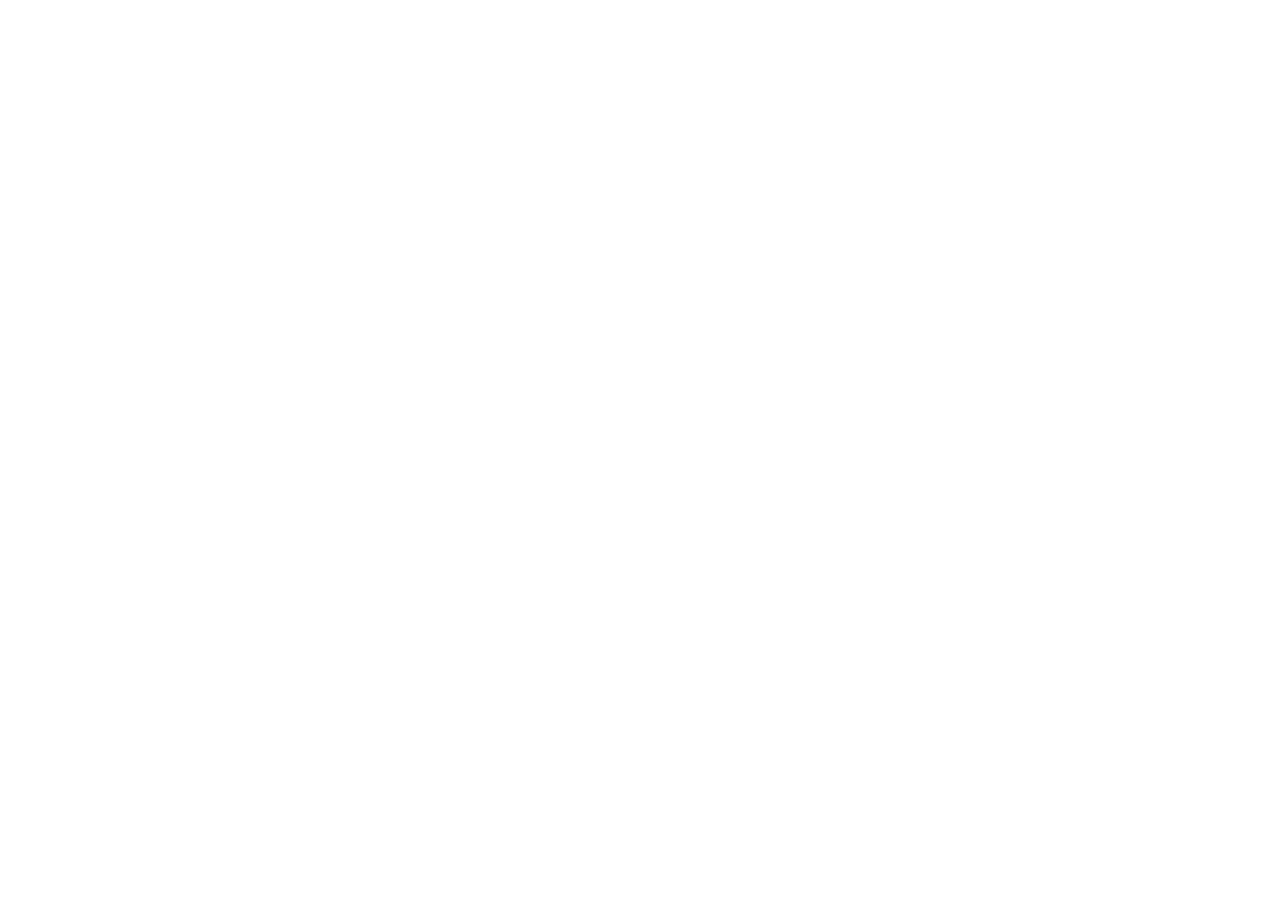
==== index.html @ 8562791c "iniciando" ====
<!DOCTYPE html>
<html lang="en">
<head>
    <meta charset="UTF-8">
    <meta name="viewport" content="width=device-width, initial-scale=1.0">
    <title>Document</title>
</head>
<body>
    
</body>
</html>
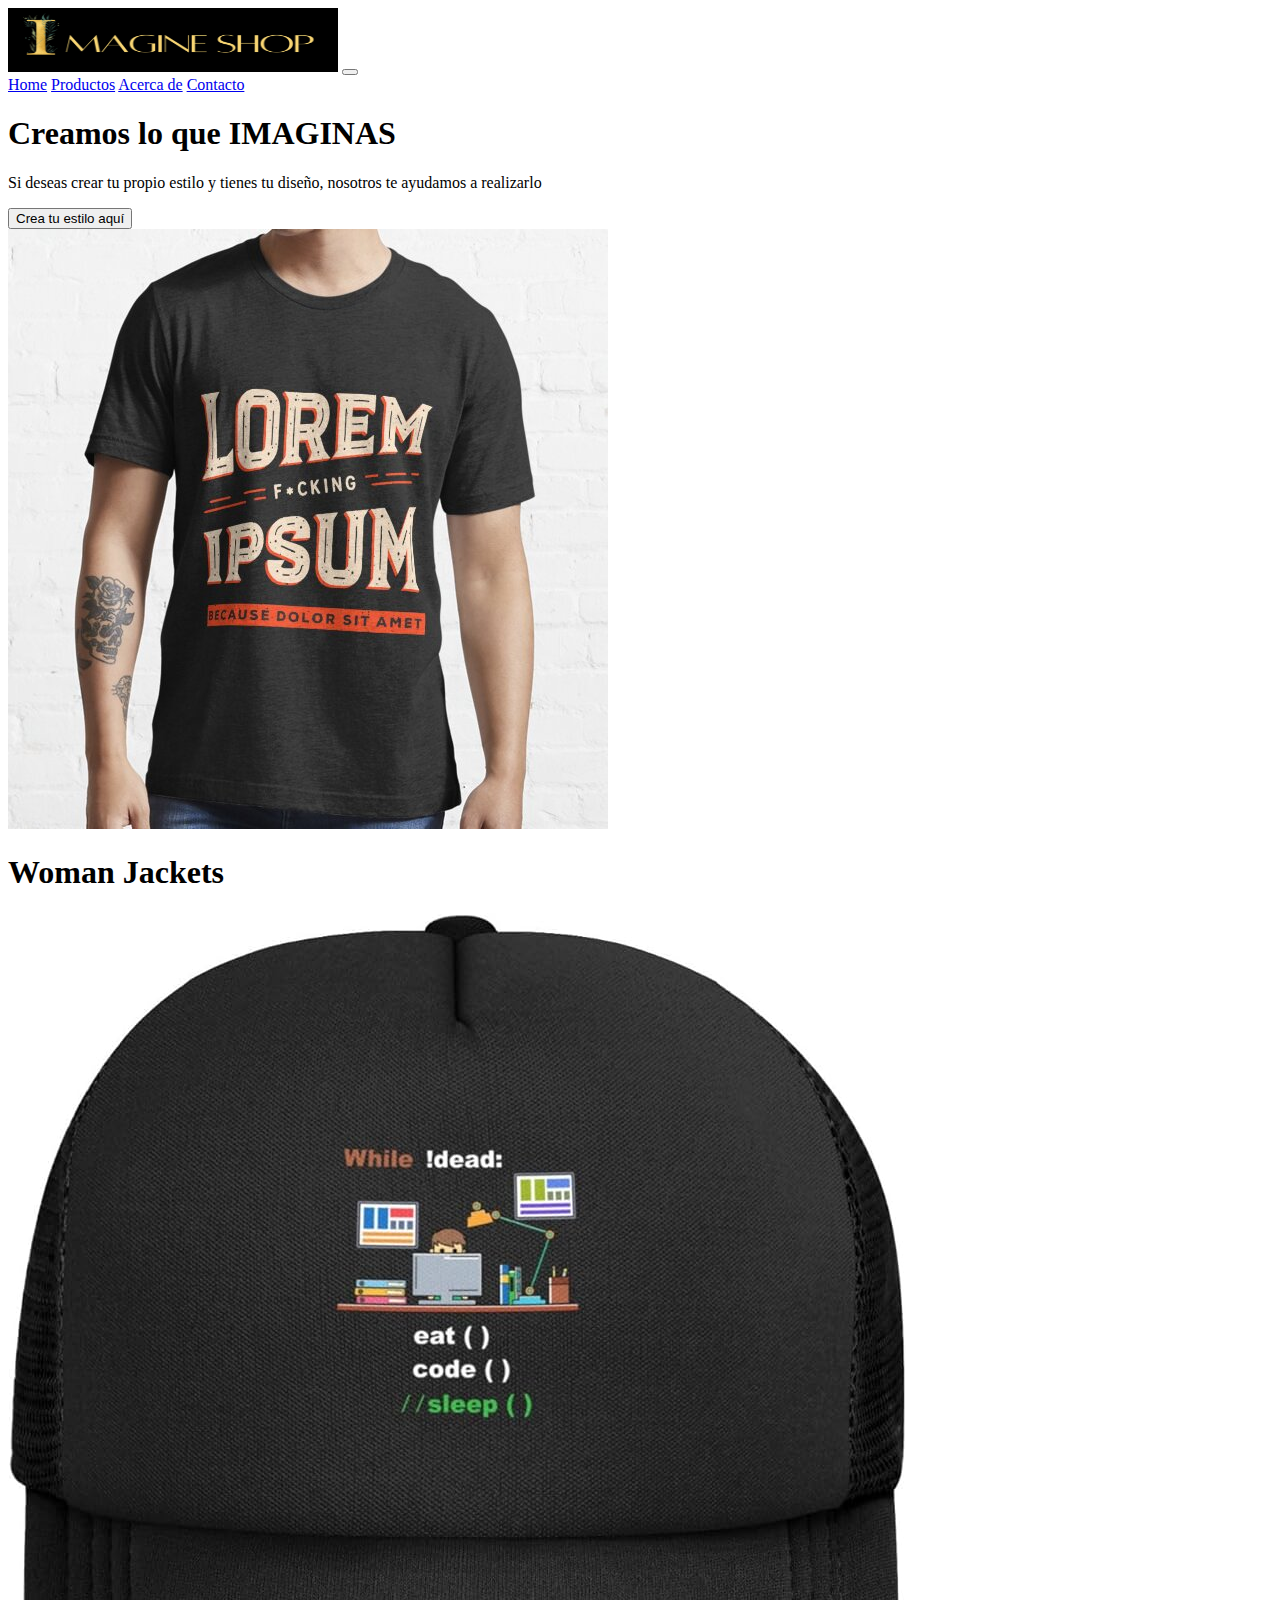
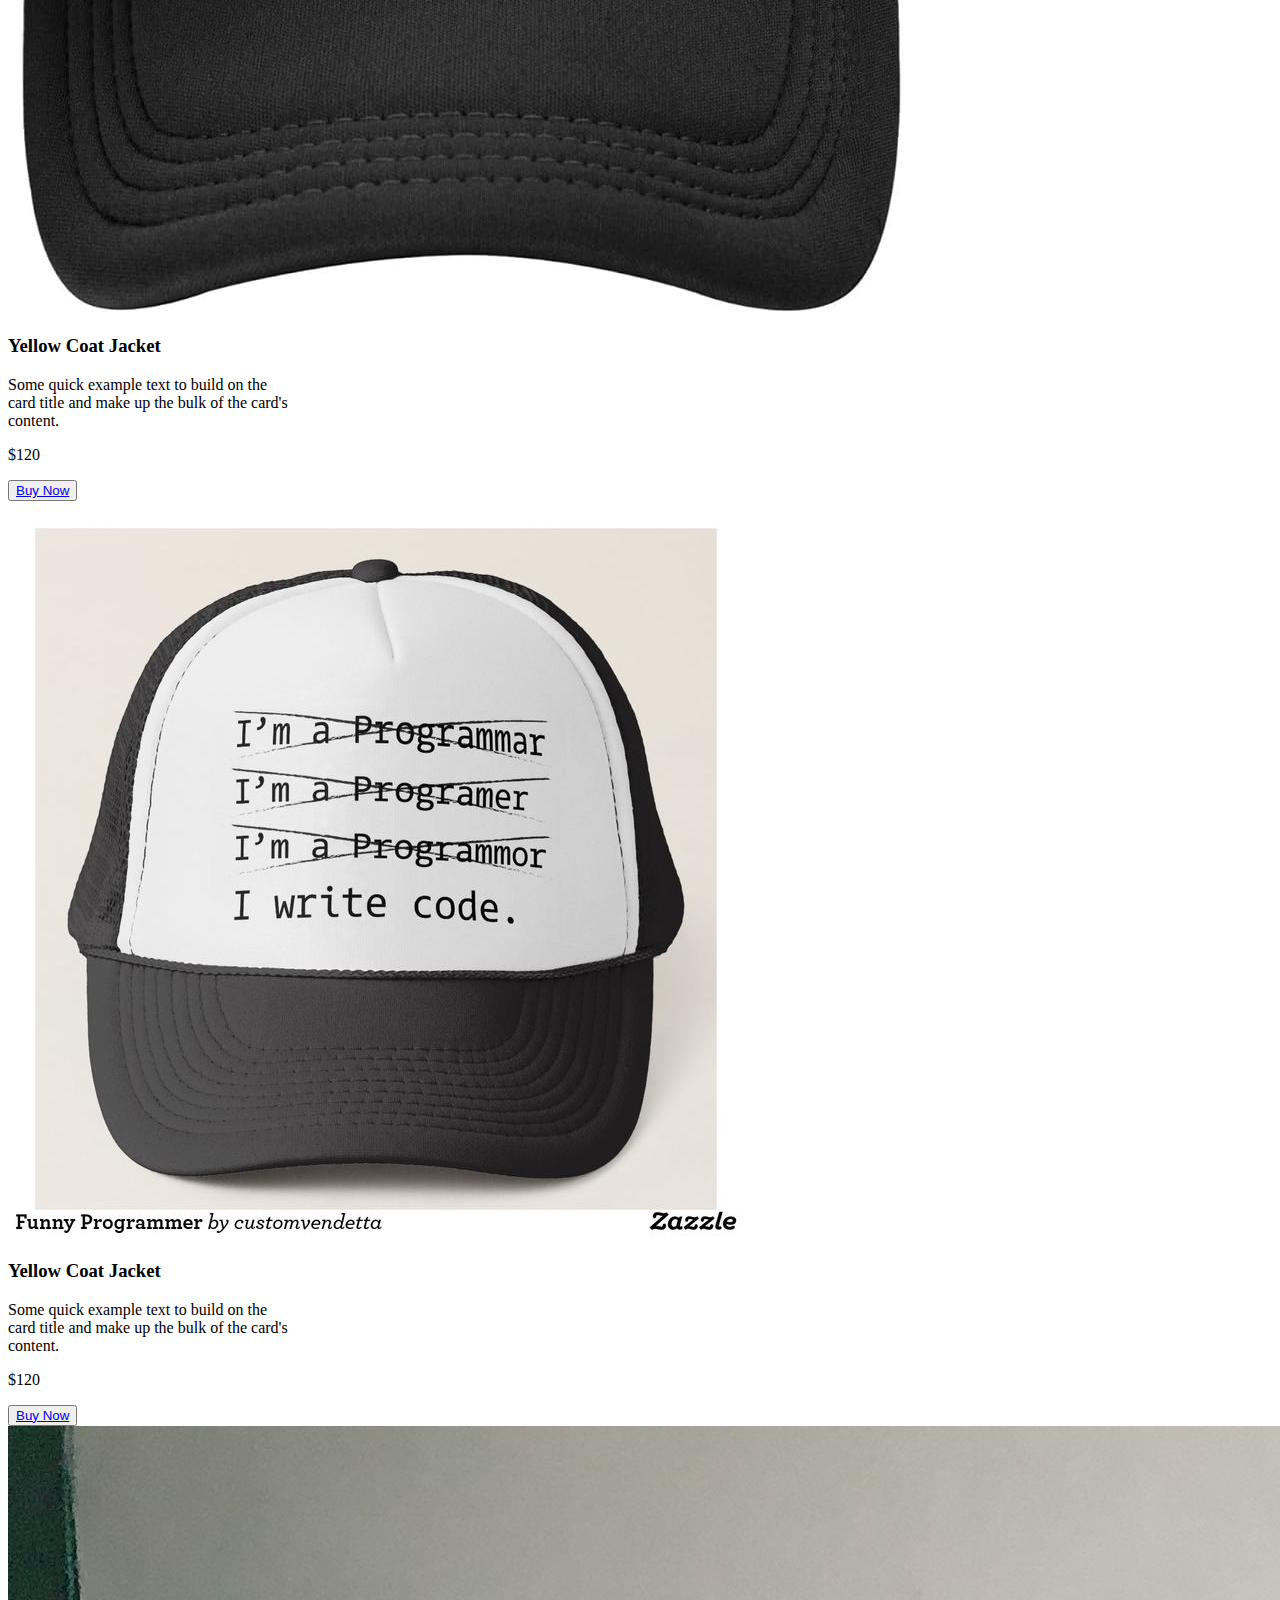
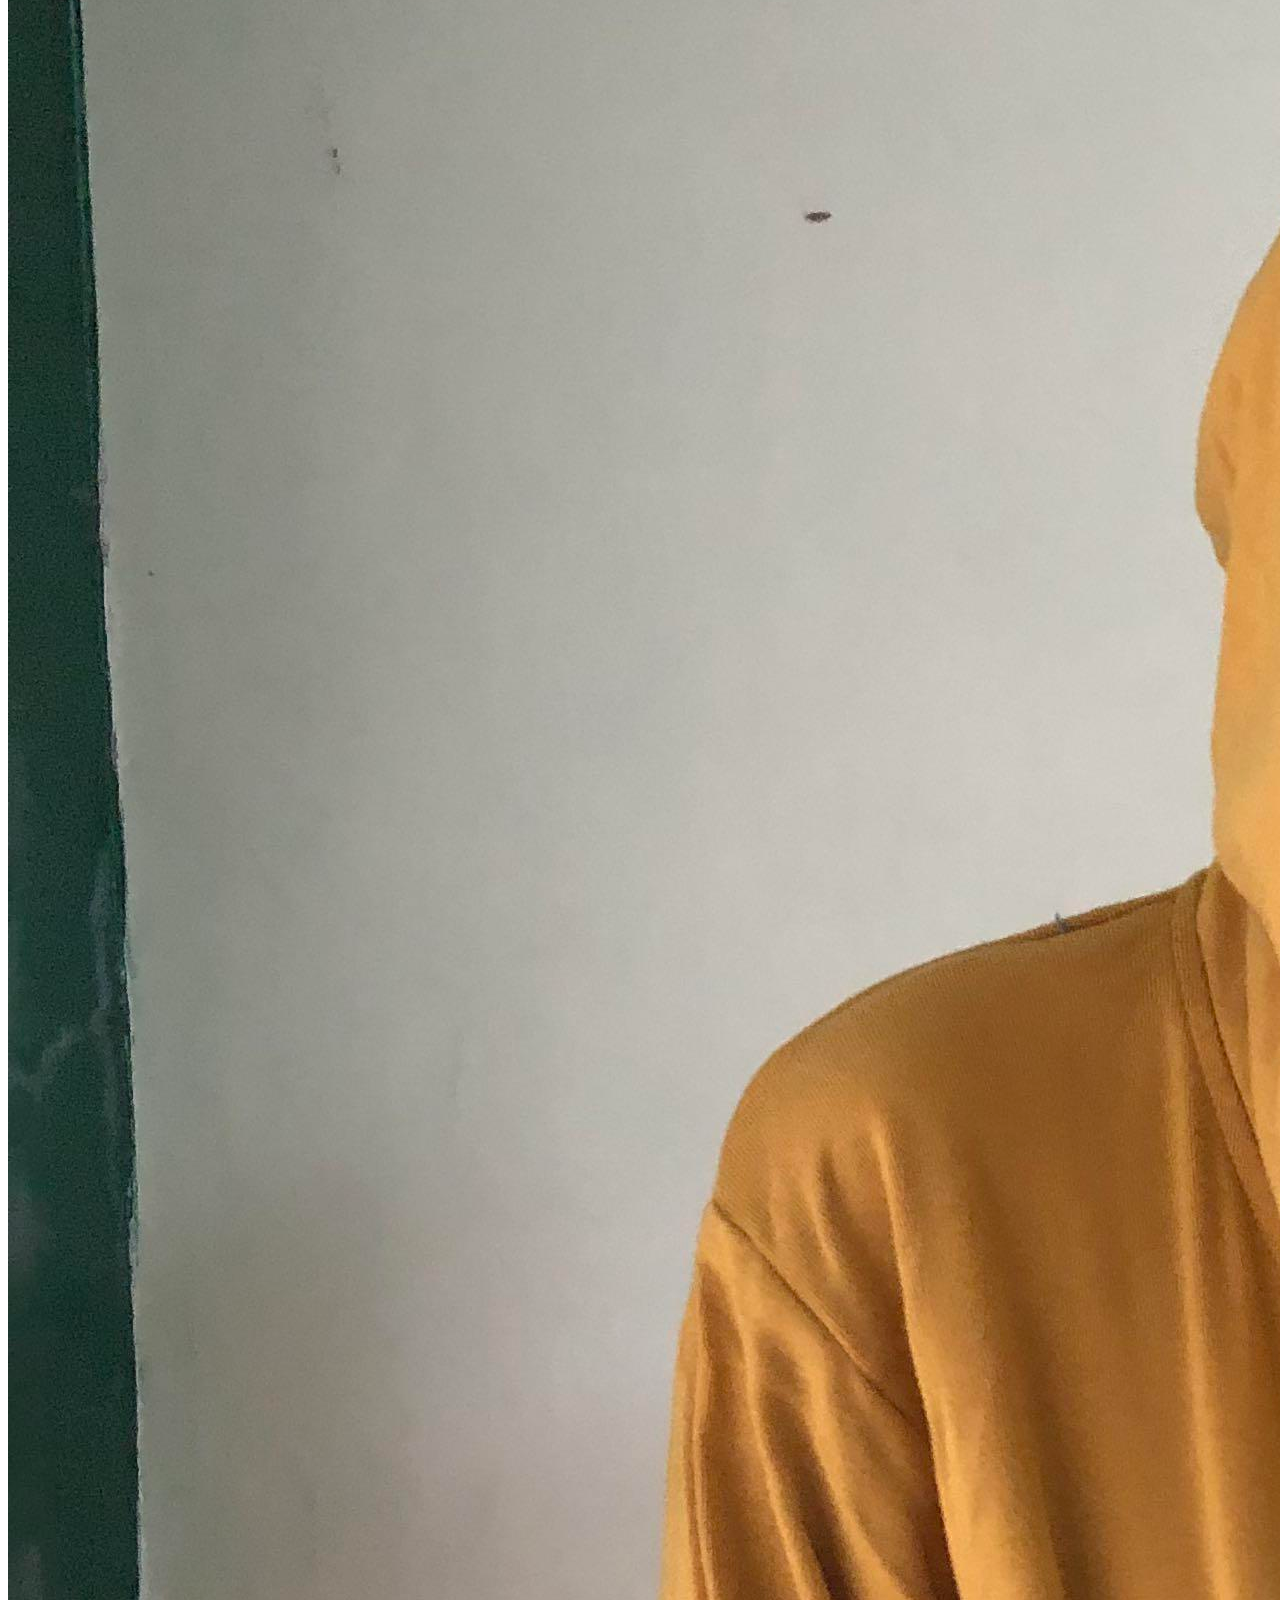
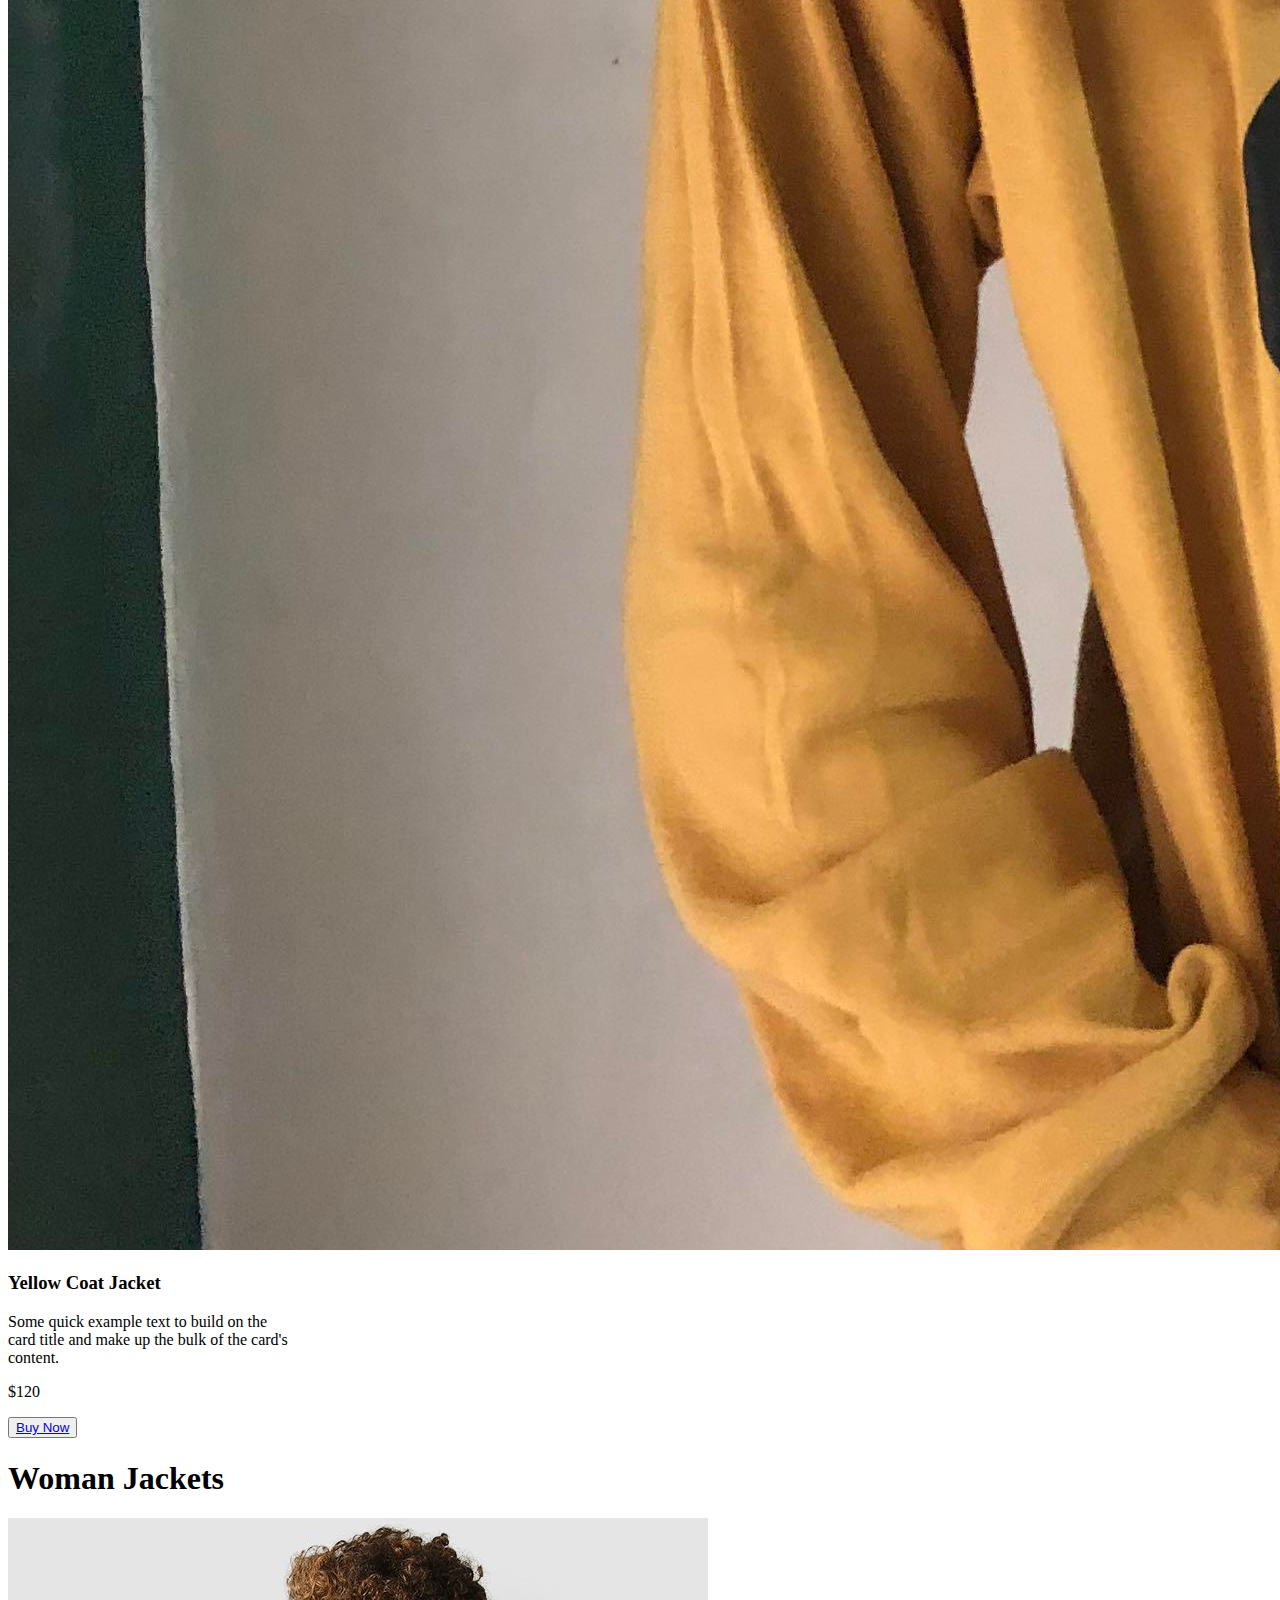
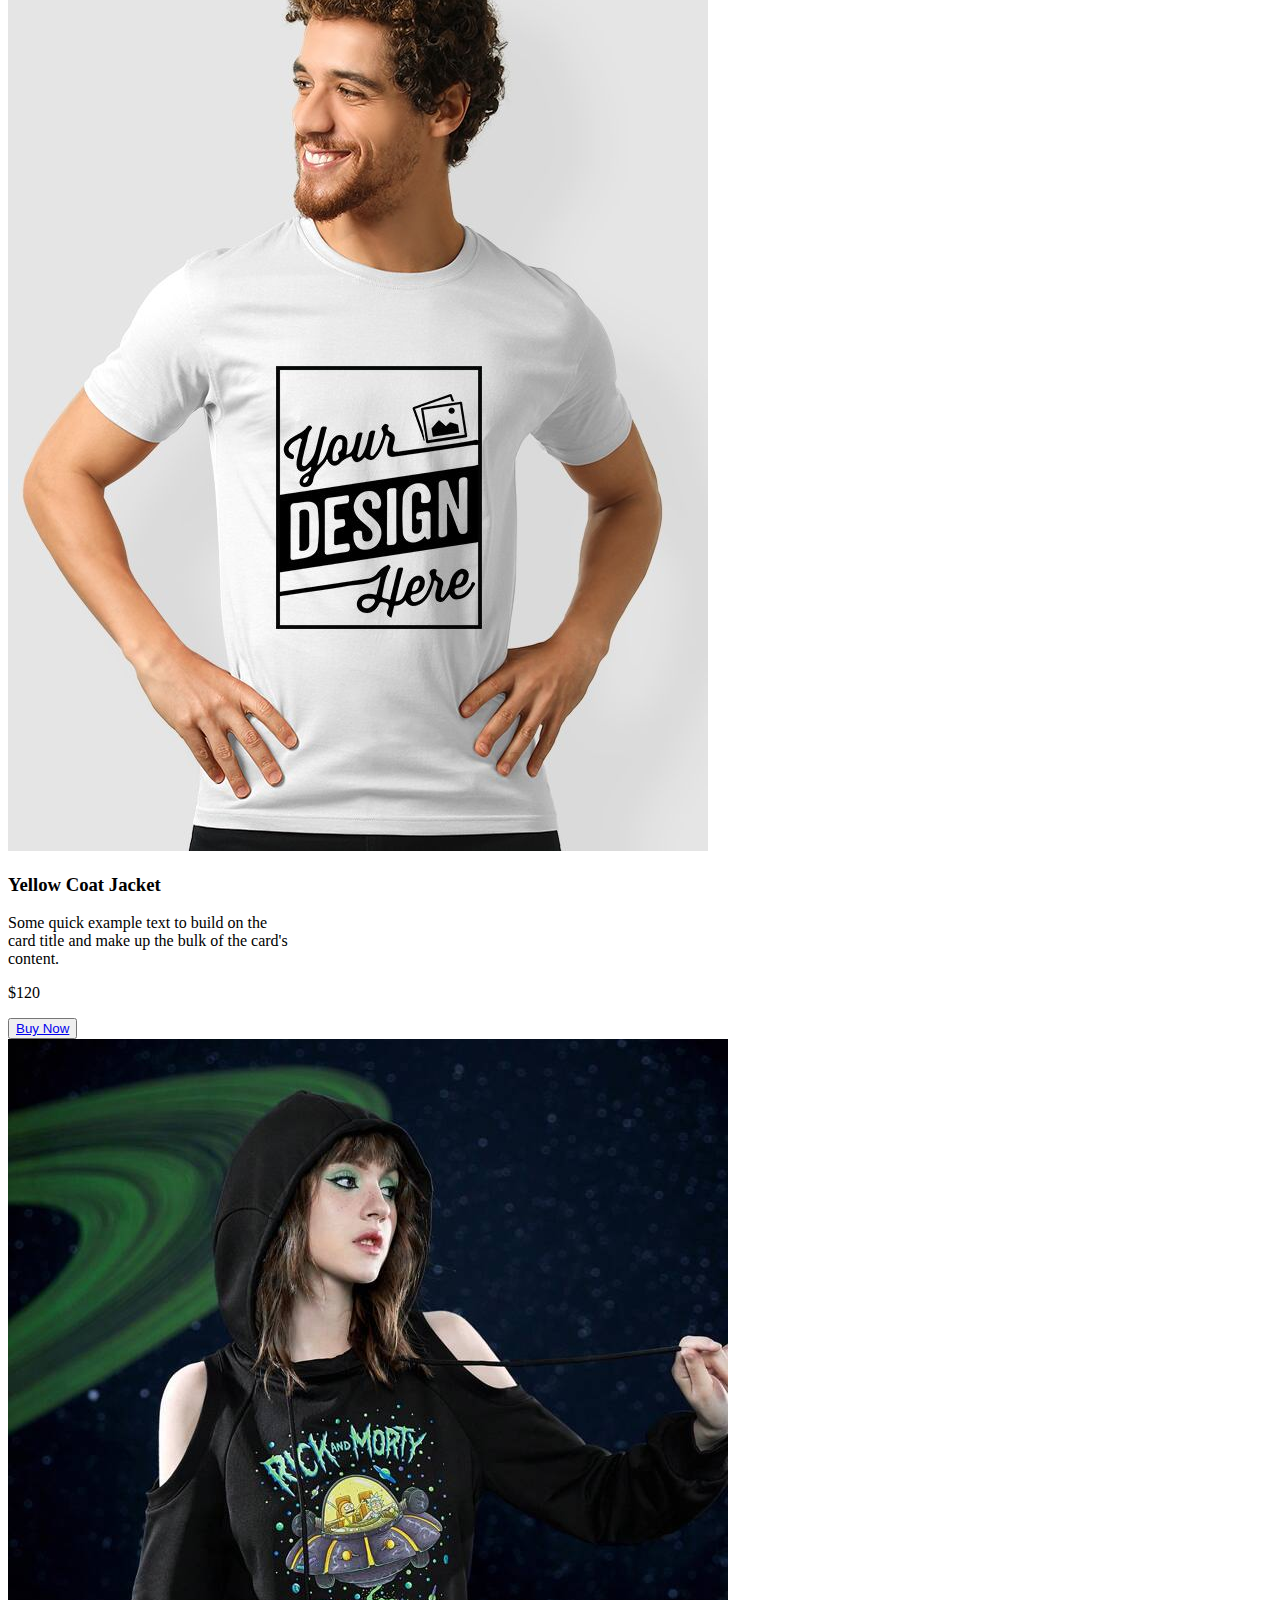
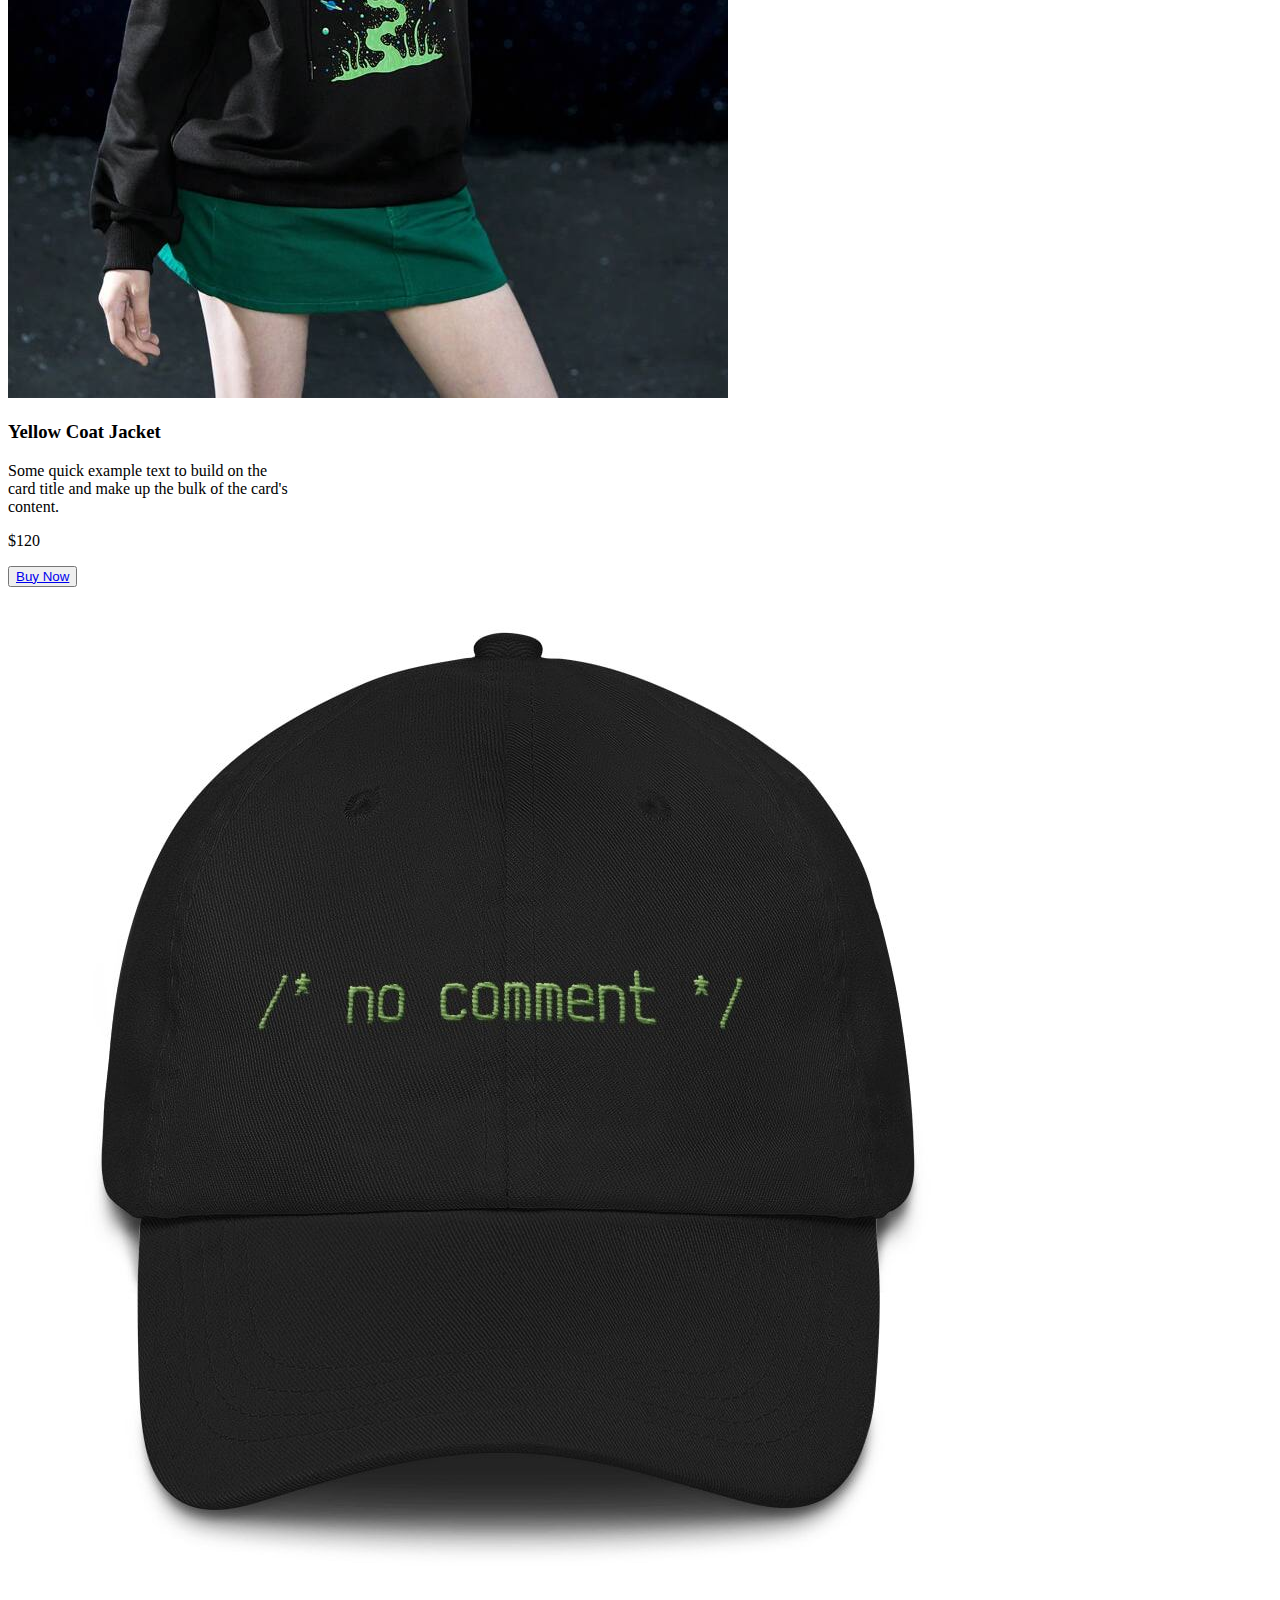
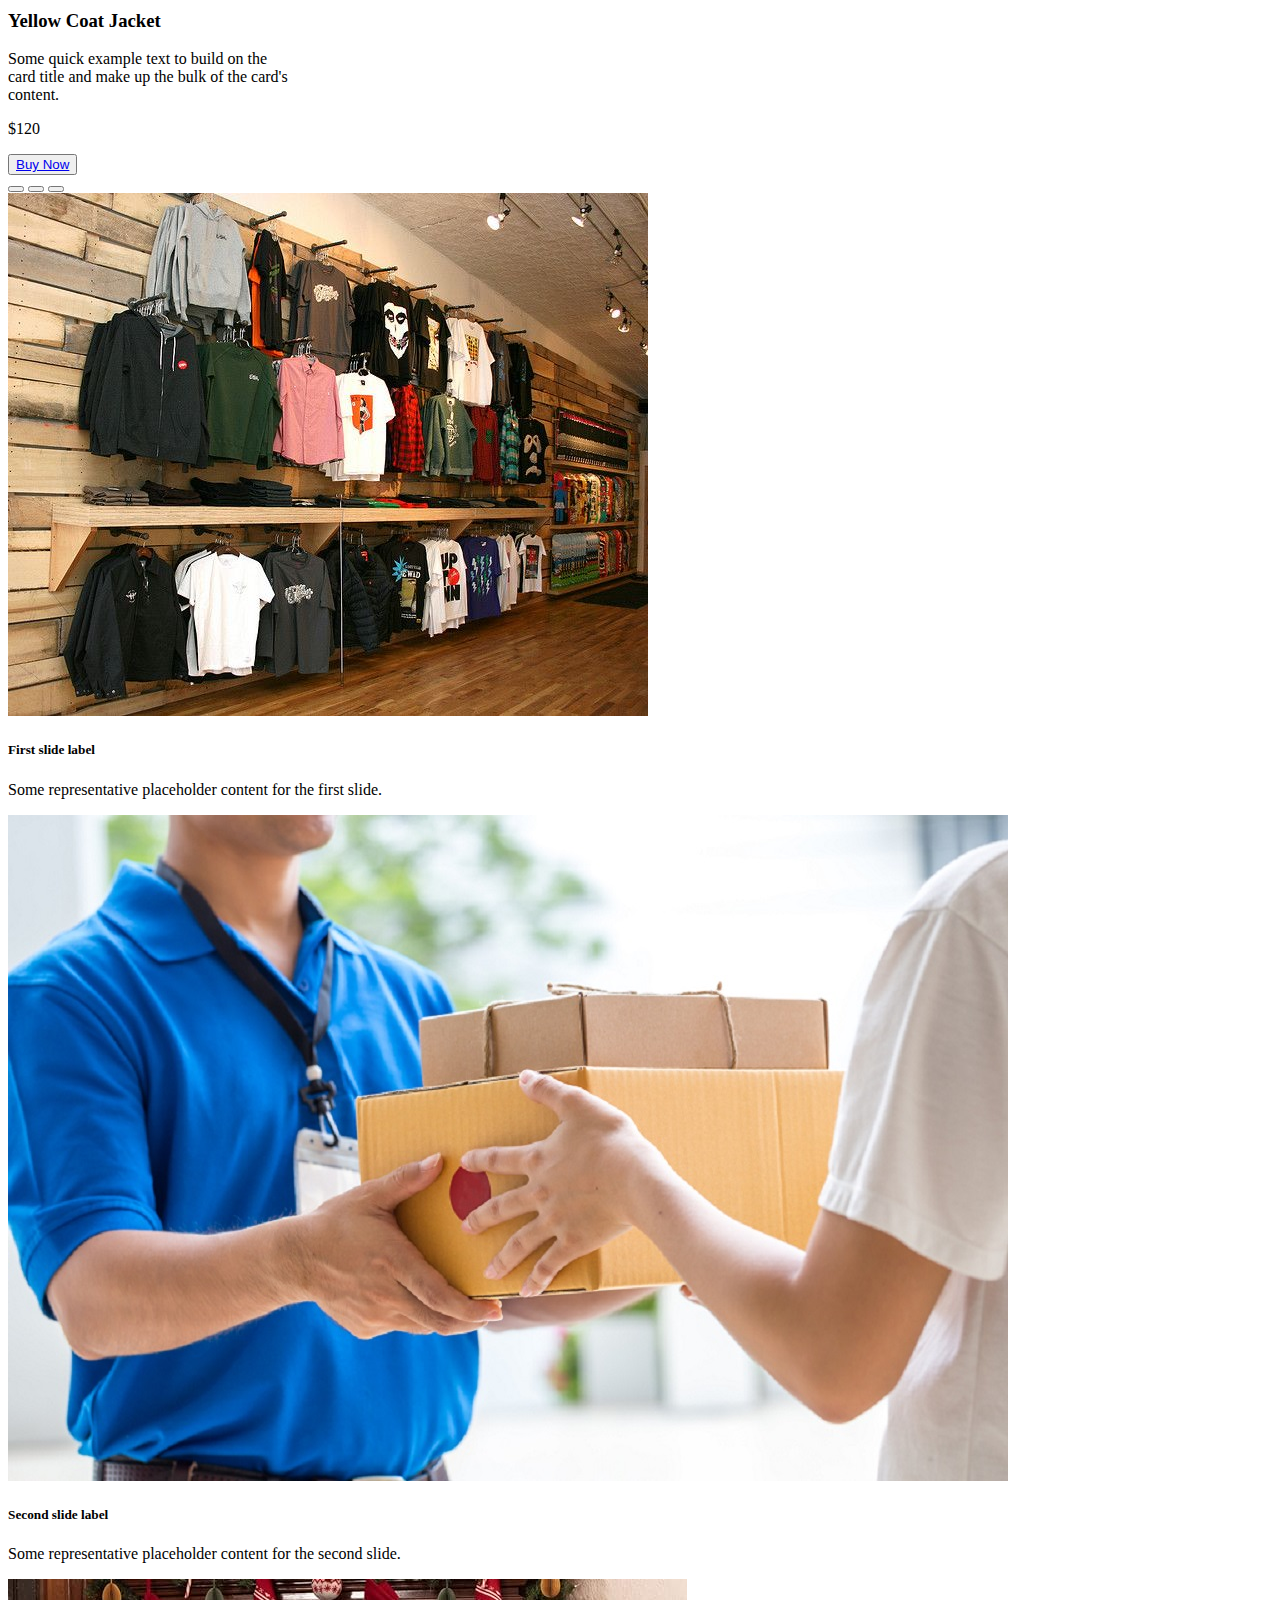
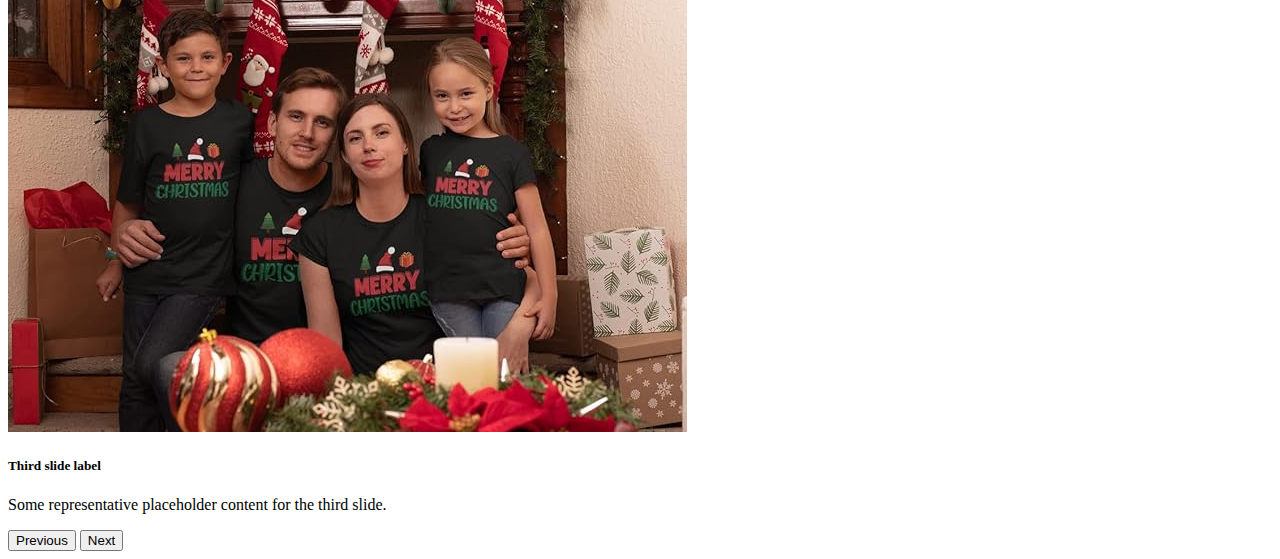
==== commit a60f77e8: "Avance header y main" ====
--- a/index.html
+++ b/index.html
@@ -1,11 +1,194 @@
 <!DOCTYPE html>
 <html lang="en">
 <head>
+    <!--Metadatos -->
     <meta charset="UTF-8">
     <meta name="viewport" content="width=device-width, initial-scale=1.0">
-    <title>Document</title>
+    <meta http-equiv="X-UA-Compatible" content="IE=edge">
+    <meta name="author" content="Jorge Vicharra">
+    <meta name="description" content="Imagine Shop - Creamos lo que imaginas">
+    <meta name="keywords" content="HTML, CSS, bootstrap">
+    <!-- Titulo -->
+    <title>Imagine Shop | Creamos lo que imaginas</title>
+    <!-- Bootstrap -->
+    <link href="https://cdn.jsdelivr.net/npm/bootstrap@5.3.2/dist/css/bootstrap.min.css" rel="stylesheet" integrity="sha384-T3c6CoIi6uLrA9TneNEoa7RxnatzjcDSCmG1MXxSR1GAsXEV/Dwwykc2MPK8M2HN" crossorigin="anonymous">
+    <!-- CSS -->
+    <link href="assets/style.css" rel="stylesheet">    
+    <!-- Favicon -->
+    <link rel="icon" type="image/x-icon" href="assets/images/favicon.png">
+    <!-- Google Fonts -->
+    
 </head>
 <body>
+    <!-- header y nav bar-->
+    <header class="container-fluid header_banner_color h-100">
+        <nav class="navbar navbar-expand-lg navbar-light py-3">
+            <div class="container">
+                <img src="assets/images/Banner_negro.png" alt="Logo-banner" width="330" height="64" class="d-inline-block align-text-top">
+                <button class="navbar-toggler" type="button" data-bs-toggle="collapse" data-bs-target="#navbarNavAltMarkup" aria-controls="navbarNavAltMarkup" aria-expanded="false" aria-label="Toggle navigation">
+                <span class="navbar-toggler-icon"></span>
+                </button>
+
+                <div class="collapse navbar-collapse" id="navbarNavAltMarkup">
+                    <div class="navbar-nav ms-auto fs-5">
+                        <a class="nav-link active me-2" aria-current="page" href="#">Home</a>
+                        <a class="nav-link me-2" href="#">Productos</a>
+                        <a class="nav-link me-2" href="#">Acerca de</a>
+                        <a class="nav-link me-2" href="#">Contacto</a>
+                    </div>
+                </div>
+            </div>
+        </nav>
+            <!-- parte del banner -->
+        <div id="home" class="container h-100">
+            <div class="row d-flex align-items-center justify-content-center g-5">
+                <div class="col-lg-6">
+                    <h1 class="display-1 text-uppercase banner-title-color">Creamos lo que <span class="text-dark">IMAGINAS</span></h1>
+                    <p id="parrafo-uno" class="fs-5 text-muted">Si deseas crear tu propio estilo y tienes tu diseño, nosotros te ayudamos a realizarlo</p>
+            <!-- boton de compra -->
+                    <button type="button" class="btn btn-success px-3 d-flex align-items-center justify-content-center me-2">
+                        <span>Crea tu estilo aquí  <i class="bi bi-brush"></i></span>
+                    </button>
+                </div>
+                <div class="col-lg-6">
+                    <div>
+                        <img class="img-fluid" src="assets/images/lorem-fck.jpg" alt="">
+                    </div>
+                </div>
+            </div>
+        </div> 
+    </header>
+
+    <main>
+        <!-- woman cloth part -->
+            <section id="cloth" class="container section-height cloth-section-mq">
+                <div class="row section-height d-flex align-items-center justify-content-center g-3">
+                    <div class="mt-5 text-center">
+                        <h1 class="text-uppercase">Woman Jackets</h1>
+                    </div>
+                    <div class="col-lg-3 col-md-6">
+                        <div class="card p-3 shadow-lg p-3 mb-5 bg-body rounded card-size" style="width: 18rem;">
+                            <img class="img-background-color" src="assets/images/eatcodesleep.jpg" class="card-img-top" alt="...">
+                            <div class="card-body">
+                                <h3 class="card-title">Yellow Coat Jacket </h3>
+                                <p class="card-text fs-5 text-muted">Some quick example text to build on the card title and make up the bulk of the card's content.</p>
+                                <p class="fs-4 cloth-section-text-color fw-bold">$120</p>
+                                <button type="button" class="btn common-buttons px-3 d-flex align-items-center justify-content-center"><div class="me-2"><a class="text-decoration-none text-white fs-4" href="#">Buy Now</a></div><div class="ms-2 text-white"><i class="fas fa-shopping-cart fs-4"></i></div></button>
+                            </div>
+                        </div>
+                    </div>
+                    <div class="col-lg-3 col-md-6">
+                        <div class="card p-3 shadow-lg p-3 mb-5 bg-body rounded card-size" style="width: 18rem;">
+                            <img class="img-background-color" src="assets/images/iwritecode.jpg" class="card-img-top" alt="...">
+                            <div class="card-body">
+                                <h3 class="card-title">Yellow Coat Jacket </h3>
+                                <p class="card-text fs-5 text-muted">Some quick example text to build on the card title and make up the bulk of the card's content.</p>
+                                <p class="fs-4 cloth-section-text-color fw-bold">$120</p>
+                                <button type="button" class="btn common-buttons px-3 d-flex align-items-center justify-content-center"><div class="me-2"><a class="text-decoration-none text-white fs-4" href="#">Buy Now</a></div><div class="ms-2 text-white"><i class="fas fa-shopping-cart fs-4"></i></div></button>
+                            </div>
+                        </div>
+                    </div>
+                    <div class="col-lg-3 col-md-6">
+                        <div class="card p-3 shadow-lg p-3 mb-5 bg-body rounded card-size" style="width: 18rem;">
+                            <img class="img-background-color" src="assets/images/adventure_time_jake_hoodie.jpg" class="card-img-top" alt="...">
+                            <div class="card-body">
+                                <h3 class="card-title">Yellow Coat Jacket </h3>
+                                <p class="card-text fs-5 text-muted">Some quick example text to build on the card title and make up the bulk of the card's content.</p>
+                                <p class="fs-4 cloth-section-text-color fw-bold">$120</p>
+                                <button type="button" class="btn common-buttons px-3 d-flex align-items-center justify-content-center"><div class="me-2"><a class="text-decoration-none text-white fs-4" href="#">Buy Now</a></div><div class="ms-2 text-white"><i class="fas fa-shopping-cart fs-4"></i></div></button>
+                            </div>
+                        </div>
+                    </div>
+                </div>
+            </section>
+        <!-- man cloth part -->
+            <section class="container section-height cloth-section-mq">
+                <div class="row section-height d-flex align-items-center justify-content-center g-3">
+                    <div class="mt-5 text-center">
+                        <h1 class="text-uppercase">Woman Jackets</h1>
+                    </div>
+                    <div class="col-lg-3 col-md-6">
+                        <div class="card p-3 shadow-lg p-3 mb-5 bg-body rounded card-size" style="width: 18rem;">
+                            <img class="img-background-color" src="assets/images/custom_t-shirt_men_base_26_4_2022_700x933.jpg" class="card-img-top" alt="...">
+                            <div class="card-body">
+                                <h3 class="card-title">Yellow Coat Jacket </h3>
+                                <p class="card-text fs-5 text-muted">Some quick example text to build on the card title and make up the bulk of the card's content.</p>
+                                <p class="fs-4 cloth-section-text-color fw-bold">$120</p>
+                                <button type="button" class="btn common-buttons px-3 d-flex align-items-center justify-content-center"><div class="me-2"><a class="text-decoration-none text-white fs-4" href="#">Buy Now</a></div><div class="ms-2 text-white"><i class="fas fa-shopping-cart fs-4"></i></div></button>
+                            </div>
+                        </div>
+                    </div>
+                    <div class="col-lg-3 col-md-6">
+                        <div class="card p-3 shadow-lg p-3 mb-5 bg-body rounded card-size" style="width: 18rem;">
+                            <img class="img-background-color" src="assets/images/rickmorty.jpg" class="card-img-top" alt="...">
+                            <div class="card-body">
+                                <h3 class="card-title">Yellow Coat Jacket </h3>
+                                <p class="card-text fs-5 text-muted">Some quick example text to build on the card title and make up the bulk of the card's content.</p>
+                                <p class="fs-4 cloth-section-text-color fw-bold">$120</p>
+                                <button type="button" class="btn common-buttons px-3 d-flex align-items-center justify-content-center"><div class="me-2"><a class="text-decoration-none text-white fs-4" href="#">Buy Now</a></div><div class="ms-2 text-white"><i class="fas fa-shopping-cart fs-4"></i></div></button>
+                            </div>
+                        </div>
+                    </div>
+                    <div class="col-lg-3 col-md-6">
+                        <div class="card p-3 shadow-lg p-3 mb-5 bg-body rounded card-size" style="width: 18rem;">
+                            <img class="img-background-color" src="assets/images/nocomment.jpg" class="card-img-top" alt="...">
+                            <div class="card-body">
+                                <h3 class="card-title">Yellow Coat Jacket </h3>
+                                <p class="card-text fs-5 text-muted">Some quick example text to build on the card title and make up the bulk of the card's content.</p>
+                                <p class="fs-4 cloth-section-text-color fw-bold">$120</p>
+                                <button type="button" class="btn common-buttons px-3 d-flex align-items-center justify-content-center"><div class="me-2"><a class="text-decoration-none text-white fs-4" href="#">Buy Now</a></div><div class="ms-2 text-white"><i class="fas fa-shopping-cart fs-4"></i></div></button>
+                            </div>
+                        </div>
+                    </div>
+                </div>
+            </section>
     
+            <!-- Carrusel -->
+            <section>
+                <div id="carouselExampleCaptions" class="carousel slide">
+                    <div class="carousel-indicators">
+                        <button type="button" data-bs-target="#carouselExampleCaptions" data-bs-slide-to="0" class="active" aria-current="true" aria-label="Slide 1"></button>
+                        <button type="button" data-bs-target="#carouselExampleCaptions" data-bs-slide-to="1" aria-label="Slide 2"></button>
+                        <button type="button" data-bs-target="#carouselExampleCaptions" data-bs-slide-to="2" aria-label="Slide 3"></button>
+                    </div>
+                    <div class="carousel-inner">
+                        <div class="carousel-item active">
+                            <img src="assets/images/store.jpg" class="d-block w-100" alt="...">
+                            <div class="carousel-caption d-none d-md-block">
+                            <h5>First slide label</h5>
+                            <p>Some representative placeholder content for the first slide.</p>
+                        </div>
+                      </div>
+                      <div class="carousel-item">
+                          <img src="assets/images/delivery.jpg" class="d-block w-100" alt="...">
+                          <div class="carousel-caption d-none d-md-block">
+                              <h5>Second slide label</h5>
+                              <p>Some representative placeholder content for the second slide.</p>
+                          </div>
+                      </div>
+                      <div class="carousel-item">
+                          <img src="assets/images/descuentos.jpg" class="d-block w-100" alt="...">
+                          <div class="carousel-caption d-none d-md-block">
+                              <h5>Third slide label</h5>
+                              <p>Some representative placeholder content for the third slide.</p>
+                          </div>
+                      </div>
+                    </div>
+                    <button class="carousel-control-prev" type="button" data-bs-target="#carouselExampleCaptions" data-bs-slide="prev">
+                        <span class="carousel-control-prev-icon" aria-hidden="true"></span>
+                        <span class="visually-hidden">Previous</span>
+                    </button>
+                    <button class="carousel-control-next" type="button" data-bs-target="#carouselExampleCaptions" data-bs-slide="next">
+                        <span class="carousel-control-next-icon" aria-hidden="true"></span>
+                        <span class="visually-hidden">Next</span>
+                    </button>
+                  </div>
+            </section>
+        </main>
+
+    <footer>
+        <script src="https://cdn.jsdelivr.net/npm/@popperjs/core@2.11.8/dist/umd/popper.min.js" integrity="sha384-I7E8VVD/ismYTF4hNIPjVp/Zjvgyol6VFvRkX/vR+Vc4jQkC+hVqc2pM8ODewa9r" crossorigin="anonymous"></script>
+        <script src="https://cdn.jsdelivr.net/npm/bootstrap@5.3.2/dist/js/bootstrap.min.js" integrity="sha384-BBtl+eGJRgqQAUMxJ7pMwbEyER4l1g+O15P+16Ep7Q9Q+zqX6gSbd85u4mG4QzX+" crossorigin="anonymous"></script>
+    </footer>    
 </body>
 </html>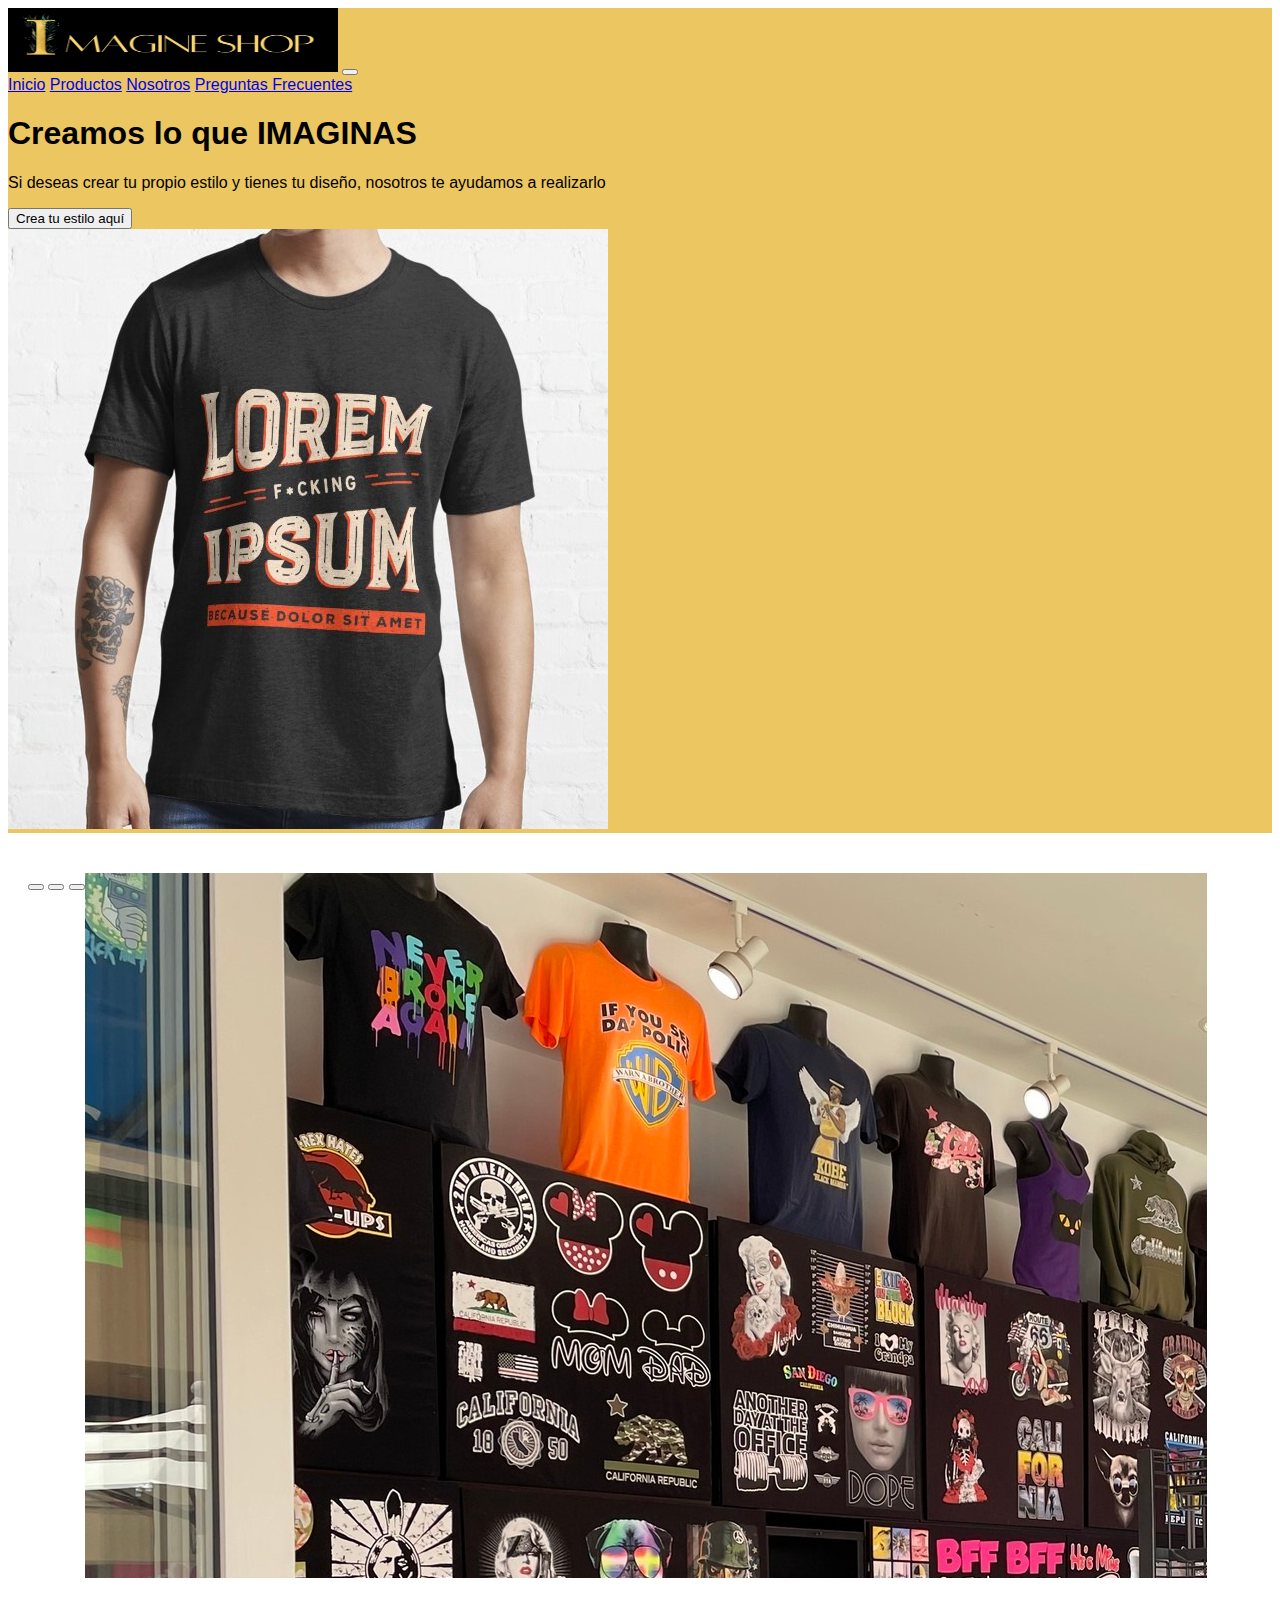
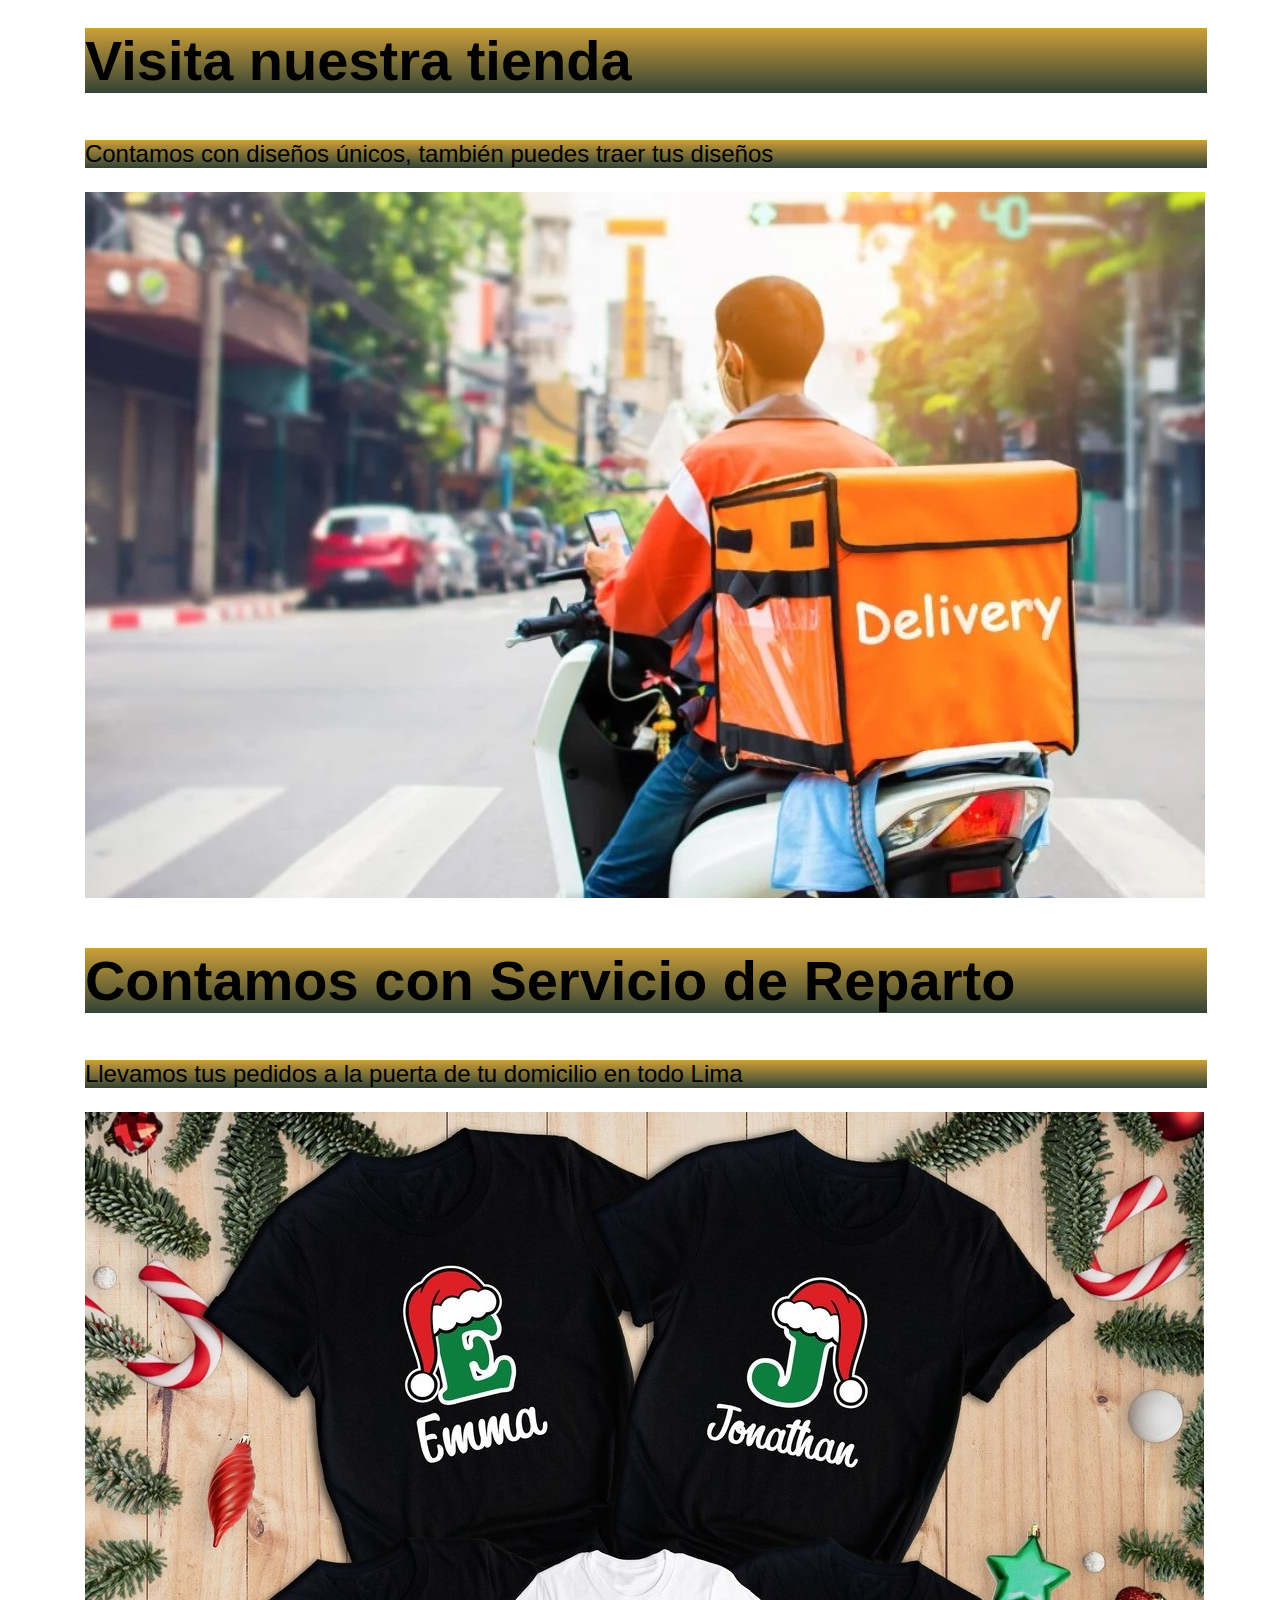
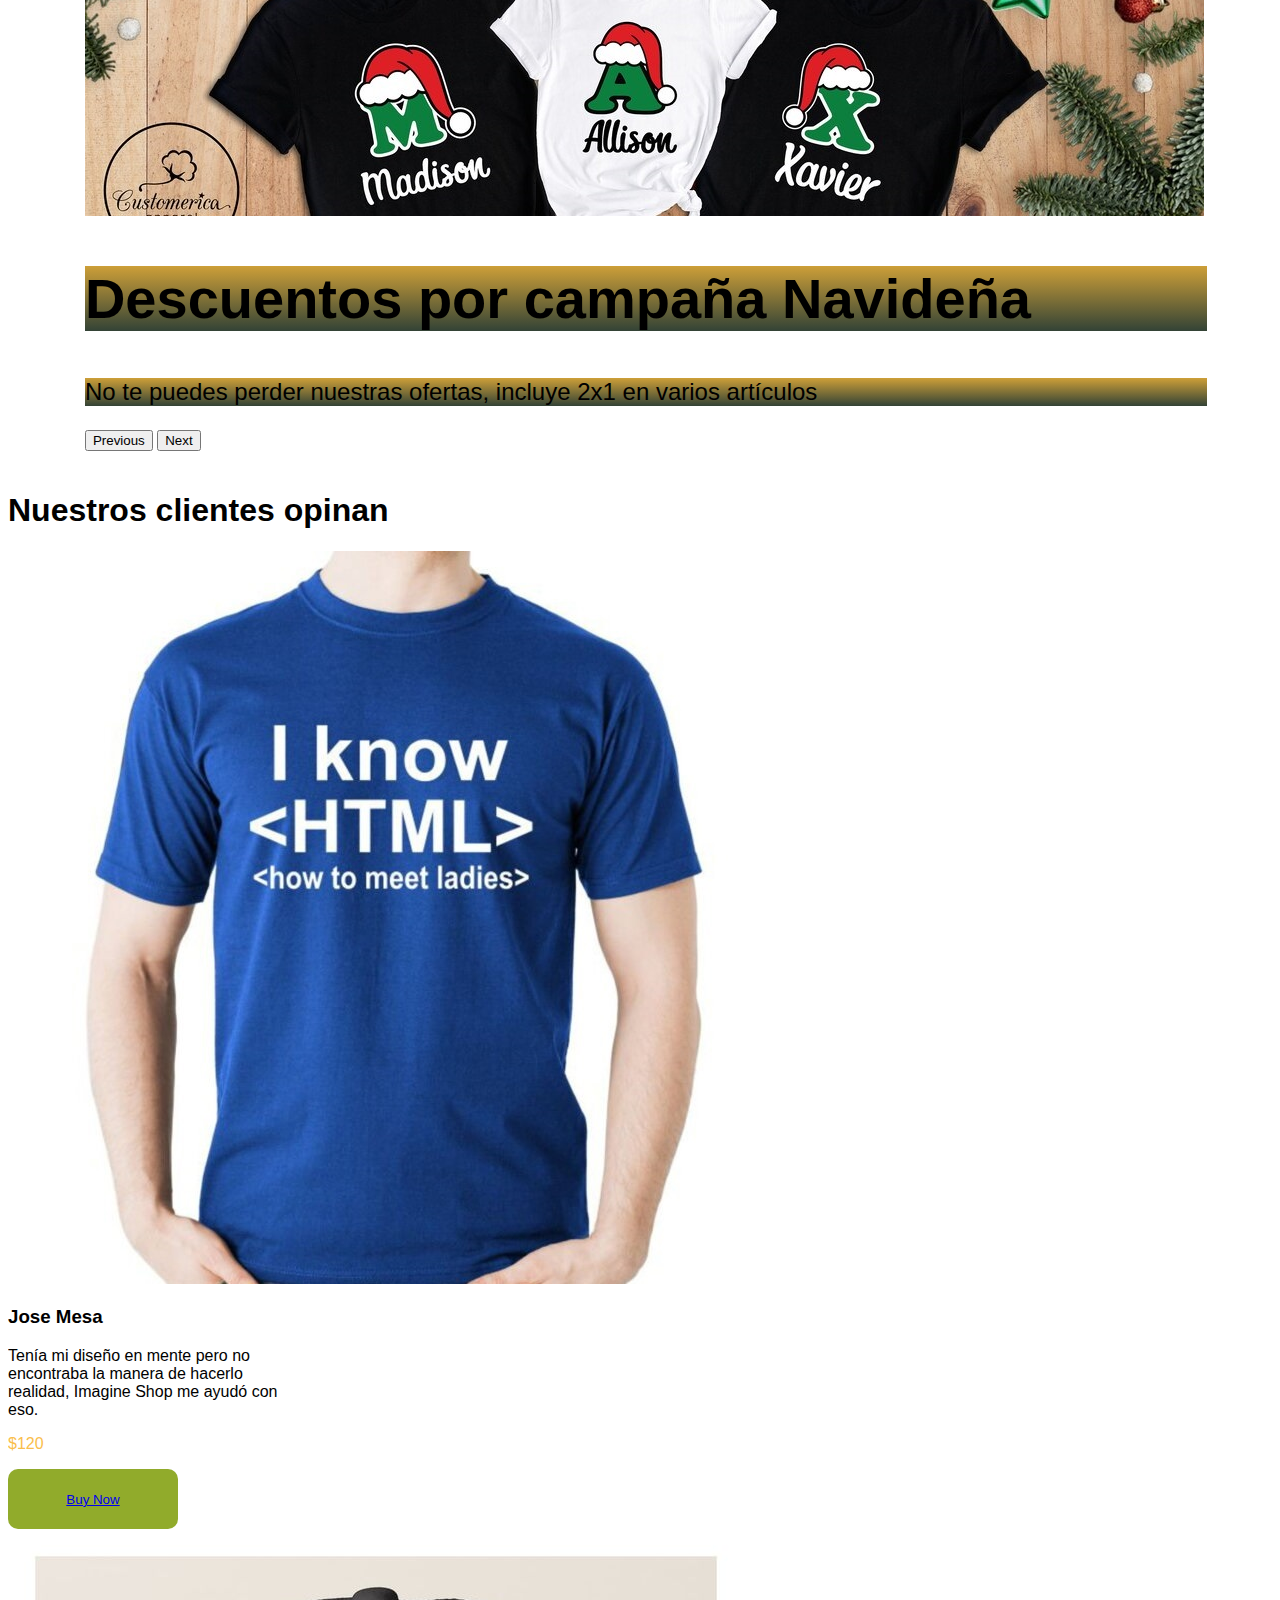
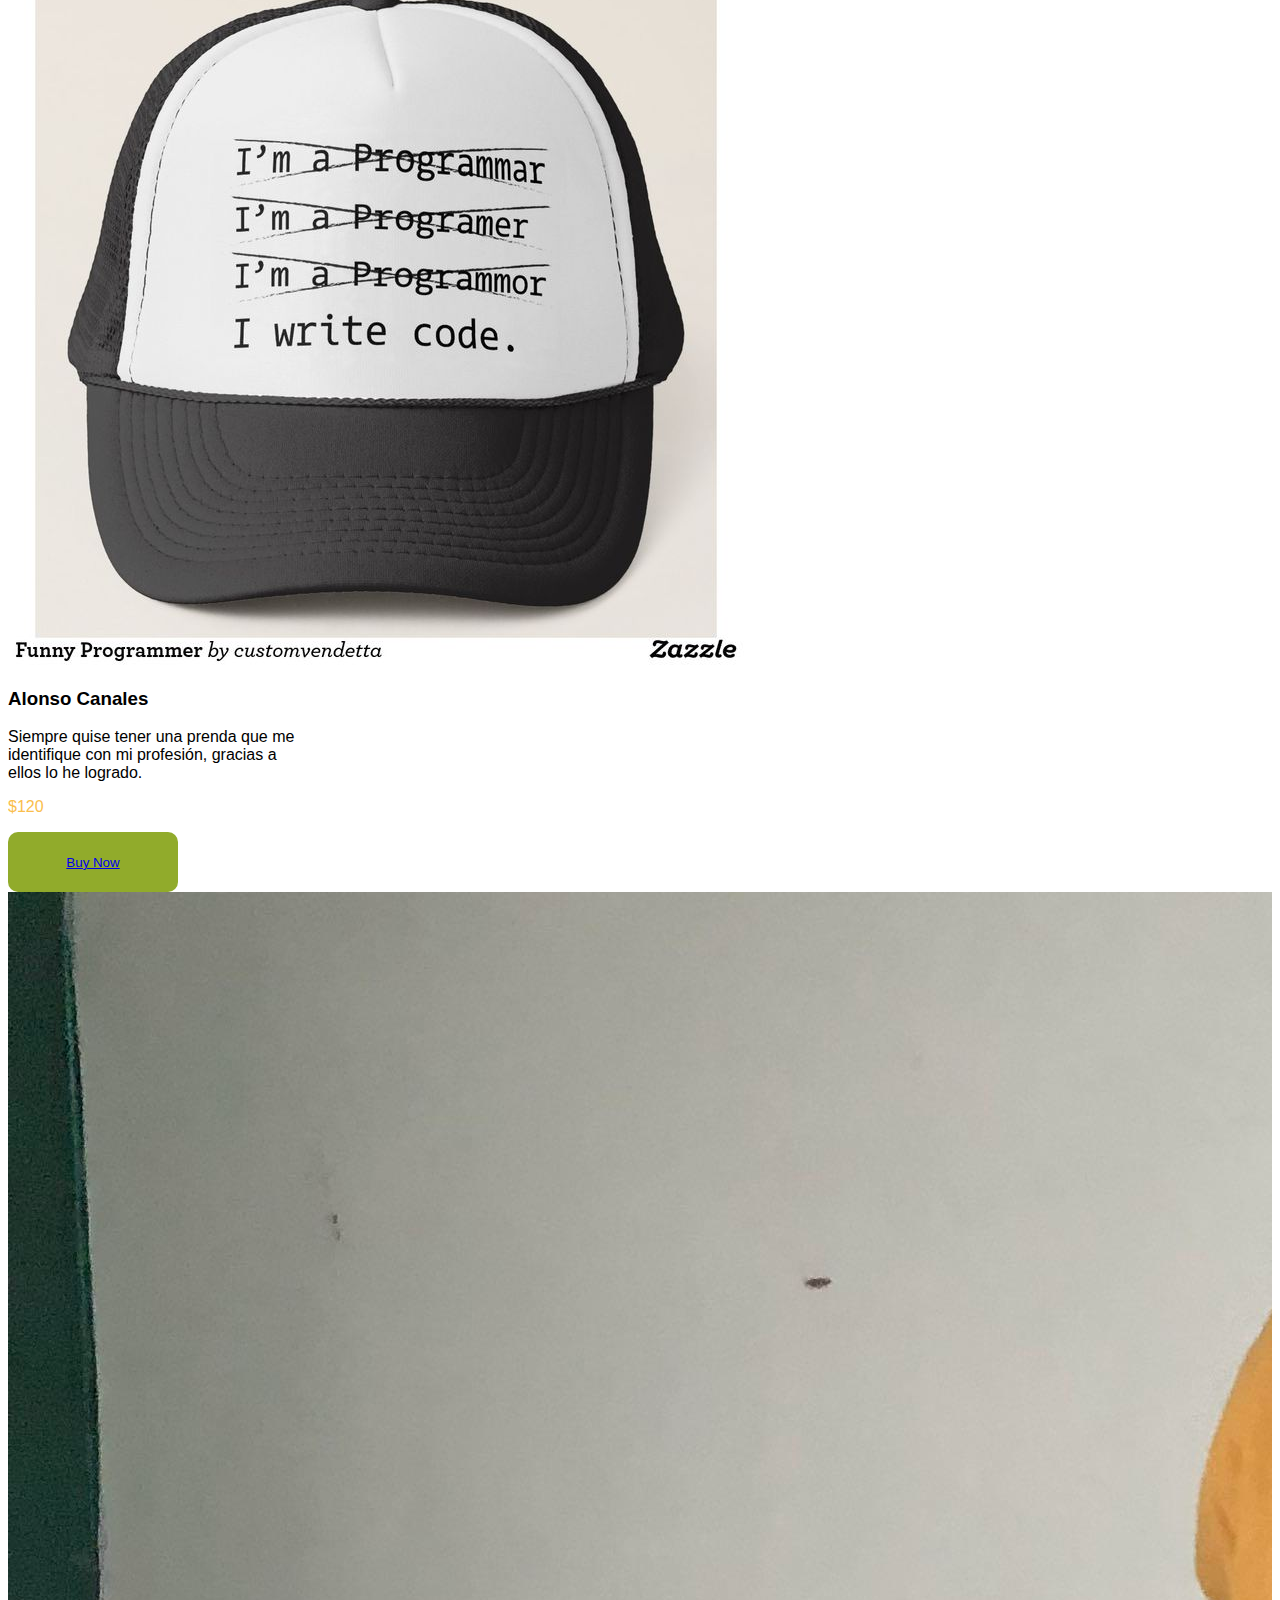
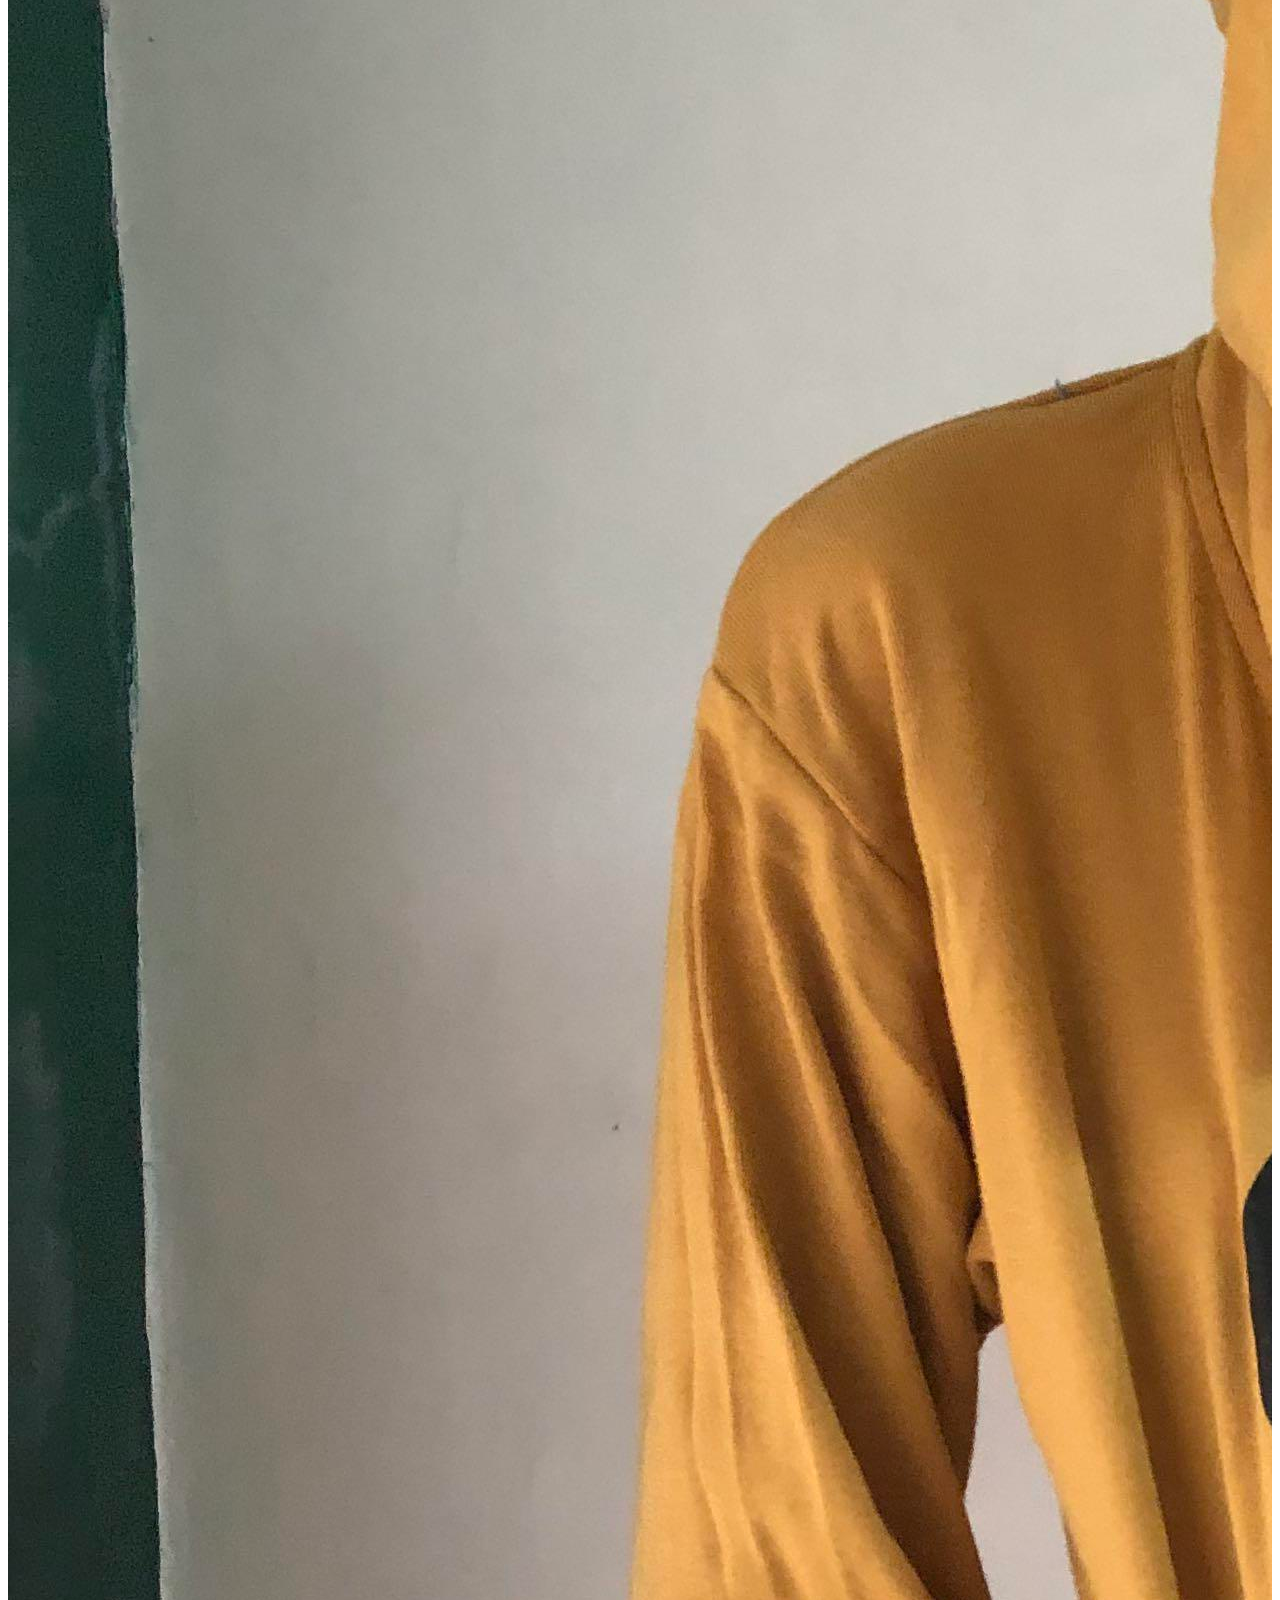
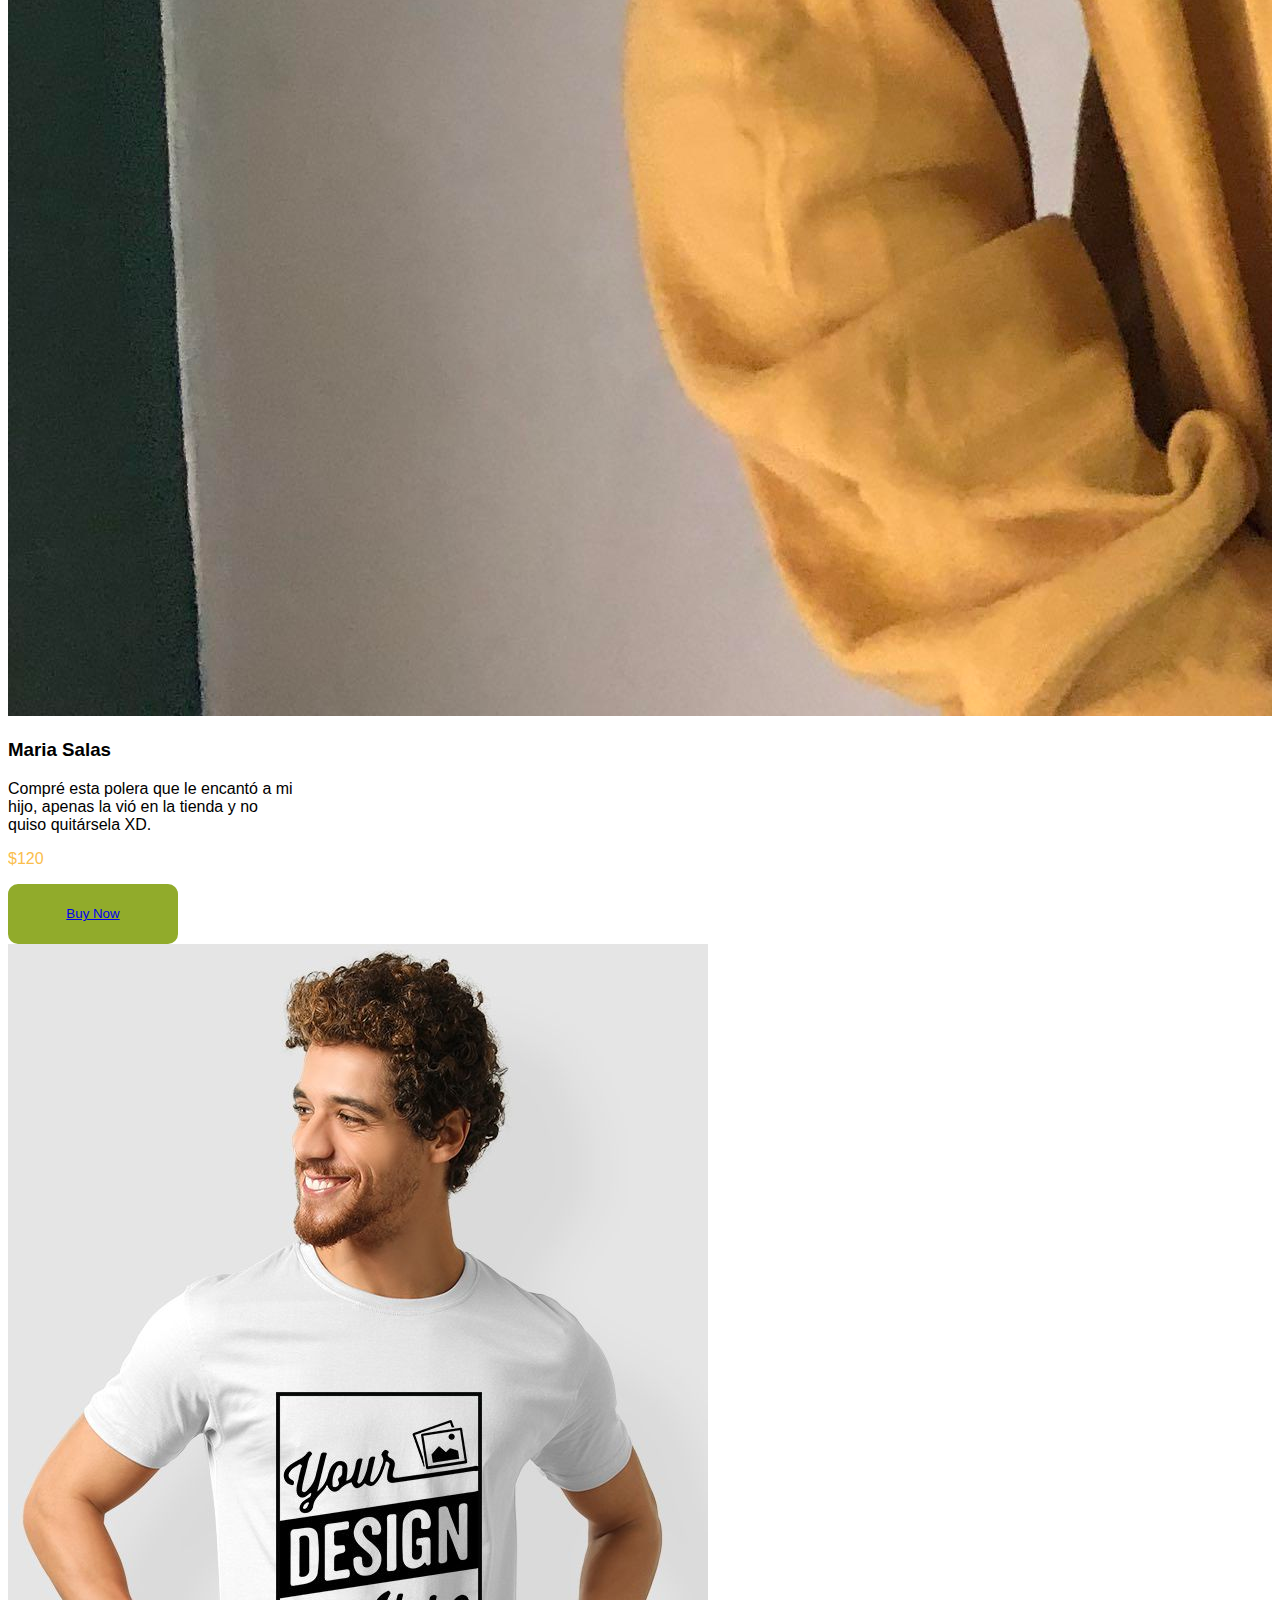
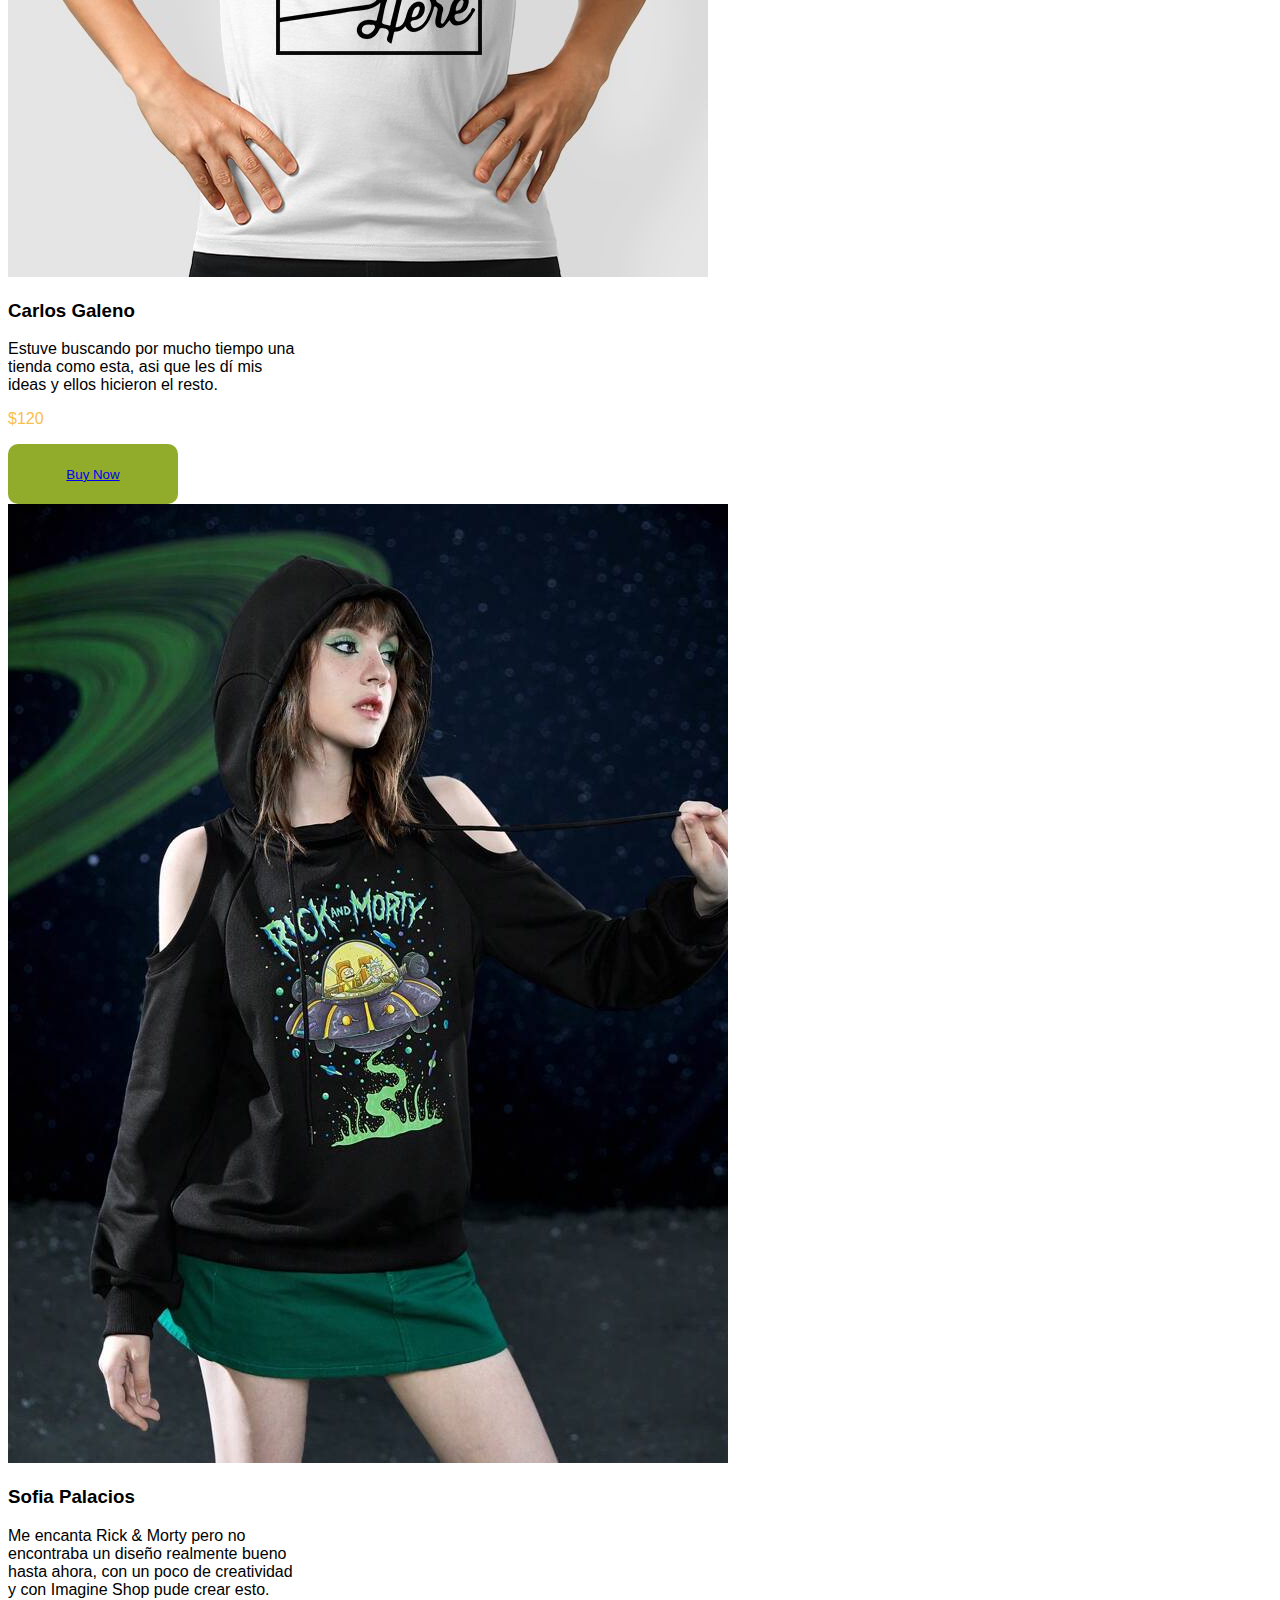
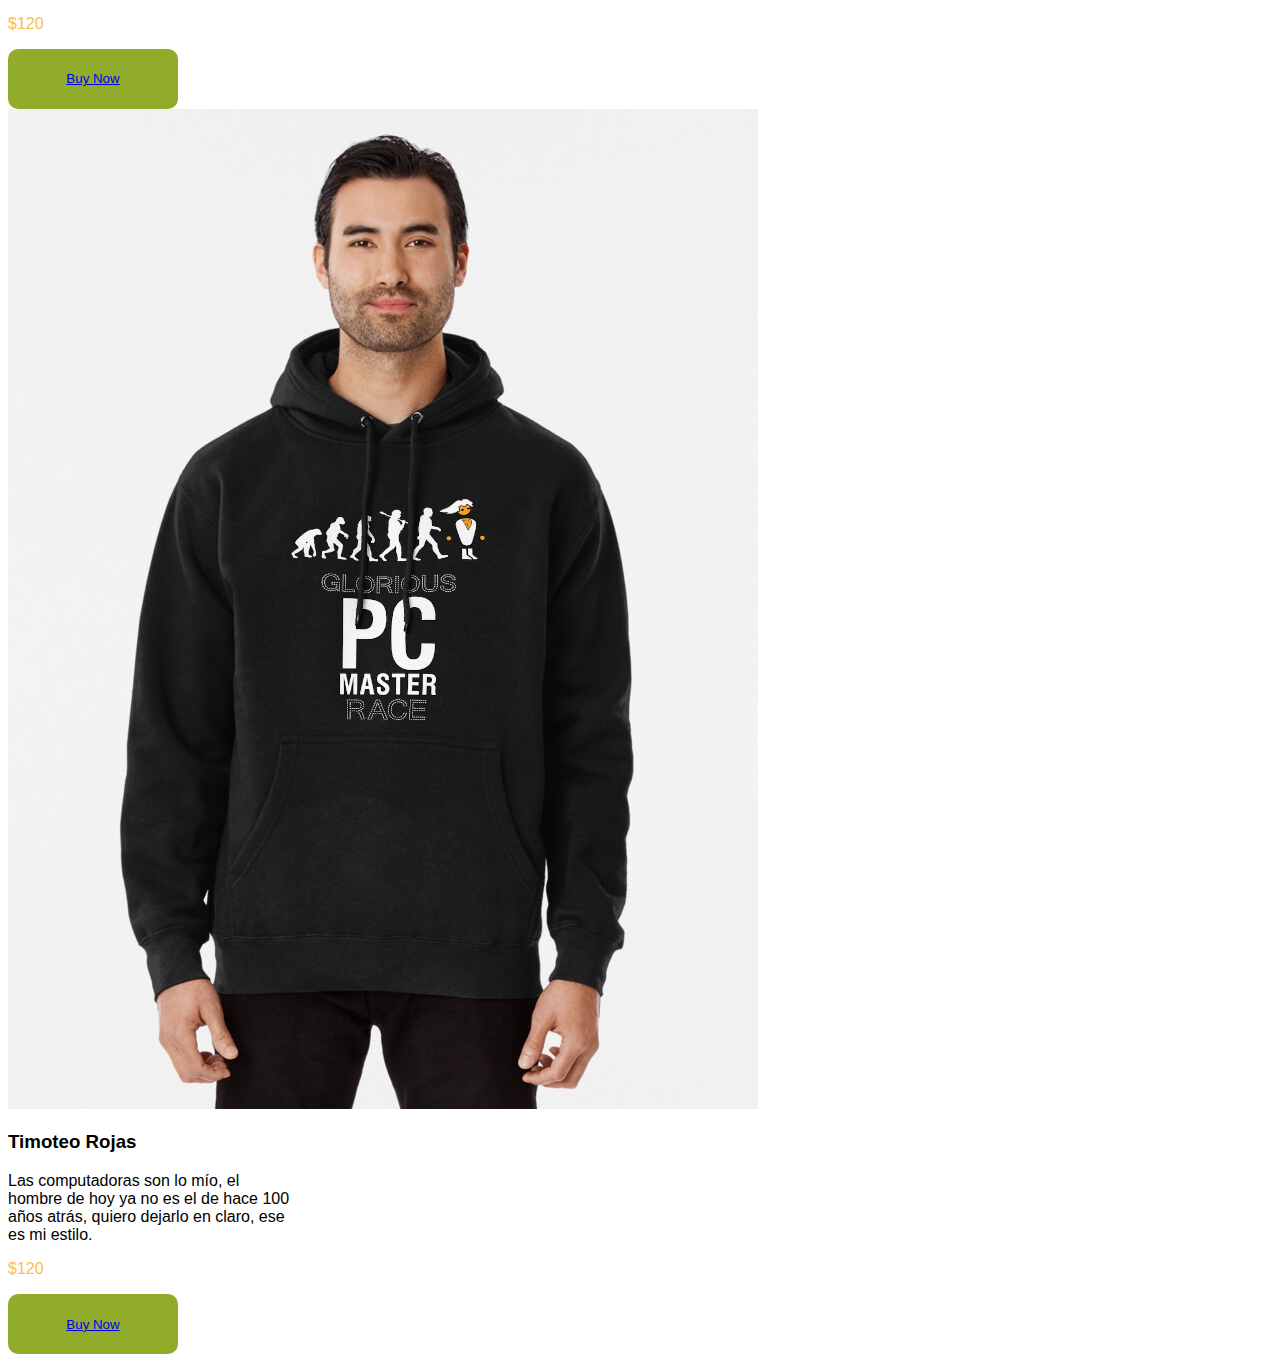
==== commit 115ae982: "Avance domingo" ====
--- a/index.html
+++ b/index.html
@@ -13,7 +13,7 @@
     <!-- Bootstrap -->
     <link href="https://cdn.jsdelivr.net/npm/bootstrap@5.3.2/dist/css/bootstrap.min.css" rel="stylesheet" integrity="sha384-T3c6CoIi6uLrA9TneNEoa7RxnatzjcDSCmG1MXxSR1GAsXEV/Dwwykc2MPK8M2HN" crossorigin="anonymous">
     <!-- CSS -->
-    <link href="assets/style.css" rel="stylesheet">    
+    <link rel="stylesheet" href="css/style.css">    
     <!-- Favicon -->
     <link rel="icon" type="image/x-icon" href="assets/images/favicon.png">
     <!-- Google Fonts -->
@@ -31,10 +31,10 @@
 
                 <div class="collapse navbar-collapse" id="navbarNavAltMarkup">
                     <div class="navbar-nav ms-auto fs-5">
-                        <a class="nav-link active me-2" aria-current="page" href="#">Home</a>
+                        <a class="nav-link active me-2" aria-current="page" href="#">Inicio</a>
                         <a class="nav-link me-2" href="#">Productos</a>
-                        <a class="nav-link me-2" href="#">Acerca de</a>
-                        <a class="nav-link me-2" href="#">Contacto</a>
+                        <a class="nav-link me-2" href="#">Nosotros</a>
+                        <a class="nav-link me-2" href="#">Preguntas Frecuentes</a>
                     </div>
                 </div>
             </div>
@@ -43,148 +43,147 @@
         <div id="home" class="container h-100">
             <div class="row d-flex align-items-center justify-content-center g-5">
                 <div class="col-lg-6">
-                    <h1 class="display-1 text-uppercase banner-title-color">Creamos lo que <span class="text-dark">IMAGINAS</span></h1>
+                    <h1 class="display-1 text-uppercase banner-title-color">Creamos lo que <span class="text-bold">IMAGINAS</span></h1>
                     <p id="parrafo-uno" class="fs-5 text-muted">Si deseas crear tu propio estilo y tienes tu diseño, nosotros te ayudamos a realizarlo</p>
             <!-- boton de compra -->
                     <button type="button" class="btn btn-success px-3 d-flex align-items-center justify-content-center me-2">
-                        <span>Crea tu estilo aquí  <i class="bi bi-brush"></i></span>
+                        <span>Crea tu estilo aquí</span> 
                     </button>
                 </div>
                 <div class="col-lg-6">
                     <div>
-                        <img class="img-fluid" src="assets/images/lorem-fck.jpg" alt="">
+                        <img class="img-fluid" src="assets/images/lorem-fck.jpg" alt="imagen-header">
                     </div>
                 </div>
             </div>
         </div> 
     </header>
-
+ 
     <main>
-        <!-- woman cloth part -->
-            <section id="cloth" class="container section-height cloth-section-mq">
-                <div class="row section-height d-flex align-items-center justify-content-center g-3">
-                    <div class="mt-5 text-center">
-                        <h1 class="text-uppercase">Woman Jackets</h1>
-                    </div>
-                    <div class="col-lg-3 col-md-6">
-                        <div class="card p-3 shadow-lg p-3 mb-5 bg-body rounded card-size" style="width: 18rem;">
-                            <img class="img-background-color" src="assets/images/eatcodesleep.jpg" class="card-img-top" alt="...">
-                            <div class="card-body">
-                                <h3 class="card-title">Yellow Coat Jacket </h3>
-                                <p class="card-text fs-5 text-muted">Some quick example text to build on the card title and make up the bulk of the card's content.</p>
-                                <p class="fs-4 cloth-section-text-color fw-bold">$120</p>
-                                <button type="button" class="btn common-buttons px-3 d-flex align-items-center justify-content-center"><div class="me-2"><a class="text-decoration-none text-white fs-4" href="#">Buy Now</a></div><div class="ms-2 text-white"><i class="fas fa-shopping-cart fs-4"></i></div></button>
+        <!-- Carrusel -->
+        <section>
+            <div class="container">
+                <div class="row">
+                    <div id="carouselExampleCaptions" class="carousel slide">
+                        <div class="carousel-indicators">
+                            <button type="button" data-bs-target="#carouselExampleCaptions" data-bs-slide-to="0" class="active" aria-current="true" aria-label="Slide 1"></button>
+                            <button type="button" data-bs-target="#carouselExampleCaptions" data-bs-slide-to="1" aria-label="Slide 2"></button>
+                            <button type="button" data-bs-target="#carouselExampleCaptions" data-bs-slide-to="2" aria-label="Slide 3"></button>
+                        </div>
+                        <div class="carousel-inner">
+                            <div class="carousel-item active">
+                                <img src="assets/images/custom-stand.jpg" class="d-block w-100" alt="silder-tienda">
+                                <div class="carousel-caption d-none d-md-block">
+                                <h2>Visita nuestra tienda</h2>
+                                <p class="slider-text">Contamos con diseños únicos, también puedes traer tus diseños</p>
                             </div>
                         </div>
-                    </div>
-                    <div class="col-lg-3 col-md-6">
-                        <div class="card p-3 shadow-lg p-3 mb-5 bg-body rounded card-size" style="width: 18rem;">
-                            <img class="img-background-color" src="assets/images/iwritecode.jpg" class="card-img-top" alt="...">
-                            <div class="card-body">
-                                <h3 class="card-title">Yellow Coat Jacket </h3>
-                                <p class="card-text fs-5 text-muted">Some quick example text to build on the card title and make up the bulk of the card's content.</p>
-                                <p class="fs-4 cloth-section-text-color fw-bold">$120</p>
-                                <button type="button" class="btn common-buttons px-3 d-flex align-items-center justify-content-center"><div class="me-2"><a class="text-decoration-none text-white fs-4" href="#">Buy Now</a></div><div class="ms-2 text-white"><i class="fas fa-shopping-cart fs-4"></i></div></button>
+                        <div class="carousel-item">
+                            <img src="assets/images/delivery-moto7.jpg" class="d-block w-100" alt="slider-delivery">
+                            <div class="carousel-caption d-none d-md-block">
+                                <h2>Contamos con Servicio de Reparto</h2>
+                                <p class="slider-text">Llevamos tus pedidos a la puerta de tu domicilio en todo Lima</p>
                             </div>
                         </div>
+                        <div class="carousel-item">
+                            <img src="assets/images/navidad.jpg" class="d-block w-100" alt="slider-navidad">
+                            <div class="carousel-caption d-none d-md-block">
+                                <h2>Descuentos por campaña Navideña</h2>
+                                <p class="slider-text">No te puedes perder nuestras ofertas, incluye 2x1 en varios artículos</p>
+                            </div>
+                        </div>                        
+                        <button class="carousel-control-prev" type="button" data-bs-target="#carouselExampleCaptions" data-bs-slide="prev">
+                            <span class="carousel-control-prev-icon" aria-hidden="true"></span>
+                            <span class="visually-hidden">Previous</span>
+                        </button>
+                        <button class="carousel-control-next" type="button" data-bs-target="#carouselExampleCaptions" data-bs-slide="next">
+                            <span class="carousel-control-next-icon" aria-hidden="true"></span>
+                            <span class="visually-hidden">Next</span>
+                        </button>
                     </div>
-                    <div class="col-lg-3 col-md-6">
-                        <div class="card p-3 shadow-lg p-3 mb-5 bg-body rounded card-size" style="width: 18rem;">
-                            <img class="img-background-color" src="assets/images/adventure_time_jake_hoodie.jpg" class="card-img-top" alt="...">
-                            <div class="card-body">
-                                <h3 class="card-title">Yellow Coat Jacket </h3>
-                                <p class="card-text fs-5 text-muted">Some quick example text to build on the card title and make up the bulk of the card's content.</p>
-                                <p class="fs-4 cloth-section-text-color fw-bold">$120</p>
-                                <button type="button" class="btn common-buttons px-3 d-flex align-items-center justify-content-center"><div class="me-2"><a class="text-decoration-none text-white fs-4" href="#">Buy Now</a></div><div class="ms-2 text-white"><i class="fas fa-shopping-cart fs-4"></i></div></button>
-                            </div>
+                </div>
+            </div>
+        </section>
+        <!-- testimonios -->
+        <section class="container section-height cloth-section-mq">
+            <div class="row section-height d-flex align-items-center justify-content-center g-3">
+                <div class="mt-5 text-center">
+                    <h1 class="text-uppercase">Nuestros clientes opinan</h1>
+                </div>
+                <div class="col-lg-3 col-md-6">
+                    <div class="card p-3 shadow-lg p-3 mb-5 bg-body rounded card-size" style="width: 18rem;">
+                        <img class="img-background-color" src="assets/images/html-modra.jpg" class="card-img-top" alt="polo-html">
+                        <div class="card-body">
+                            <h3 class="card-title">Jose Mesa</h3>
+                            <p class="card-text fs-5 text-muted">Tenía mi diseño en mente pero no encontraba la manera de hacerlo realidad, Imagine Shop me ayudó con eso.</p>
+                            <p class="fs-4 cloth-section-text-color fw-bold">$120</p>
+                            <button type="button" class="btn common-buttons px-3 d-flex align-items-center justify-content-center"><div class="me-2"><a class="text-decoration-none text-white fs-4" href="#">Buy Now</a></div><div class="ms-2 text-white"><i class="fas fa-shopping-cart fs-4"></i></div></button>
                         </div>
                     </div>
                 </div>
-            </section>
-        <!-- man cloth part -->
-            <section class="container section-height cloth-section-mq">
-                <div class="row section-height d-flex align-items-center justify-content-center g-3">
-                    <div class="mt-5 text-center">
-                        <h1 class="text-uppercase">Woman Jackets</h1>
-                    </div>
-                    <div class="col-lg-3 col-md-6">
-                        <div class="card p-3 shadow-lg p-3 mb-5 bg-body rounded card-size" style="width: 18rem;">
-                            <img class="img-background-color" src="assets/images/custom_t-shirt_men_base_26_4_2022_700x933.jpg" class="card-img-top" alt="...">
-                            <div class="card-body">
-                                <h3 class="card-title">Yellow Coat Jacket </h3>
-                                <p class="card-text fs-5 text-muted">Some quick example text to build on the card title and make up the bulk of the card's content.</p>
-                                <p class="fs-4 cloth-section-text-color fw-bold">$120</p>
-                                <button type="button" class="btn common-buttons px-3 d-flex align-items-center justify-content-center"><div class="me-2"><a class="text-decoration-none text-white fs-4" href="#">Buy Now</a></div><div class="ms-2 text-white"><i class="fas fa-shopping-cart fs-4"></i></div></button>
-                            </div>
-                        </div>
-                    </div>
-                    <div class="col-lg-3 col-md-6">
-                        <div class="card p-3 shadow-lg p-3 mb-5 bg-body rounded card-size" style="width: 18rem;">
-                            <img class="img-background-color" src="assets/images/rickmorty.jpg" class="card-img-top" alt="...">
-                            <div class="card-body">
-                                <h3 class="card-title">Yellow Coat Jacket </h3>
-                                <p class="card-text fs-5 text-muted">Some quick example text to build on the card title and make up the bulk of the card's content.</p>
-                                <p class="fs-4 cloth-section-text-color fw-bold">$120</p>
-                                <button type="button" class="btn common-buttons px-3 d-flex align-items-center justify-content-center"><div class="me-2"><a class="text-decoration-none text-white fs-4" href="#">Buy Now</a></div><div class="ms-2 text-white"><i class="fas fa-shopping-cart fs-4"></i></div></button>
-                            </div>
-                        </div>
-                    </div>
-                    <div class="col-lg-3 col-md-6">
-                        <div class="card p-3 shadow-lg p-3 mb-5 bg-body rounded card-size" style="width: 18rem;">
-                            <img class="img-background-color" src="assets/images/nocomment.jpg" class="card-img-top" alt="...">
-                            <div class="card-body">
-                                <h3 class="card-title">Yellow Coat Jacket </h3>
-                                <p class="card-text fs-5 text-muted">Some quick example text to build on the card title and make up the bulk of the card's content.</p>
-                                <p class="fs-4 cloth-section-text-color fw-bold">$120</p>
-                                <button type="button" class="btn common-buttons px-3 d-flex align-items-center justify-content-center"><div class="me-2"><a class="text-decoration-none text-white fs-4" href="#">Buy Now</a></div><div class="ms-2 text-white"><i class="fas fa-shopping-cart fs-4"></i></div></button>
-                            </div>
+                <div class="col-lg-3 col-md-6">
+                    <div class="card p-3 shadow-lg p-3 mb-5 bg-body rounded card-size" style="width: 18rem;">
+                        <img class="img-background-color" src="assets/images/iwritecode.jpg" class="card-img-top" alt="gorro-code">
+                        <div class="card-body">
+                            <h3 class="card-title">Alonso Canales</h3>
+                            <p class="card-text fs-5 text-muted">Siempre quise tener una prenda que me identifique con mi profesión, gracias a ellos lo he logrado.</p>
+                            <p class="fs-4 cloth-section-text-color fw-bold">$120</p>
+                            <button type="button" class="btn common-buttons px-3 d-flex align-items-center justify-content-center"><div class="me-2"><a class="text-decoration-none text-white fs-4" href="#">Buy Now</a></div><div class="ms-2 text-white"><i class="fas fa-shopping-cart fs-4"></i></div></button>
                         </div>
                     </div>
                 </div>
-            </section>
-    
-            <!-- Carrusel -->
-            <section>
-                <div id="carouselExampleCaptions" class="carousel slide">
-                    <div class="carousel-indicators">
-                        <button type="button" data-bs-target="#carouselExampleCaptions" data-bs-slide-to="0" class="active" aria-current="true" aria-label="Slide 1"></button>
-                        <button type="button" data-bs-target="#carouselExampleCaptions" data-bs-slide-to="1" aria-label="Slide 2"></button>
-                        <button type="button" data-bs-target="#carouselExampleCaptions" data-bs-slide-to="2" aria-label="Slide 3"></button>
+                <div class="col-lg-3 col-md-6">
+                    <div class="card p-3 shadow-lg p-3 mb-5 bg-body rounded card-size" style="width: 18rem;">
+                        <img class="img-background-color" src="assets/images/adventure_time_jake_hoodie.jpg" class="card-img-top" alt="polera-jake">
+                        <div class="card-body">
+                            <h3 class="card-title">Maria Salas</h3>
+                            <p class="card-text fs-5 text-muted">Compré esta polera que le encantó a mi hijo, apenas la vió en la tienda y no quiso quitársela XD.</p>
+                            <p class="fs-4 cloth-section-text-color fw-bold">$120</p>
+                            <button type="button" class="btn common-buttons px-3 d-flex align-items-center justify-content-center"><div class="me-2"><a class="text-decoration-none text-white fs-4" href="#">Buy Now</a></div><div class="ms-2 text-white"><i class="fas fa-shopping-cart fs-4"></i></div></button>
+                        </div>
                     </div>
-                    <div class="carousel-inner">
-                        <div class="carousel-item active">
-                            <img src="assets/images/store.jpg" class="d-block w-100" alt="...">
-                            <div class="carousel-caption d-none d-md-block">
-                            <h5>First slide label</h5>
-                            <p>Some representative placeholder content for the first slide.</p>
+                </div>
+            </div>                
+        </section>
+        <!-- más testimonios -->
+        <section class="container section-height cloth-section-mq">
+            <div class="row section-height d-flex align-items-center justify-content-center g-3">
+                <div class="col-lg-3 col-md-6">
+                    <div class="card p-3 shadow-lg p-3 mb-5 bg-body rounded card-size" style="width: 18rem;">
+                        <img class="img-background-color" src="assets/images/custom_t-shirt_men_base_26_4_2022_700x933.jpg" class="card-img-top" alt="design-here">
+                        <div class="card-body">
+                            <h3 class="card-title">Carlos Galeno</h3>
+                            <p class="card-text fs-5 text-muted">Estuve buscando por mucho tiempo una tienda como esta, asi que les dí mis ideas y ellos hicieron el resto.</p>
+                            <p class="fs-4 cloth-section-text-color fw-bold">$120</p>
+                            <button type="button" class="btn common-buttons px-3 d-flex align-items-center justify-content-center"><div class="me-2"><a class="text-decoration-none text-white fs-4" href="#">Buy Now</a></div><div class="ms-2 text-white"><i class="fas fa-shopping-cart fs-4"></i></div></button>
                         </div>
-                      </div>
-                      <div class="carousel-item">
-                          <img src="assets/images/delivery.jpg" class="d-block w-100" alt="...">
-                          <div class="carousel-caption d-none d-md-block">
-                              <h5>Second slide label</h5>
-                              <p>Some representative placeholder content for the second slide.</p>
-                          </div>
-                      </div>
-                      <div class="carousel-item">
-                          <img src="assets/images/descuentos.jpg" class="d-block w-100" alt="...">
-                          <div class="carousel-caption d-none d-md-block">
-                              <h5>Third slide label</h5>
-                              <p>Some representative placeholder content for the third slide.</p>
-                          </div>
-                      </div>
                     </div>
-                    <button class="carousel-control-prev" type="button" data-bs-target="#carouselExampleCaptions" data-bs-slide="prev">
-                        <span class="carousel-control-prev-icon" aria-hidden="true"></span>
-                        <span class="visually-hidden">Previous</span>
-                    </button>
-                    <button class="carousel-control-next" type="button" data-bs-target="#carouselExampleCaptions" data-bs-slide="next">
-                        <span class="carousel-control-next-icon" aria-hidden="true"></span>
-                        <span class="visually-hidden">Next</span>
-                    </button>
-                  </div>
-            </section>
-        </main>
+                </div>
+                <div class="col-lg-3 col-md-6">
+                    <div class="card p-3 shadow-lg p-3 mb-5 bg-body rounded card-size" style="width: 18rem;">
+                        <img class="img-background-color" src="assets/images/rickmorty.jpg" class="card-img-top" alt="rickmorty">
+                        <div class="card-body">
+                            <h3 class="card-title">Sofia Palacios</h3>
+                            <p class="card-text fs-5 text-muted">Me encanta Rick & Morty pero no encontraba un diseño realmente bueno hasta ahora, con un poco de creatividad y con Imagine Shop pude crear esto.</p>
+                            <p class="fs-4 cloth-section-text-color fw-bold">$120</p>
+                            <button type="button" class="btn common-buttons px-3 d-flex align-items-center justify-content-center"><div class="me-2"><a class="text-decoration-none text-white fs-4" href="#">Buy Now</a></div><div class="ms-2 text-white"><i class="fas fa-shopping-cart fs-4"></i></div></button>
+                        </div>
+                    </div>
+                </div>
+                <div class="col-lg-3 col-md-6">
+                    <div class="card p-3 shadow-lg p-3 mb-5 bg-body rounded card-size" style="width: 18rem;">
+                        <img class="img-background-color" src="assets/images/pcmaster.jpg" class="card-img-top" alt="pc-masterpolo">
+                        <div class="card-body">
+                            <h3 class="card-title">Timoteo Rojas</h3>
+                            <p class="card-text fs-5 text-muted">Las computadoras son lo mío, el hombre de hoy ya no es el de hace 100 años atrás, quiero dejarlo en claro, ese es mi estilo.</p>
+                            <p class="fs-4 cloth-section-text-color fw-bold">$120</p>
+                            <button type="button" class="btn common-buttons px-3 d-flex align-items-center justify-content-center"><div class="me-2"><a class="text-decoration-none text-white fs-4" href="#">Buy Now</a></div><div class="ms-2 text-white"><i class="fas fa-shopping-cart fs-4"></i></div></button>
+                        </div>
+                    </div>
+                </div>
+            </div>
+        </section>            
+    </main>
 
     <footer>
         <script src="https://cdn.jsdelivr.net/npm/@popperjs/core@2.11.8/dist/umd/popper.min.js" integrity="sha384-I7E8VVD/ismYTF4hNIPjVp/Zjvgyol6VFvRkX/vR+Vc4jQkC+hVqc2pM8ODewa9r" crossorigin="anonymous"></script>
--- a/css/style.css
+++ b/css/style.css
@@ -0,0 +1,89 @@
+body {
+    font-family: 'Montserrat', sans-serif;
+}
+/* common styles */
+
+.common-buttons {
+    background-color: #91AB2B;
+    width: 170px;
+    height: 60px;
+    border-radius: 10px;
+    outline: none;
+    border: none;
+}
+
+h2 {
+    background: rgb(51,67,54);
+    background: linear-gradient(0deg, rgba(51,67,54,1) 0%, rgba(205,159,56,1) 100%);
+    font-family: 'Montserrat', sans-serif;
+    font-size: 3.5rem;    
+}
+
+.slider-text {
+    background: rgb(51,67,54);
+    background: linear-gradient(0deg, rgba(51,67,54,1) 0%, rgba(205,159,56,1) 100%);
+    font-family: 'Montserrat', sans-serif;
+    font-size: 1.5rem;    
+}
+
+body,
+html {
+    overflow-x: hidden;
+}
+
+#parrafo-1 {
+    font-family: 'Quicksand', sans-serif;
+}
+
+.header_banner_color {
+    background-color: #ecc660;
+}
+
+.banner-title-color {
+    color: #000000;
+    font-family: 'Ubuntu', sans-serif;
+}
+
+.img-background-color {
+    background-color: #eec660;
+}
+
+.section-height {
+    min-height: 100%;
+}
+
+.cloth-section-text-color {
+    color: #FABE4C;
+}
+
+.contact-logo {
+    width: 78px;
+    height: 82px;
+}
+
+#carouselExampleCaptions {
+    margin-top: 20px;
+    margin-bottom: 0px;
+    padding: 20px;
+    display: flex;
+}
+
+.slide img {
+    height: auto;
+}
+
+@media only screen and (min-width:1024px) and (max-width:1280px) {
+    .cloth-section-mq {
+        min-width: 100%;
+    }
+    .card-size {
+        max-width: 100%;
+    }
+}
+
+
+/* 
+font-family: 'Montserrat', sans-serif;
+font-family: 'Quicksand', sans-serif;
+font-family: 'Ubuntu', sans-serif;
+ */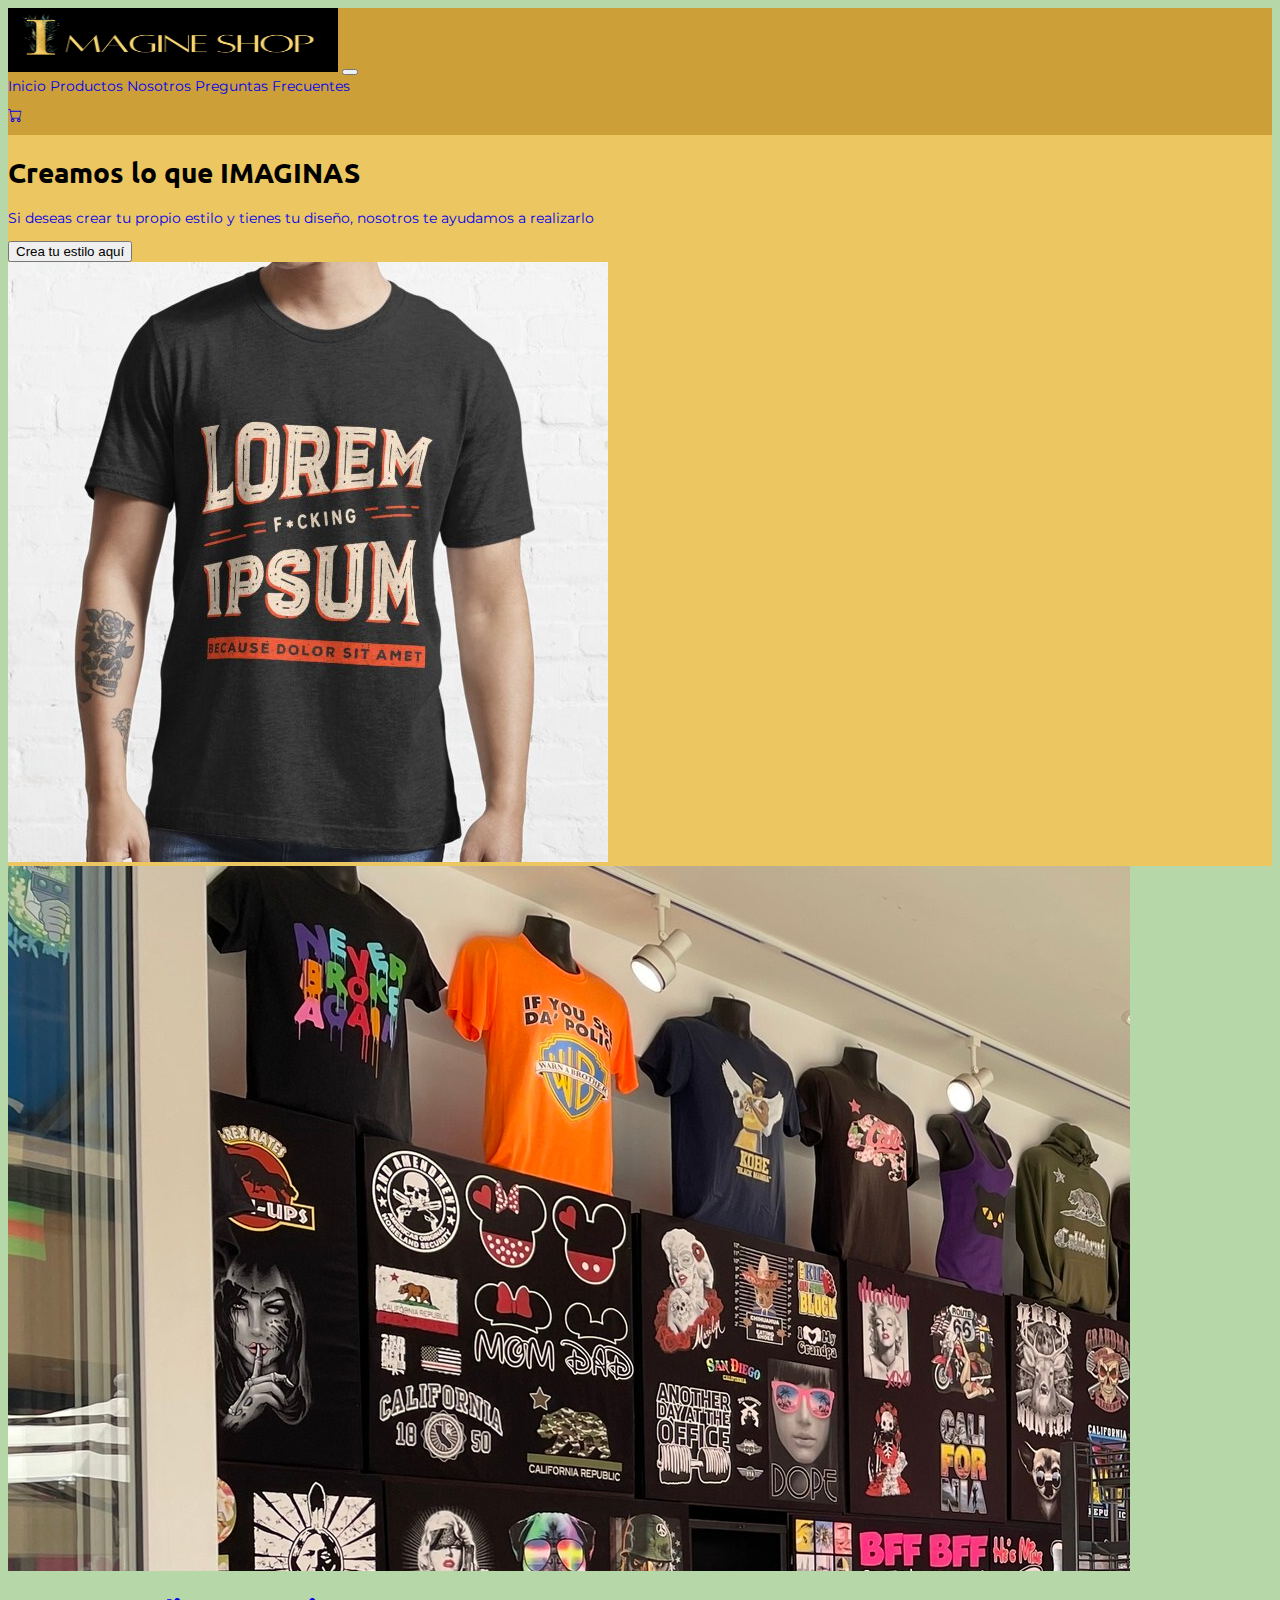
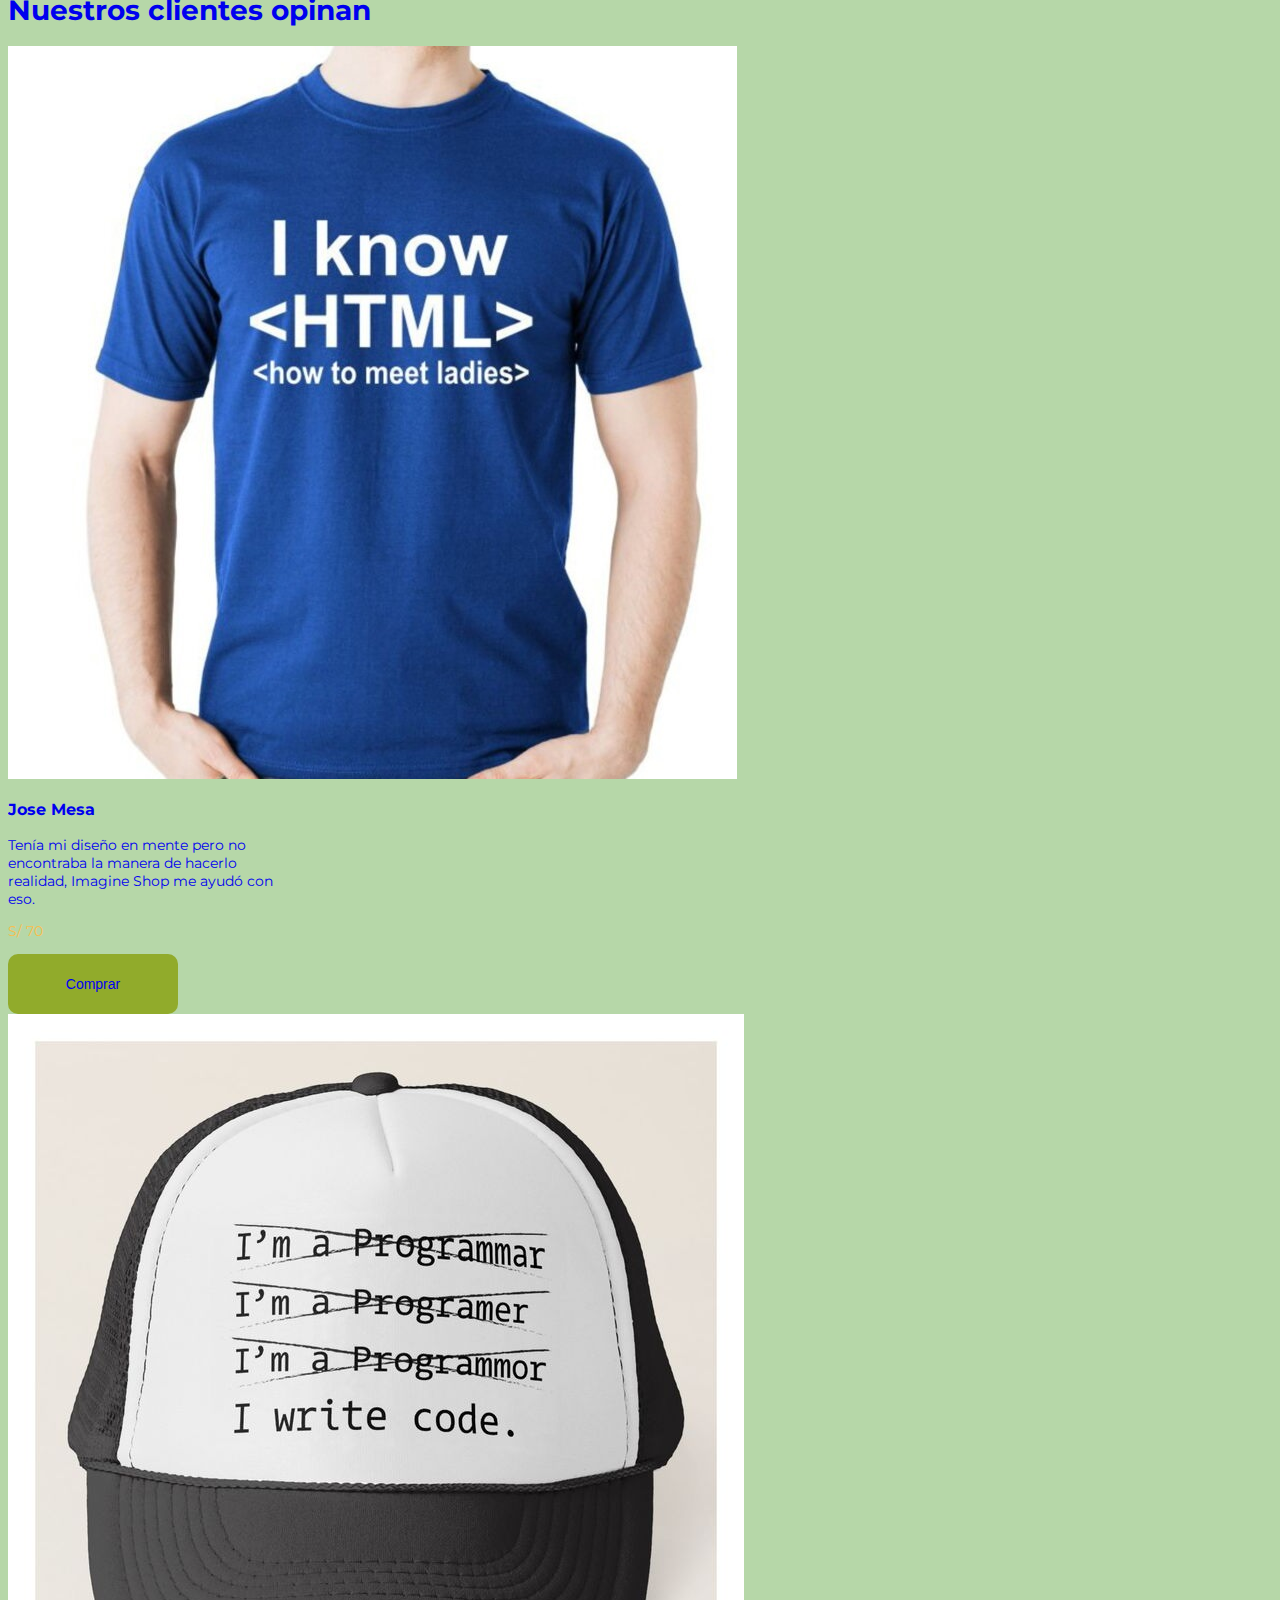
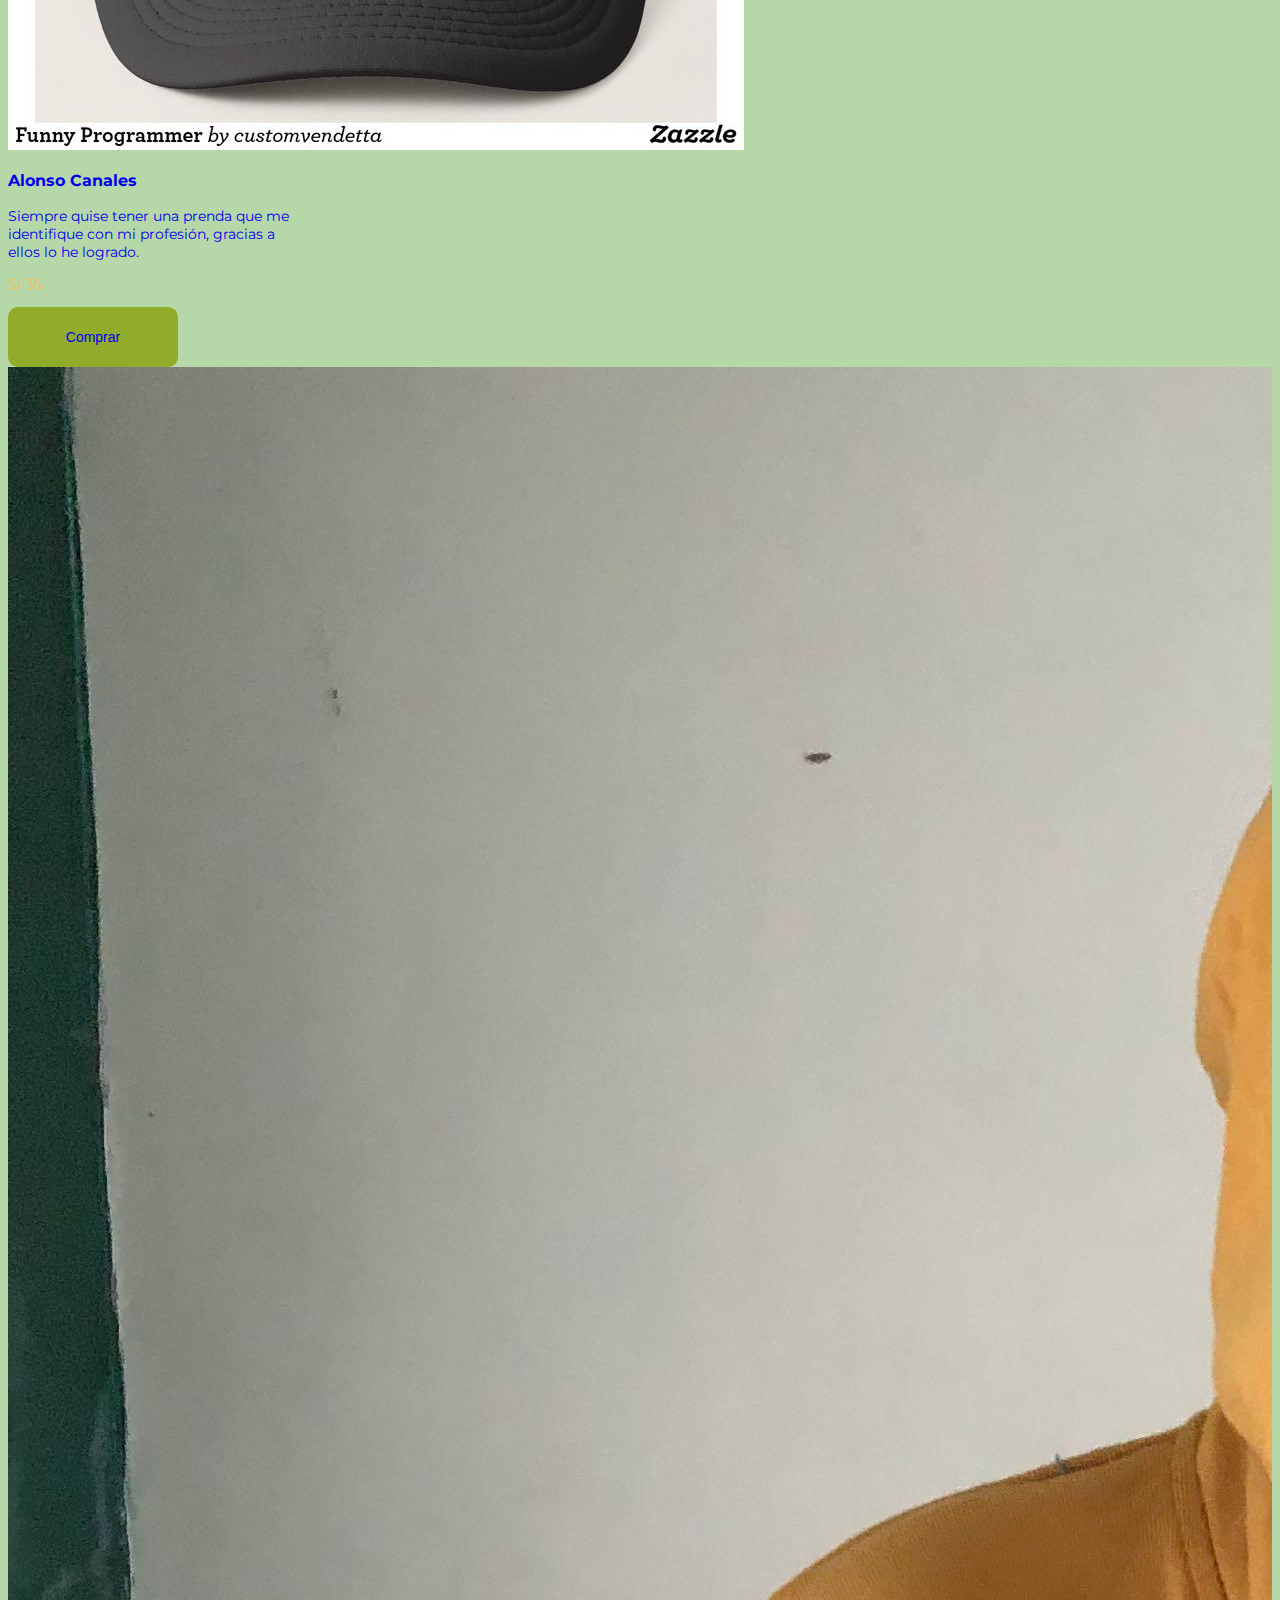
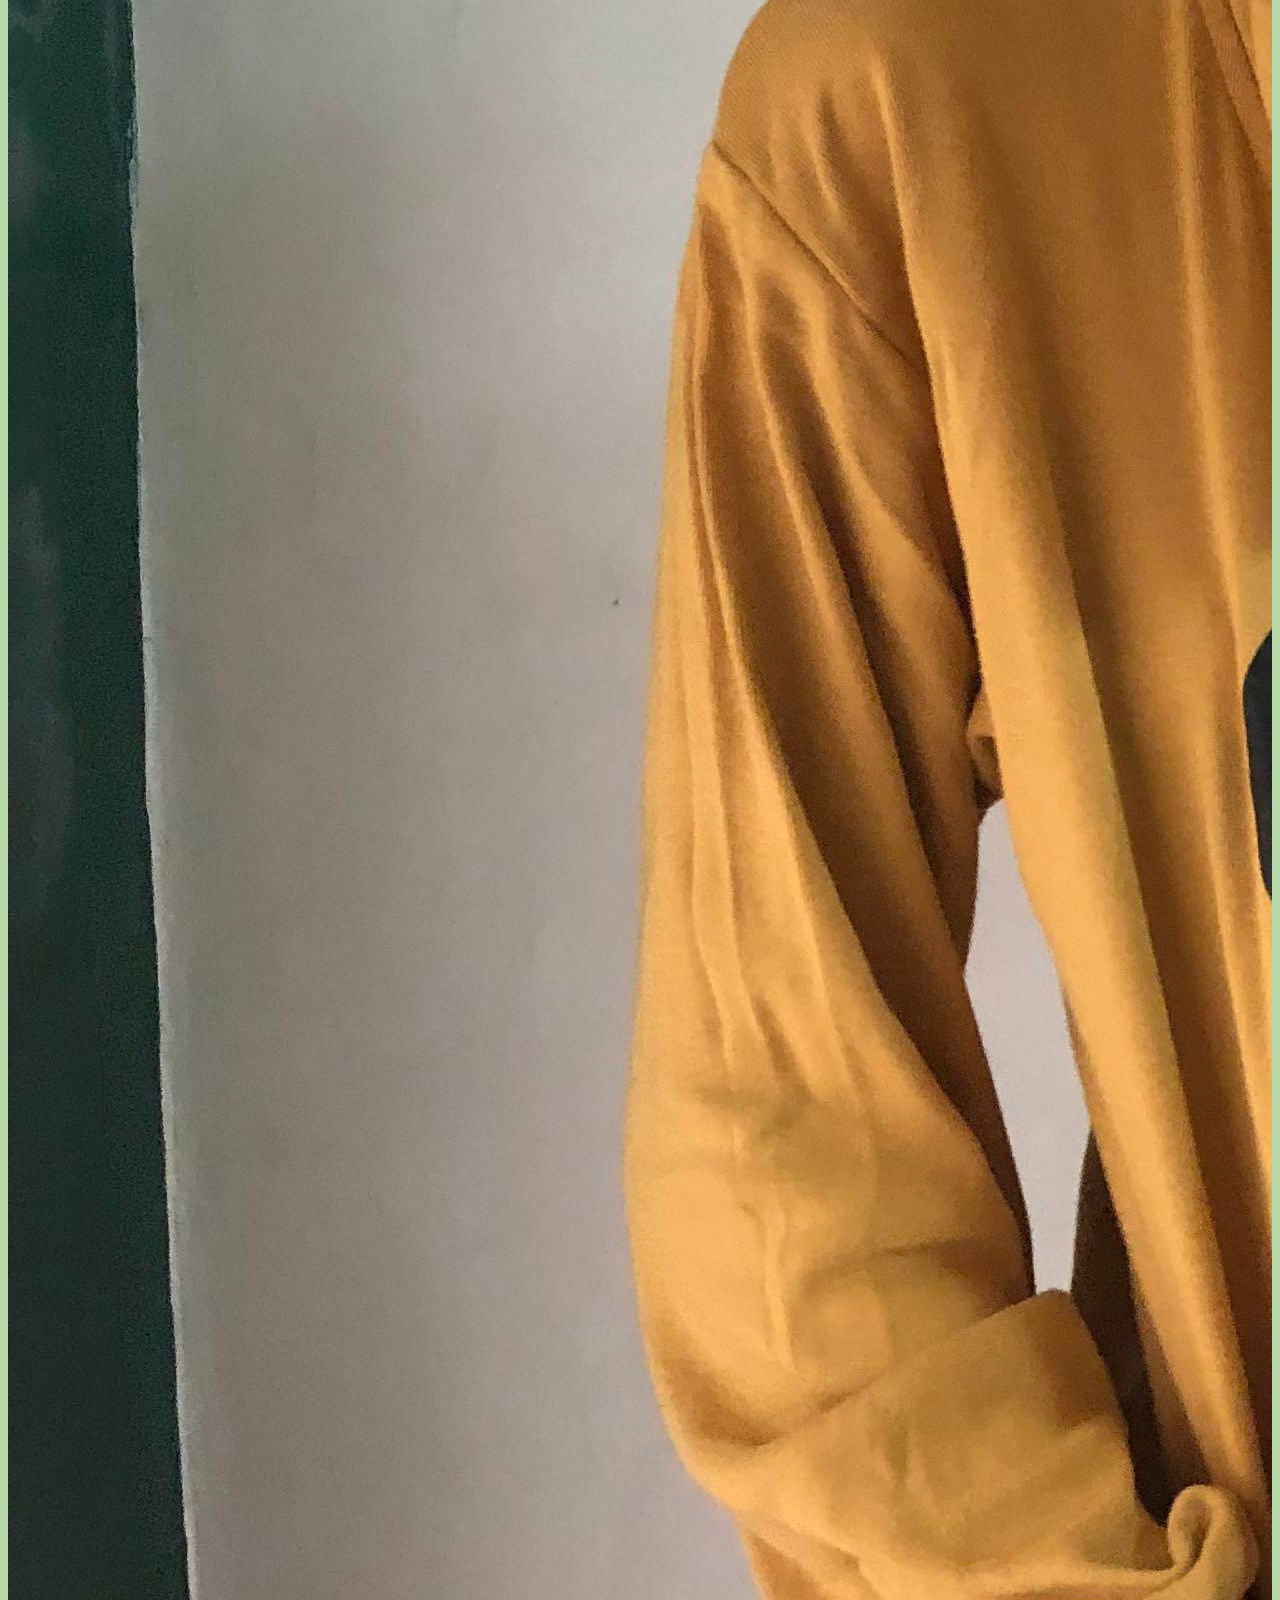
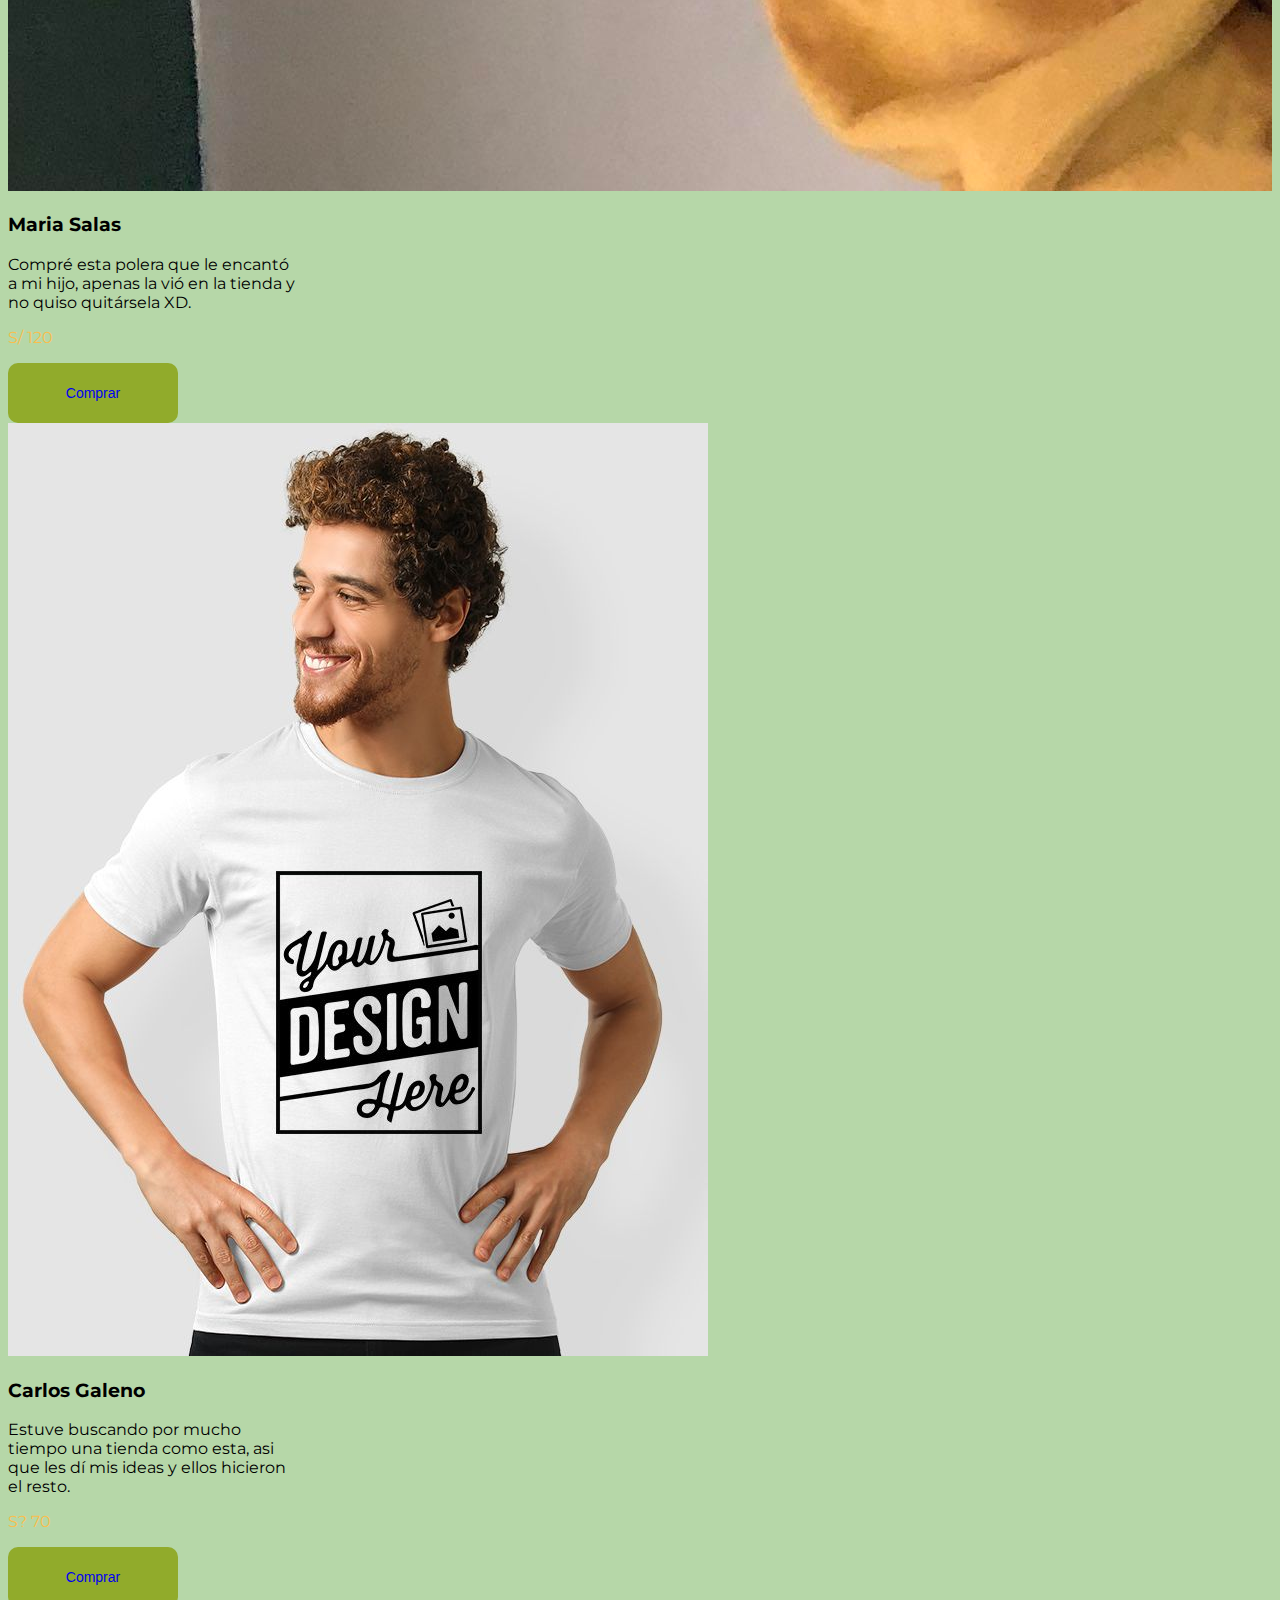
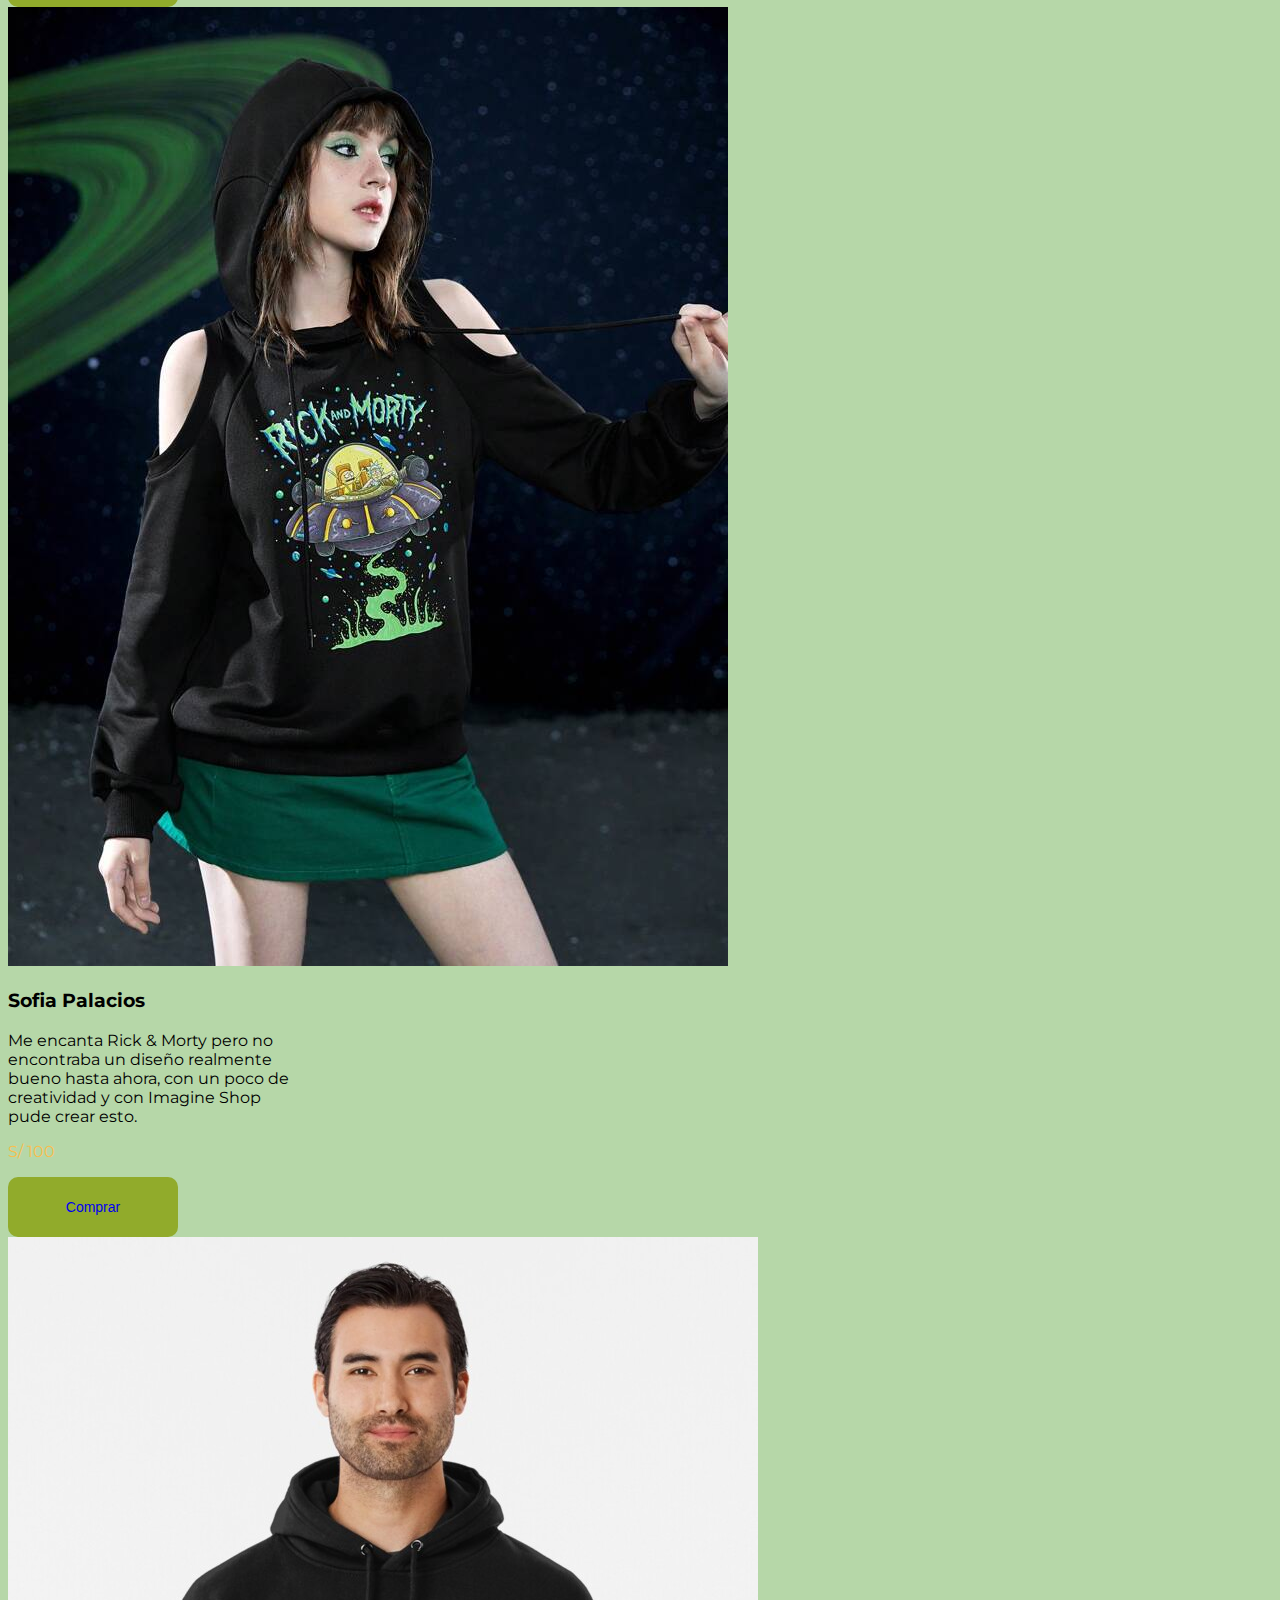
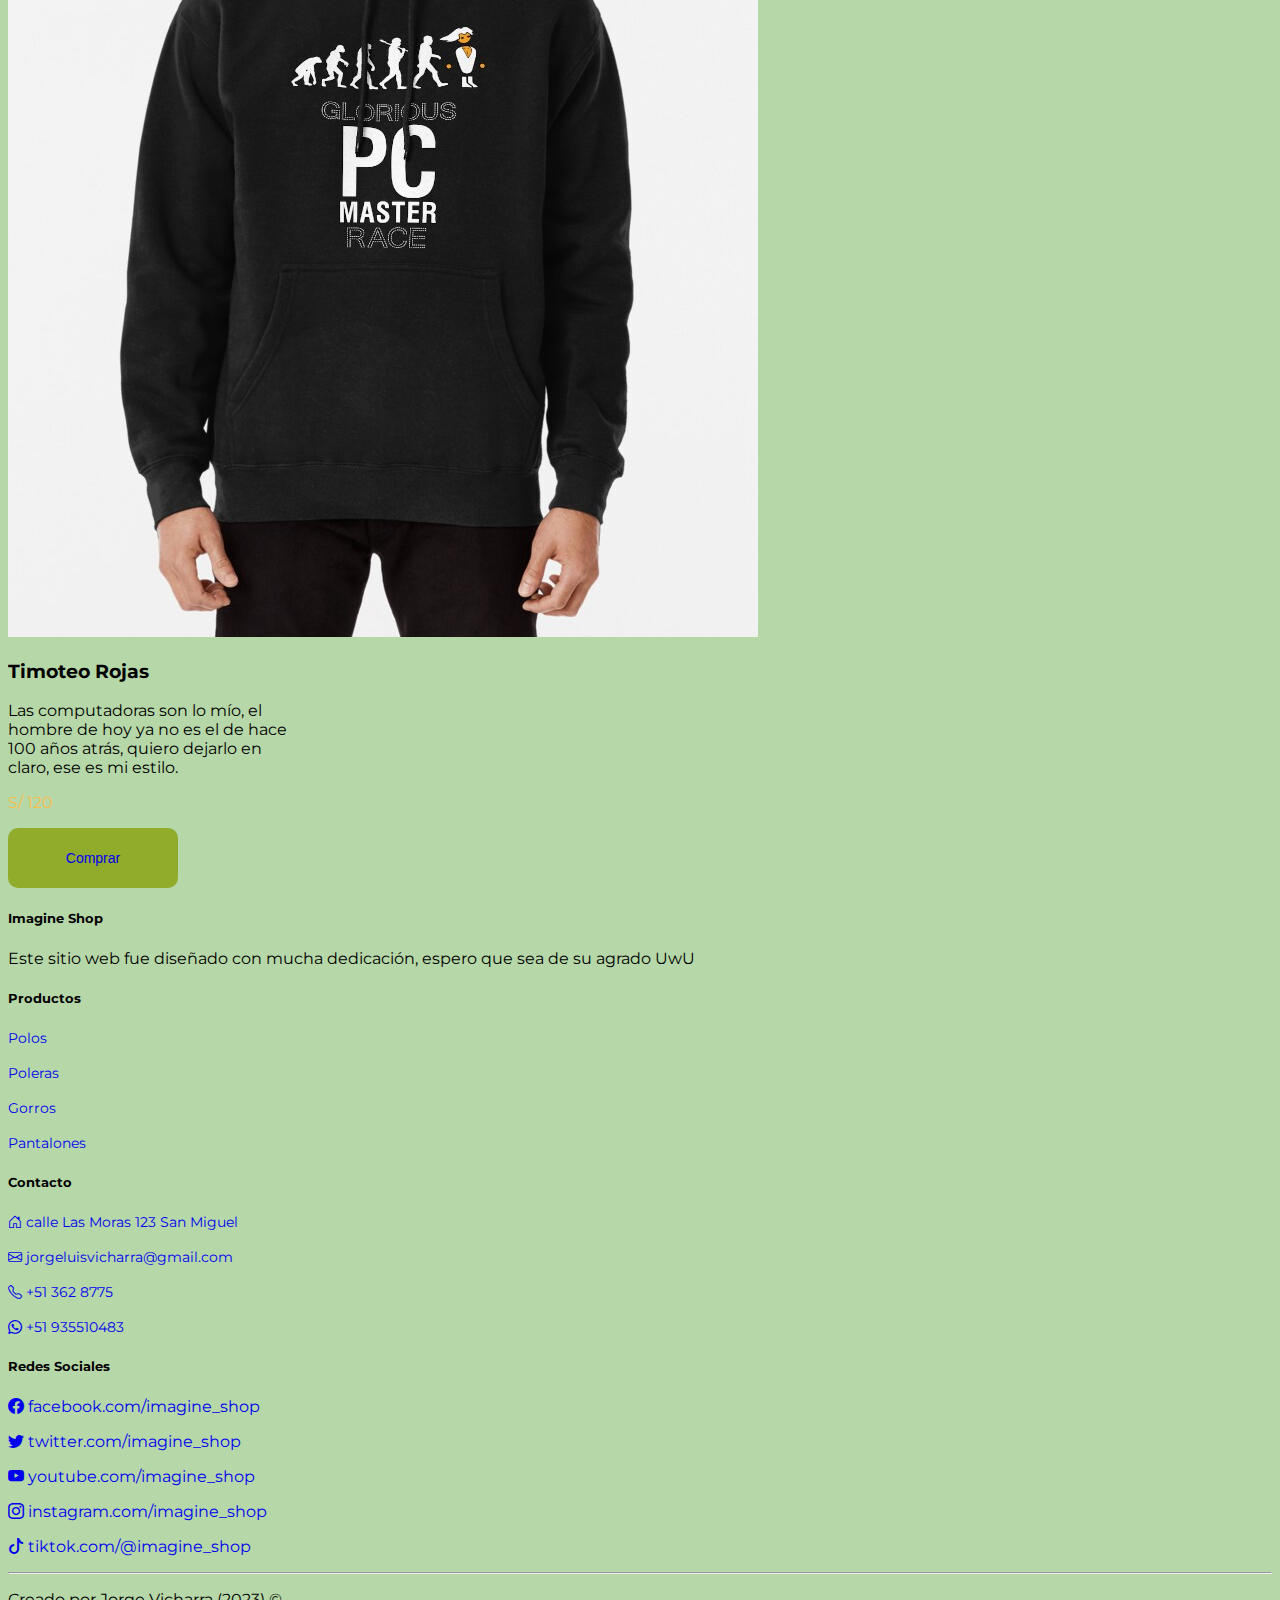
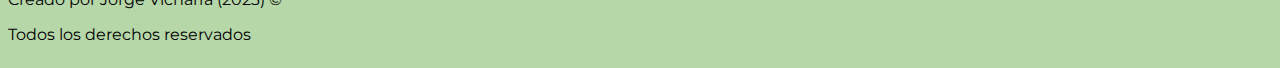
==== commit fa9c5049: "Casi terminado" ====
--- a/index.html
+++ b/index.html
@@ -17,7 +17,11 @@
     <!-- Favicon -->
     <link rel="icon" type="image/x-icon" href="assets/images/favicon.png">
     <!-- Google Fonts -->
-    
+    <link rel="preconnect" href="https://fonts.googleapis.com">
+    <link rel="preconnect" href="https://fonts.gstatic.com" crossorigin>
+    <link href="https://fonts.googleapis.com/css2?family=Montserrat:ital,wght@0,400;1,100&family=Quicksand:wght@300;500&family=Ubuntu:ital,wght@0,400;1,300&display=swap" rel="stylesheet">
+    <!-- Iconos de Bootstrap-->
+    <link rel="stylesheet" href="https://cdn.jsdelivr.net/npm/bootstrap-icons@1.11.2/font/bootstrap-icons.min.css">
 </head>
 <body>
     <!-- header y nav bar-->
@@ -35,6 +39,7 @@
                         <a class="nav-link me-2" href="#">Productos</a>
                         <a class="nav-link me-2" href="#">Nosotros</a>
                         <a class="nav-link me-2" href="#">Preguntas Frecuentes</a>
+                        <a class="nav-link me-2" href="#"><i id="carrito" class="bi bi-cart"></i> 
                     </div>
                 </div>
             </div>
@@ -43,10 +48,10 @@
         <div id="home" class="container h-100">
             <div class="row d-flex align-items-center justify-content-center g-5">
                 <div class="col-lg-6">
-                    <h1 class="display-1 text-uppercase banner-title-color">Creamos lo que <span class="text-bold">IMAGINAS</span></h1>
+                    <h1 class="display-1 text-uppercase banner-title-color">Creamos lo que IMAGINAS</h1>
                     <p id="parrafo-uno" class="fs-5 text-muted">Si deseas crear tu propio estilo y tienes tu diseño, nosotros te ayudamos a realizarlo</p>
             <!-- boton de compra -->
-                    <button type="button" class="btn btn-success px-3 d-flex align-items-center justify-content-center me-2">
+                    <button type="button" class="btn btn-success btn-lg px-3 d-flex align-items-center justify-content-center me-2">
                         <span>Crea tu estilo aquí</span> 
                     </button>
                 </div>
@@ -60,51 +65,12 @@
     </header>
  
     <main>
-        <!-- Carrusel -->
-        <section>
-            <div class="container">
-                <div class="row">
-                    <div id="carouselExampleCaptions" class="carousel slide">
-                        <div class="carousel-indicators">
-                            <button type="button" data-bs-target="#carouselExampleCaptions" data-bs-slide-to="0" class="active" aria-current="true" aria-label="Slide 1"></button>
-                            <button type="button" data-bs-target="#carouselExampleCaptions" data-bs-slide-to="1" aria-label="Slide 2"></button>
-                            <button type="button" data-bs-target="#carouselExampleCaptions" data-bs-slide-to="2" aria-label="Slide 3"></button>
-                        </div>
-                        <div class="carousel-inner">
-                            <div class="carousel-item active">
-                                <img src="assets/images/custom-stand.jpg" class="d-block w-100" alt="silder-tienda">
-                                <div class="carousel-caption d-none d-md-block">
-                                <h2>Visita nuestra tienda</h2>
-                                <p class="slider-text">Contamos con diseños únicos, también puedes traer tus diseños</p>
-                            </div>
-                        </div>
-                        <div class="carousel-item">
-                            <img src="assets/images/delivery-moto7.jpg" class="d-block w-100" alt="slider-delivery">
-                            <div class="carousel-caption d-none d-md-block">
-                                <h2>Contamos con Servicio de Reparto</h2>
-                                <p class="slider-text">Llevamos tus pedidos a la puerta de tu domicilio en todo Lima</p>
-                            </div>
-                        </div>
-                        <div class="carousel-item">
-                            <img src="assets/images/navidad.jpg" class="d-block w-100" alt="slider-navidad">
-                            <div class="carousel-caption d-none d-md-block">
-                                <h2>Descuentos por campaña Navideña</h2>
-                                <p class="slider-text">No te puedes perder nuestras ofertas, incluye 2x1 en varios artículos</p>
-                            </div>
-                        </div>                        
-                        <button class="carousel-control-prev" type="button" data-bs-target="#carouselExampleCaptions" data-bs-slide="prev">
-                            <span class="carousel-control-prev-icon" aria-hidden="true"></span>
-                            <span class="visually-hidden">Previous</span>
-                        </button>
-                        <button class="carousel-control-next" type="button" data-bs-target="#carouselExampleCaptions" data-bs-slide="next">
-                            <span class="carousel-control-next-icon" aria-hidden="true"></span>
-                            <span class="visually-hidden">Next</span>
-                        </button>
-                    </div>
-                </div>
-            </div>
-        </section>
-        <!-- testimonios -->
+        <div class="container">
+            <div class="row">
+                <img class="imagen-inferior img-fluid" src="assets/images/custom-stand.jpg">
+            </div>
+        </div>
+        
         <section class="container section-height cloth-section-mq">
             <div class="row section-height d-flex align-items-center justify-content-center g-3">
                 <div class="mt-5 text-center">
@@ -116,8 +82,12 @@
                         <div class="card-body">
                             <h3 class="card-title">Jose Mesa</h3>
                             <p class="card-text fs-5 text-muted">Tenía mi diseño en mente pero no encontraba la manera de hacerlo realidad, Imagine Shop me ayudó con eso.</p>
-                            <p class="fs-4 cloth-section-text-color fw-bold">$120</p>
-                            <button type="button" class="btn common-buttons px-3 d-flex align-items-center justify-content-center"><div class="me-2"><a class="text-decoration-none text-white fs-4" href="#">Buy Now</a></div><div class="ms-2 text-white"><i class="fas fa-shopping-cart fs-4"></i></div></button>
+                            <p class="fs-4 cloth-section-text-color fw-bold">S/ 70</p>
+                            <button type="button" class="btn common-buttons px-3 d-flex align-items-center justify-content-center">
+                                <div class="me-2">
+                                    <a class="text-decoration-none text-white fs-4" href="#">Comprar</a></div><div class="ms-2 text-white">
+                                </div>
+                            </button>
                         </div>
                     </div>
                 </div>
@@ -127,8 +97,12 @@
                         <div class="card-body">
                             <h3 class="card-title">Alonso Canales</h3>
                             <p class="card-text fs-5 text-muted">Siempre quise tener una prenda que me identifique con mi profesión, gracias a ellos lo he logrado.</p>
-                            <p class="fs-4 cloth-section-text-color fw-bold">$120</p>
-                            <button type="button" class="btn common-buttons px-3 d-flex align-items-center justify-content-center"><div class="me-2"><a class="text-decoration-none text-white fs-4" href="#">Buy Now</a></div><div class="ms-2 text-white"><i class="fas fa-shopping-cart fs-4"></i></div></button>
+                            <p class="fs-4 cloth-section-text-color fw-bold">S/ 35</p>
+                            <button type="button" class="btn common-buttons px-3 d-flex align-items-center justify-content-center">
+                                <div class="me-2">
+                                    <a class="text-decoration-none text-white fs-4" href="#">Comprar</a></div><div class="ms-2 text-white">
+                                </div>
+                            </button>
                         </div>
                     </div>
                 </div>
@@ -138,8 +112,12 @@
                         <div class="card-body">
                             <h3 class="card-title">Maria Salas</h3>
                             <p class="card-text fs-5 text-muted">Compré esta polera que le encantó a mi hijo, apenas la vió en la tienda y no quiso quitársela XD.</p>
-                            <p class="fs-4 cloth-section-text-color fw-bold">$120</p>
-                            <button type="button" class="btn common-buttons px-3 d-flex align-items-center justify-content-center"><div class="me-2"><a class="text-decoration-none text-white fs-4" href="#">Buy Now</a></div><div class="ms-2 text-white"><i class="fas fa-shopping-cart fs-4"></i></div></button>
+                            <p class="fs-4 cloth-section-text-color fw-bold">S/ 120</p>
+                            <button type="button" class="btn common-buttons px-3 d-flex align-items-center justify-content-center">
+                                <div class="me-2">
+                                    <a class="text-decoration-none text-white fs-4" href="#">Comprar</a></div><div class="ms-2 text-white">
+                                </div>
+                            </button>
                         </div>
                     </div>
                 </div>
@@ -154,8 +132,12 @@
                         <div class="card-body">
                             <h3 class="card-title">Carlos Galeno</h3>
                             <p class="card-text fs-5 text-muted">Estuve buscando por mucho tiempo una tienda como esta, asi que les dí mis ideas y ellos hicieron el resto.</p>
-                            <p class="fs-4 cloth-section-text-color fw-bold">$120</p>
-                            <button type="button" class="btn common-buttons px-3 d-flex align-items-center justify-content-center"><div class="me-2"><a class="text-decoration-none text-white fs-4" href="#">Buy Now</a></div><div class="ms-2 text-white"><i class="fas fa-shopping-cart fs-4"></i></div></button>
+                            <p class="fs-4 cloth-section-text-color fw-bold">S? 70</p>
+                            <button type="button" class="btn common-buttons px-3 d-flex align-items-center justify-content-center">
+                                <div class="me-2">
+                                    <a class="text-decoration-none text-white fs-4" href="#">Comprar</a></div><div class="ms-2 text-white">                                    
+                                </div>
+                            </button>
                         </div>
                     </div>
                 </div>
@@ -165,8 +147,12 @@
                         <div class="card-body">
                             <h3 class="card-title">Sofia Palacios</h3>
                             <p class="card-text fs-5 text-muted">Me encanta Rick & Morty pero no encontraba un diseño realmente bueno hasta ahora, con un poco de creatividad y con Imagine Shop pude crear esto.</p>
-                            <p class="fs-4 cloth-section-text-color fw-bold">$120</p>
-                            <button type="button" class="btn common-buttons px-3 d-flex align-items-center justify-content-center"><div class="me-2"><a class="text-decoration-none text-white fs-4" href="#">Buy Now</a></div><div class="ms-2 text-white"><i class="fas fa-shopping-cart fs-4"></i></div></button>
+                            <p class="fs-4 cloth-section-text-color fw-bold">S/ 100</p>
+                            <button type="button" class="btn common-buttons px-3 d-flex align-items-center justify-content-center">
+                                <div class="me-2">
+                                    <a class="text-decoration-none text-white fs-4" href="#">Comprar</a></div><div class="ms-2 text-white">
+                                </div>
+                            </button>
                         </div>
                     </div>
                 </div>
@@ -176,8 +162,12 @@
                         <div class="card-body">
                             <h3 class="card-title">Timoteo Rojas</h3>
                             <p class="card-text fs-5 text-muted">Las computadoras son lo mío, el hombre de hoy ya no es el de hace 100 años atrás, quiero dejarlo en claro, ese es mi estilo.</p>
-                            <p class="fs-4 cloth-section-text-color fw-bold">$120</p>
-                            <button type="button" class="btn common-buttons px-3 d-flex align-items-center justify-content-center"><div class="me-2"><a class="text-decoration-none text-white fs-4" href="#">Buy Now</a></div><div class="ms-2 text-white"><i class="fas fa-shopping-cart fs-4"></i></div></button>
+                            <p class="fs-4 cloth-section-text-color fw-bold">S/ 120</p>
+                            <button type="button" class="btn common-buttons px-3 d-flex align-items-center justify-content-center">
+                                <div class="me-2">
+                                    <a class="text-decoration-none text-white fs-4" href="#">Comprar</a></div><div class="ms-2 text-white">
+                                </div>
+                            </button>
                         </div>
                     </div>
                 </div>
@@ -185,7 +175,86 @@
         </section>            
     </main>
 
-    <footer>
+    <!-- pie de pagina -->
+    <footer class="bg-dark text-white pt-5 pb-4">
+        <div class="container text-center text-md-left">
+            <div class="row text-center text-md-left">
+                <div class="col-md-3 col-lg-3 col-xl-3 mx-aito mt-3">
+                    <h5 class="text-uppercase mb-4 font-weight-bold text-warning"> Imagine Shop </h5>
+                    <p>Este sitio web fue diseñado con mucha dedicación, espero que sea de su agrado UwU</p>
+
+                </div>
+                    <div class="col-md2 col-lg-2 col-xl-2 mx-auto mt-3">
+                        <h5 class="text-uppercase mb-4 font-weight-bold text-warning">Productos</h5>
+                    <p>
+                        <a href="#" class="text-white"> Polos</a>
+                    </p>
+                    <p>
+                        <a href="#" class="text-white"> Poleras</a>
+                    </p>
+                    <p>
+                        <a href="#" class="text-white"> Gorros</a>
+                    </p>
+                    <p>
+                        <a href="#" class="text-white"> Pantalones</a>
+                    </p>
+                </div>
+
+                <div class="col-md-3 col-lg-2 col-xl-2 mx-auto mt-3">
+                    <h5 class="text-uppercase mb-4 font-weight-bold text-warning">Contacto</h5>
+                    <p>
+                        <a href="#" class="text-white"><i class="bi bi-house-door"></i> calle Las Moras 123 San Miguel</a>
+                    </p>
+                    <p>
+                        <a href="#" class="text-white"><i class="bi bi-envelope"></i> jorgeluisvicharra@gmail.com</a>
+                    </p>
+                    <p>
+                        <a href="#" class="text-white"><i class="bi bi-telephone"></i> +51 362 8775</a>
+                    </p>
+                    <p>
+                        <a href="#" class="text-white"><i class="bi bi-whatsapp"></i> +51 935510483</a>
+                    </p>    
+                </div>
+                <div class="col-md4 col-lg-3 col-xl-3 mx-auto mt-3">
+                    <h5 class="text-uppercase mb-4 font-weight-bold text-warning">Redes Sociales</h5>
+                    <p>
+                        <a href="https://www.facebook.com/profile.php?id=61554687807797" class="btn-floating btn-sm text-white" style="font-size: 16px;">
+                            <i class="bi bi-facebook"></i>   facebook.com/imagine_shop
+                        </a>
+                    </p>
+                    <p>
+                        <a href="https://twitter.com/imaginesho44264" class="btn-floating btn-sm text-white" style="font-size: 16px;">
+                            <i class="bi bi-twitter"></i>   twitter.com/imagine_shop
+                        </a>                    
+                    </p>
+                    <p>
+                        <a href="https://www.youtube.com/@imagineshop7021" class="btn-floating btn-sm text-white" style="font-size: 16px">
+                            <i class="bi bi-youtube"></i>   youtube.com/imagine_shop
+                        </a>
+                    </p>
+                    <p>
+                        <a href="https://www.instagram.com/imagine_shop.p/" class="btn-floating btn-sm text-white" style="font-size: 16px">
+                            <i class="bi bi-instagram"></i>   instagram.com/imagine_shop
+                        </a>                    
+                    </p>
+                    <p>
+                        <a href="https://www.tiktok.com/@imagineshop1" class="btn-floating btn-sm text-white" style="font-size: 16px">
+                            <i class="bi bi-tiktok"></i>   tiktok.com/@imagine_shop
+                        </a>                    
+                    </p>
+                </div>
+            </div>
+
+            <hr class="mb-4">
+
+            <div class="row align-items-center justify-content-center">
+                <div class="col-md-7 col-lg-8">
+                    <p> Creado por Jorge Vicharra (2023) &#169</p>
+                    <p> Todos los derechos reservados</p>
+                </div>                
+            </div>    
+        </div>
+        
         <script src="https://cdn.jsdelivr.net/npm/@popperjs/core@2.11.8/dist/umd/popper.min.js" integrity="sha384-I7E8VVD/ismYTF4hNIPjVp/Zjvgyol6VFvRkX/vR+Vc4jQkC+hVqc2pM8ODewa9r" crossorigin="anonymous"></script>
         <script src="https://cdn.jsdelivr.net/npm/bootstrap@5.3.2/dist/js/bootstrap.min.js" integrity="sha384-BBtl+eGJRgqQAUMxJ7pMwbEyER4l1g+O15P+16Ep7Q9Q+zqX6gSbd85u4mG4QzX+" crossorigin="anonymous"></script>
     </footer>    
--- a/css/style.css
+++ b/css/style.css
@@ -1,8 +1,16 @@
-body {
-    font-family: 'Montserrat', sans-serif;
+/* common styles */
+nav {
+    background-color: #cd9f38;
 }
-/* common styles */
 
+#carrito {
+    width: 40px;
+    height: 40px;
+    display: flex;
+    align-content: stretch;
+    align-items: center;
+    flex-wrap: wrap;
+}
 .common-buttons {
     background-color: #91AB2B;
     width: 170px;
@@ -29,6 +37,8 @@
 body,
 html {
     overflow-x: hidden;
+    background-color: #b6d7a8;
+    font-family: 'Montserrat', sans-serif;
 }
 
 #parrafo-1 {
@@ -72,6 +82,11 @@
     height: auto;
 }
 
+a {
+    text-decoration: none;
+    font-size: 14px;
+}
+
 @media only screen and (min-width:1024px) and (max-width:1280px) {
     .cloth-section-mq {
         min-width: 100%;
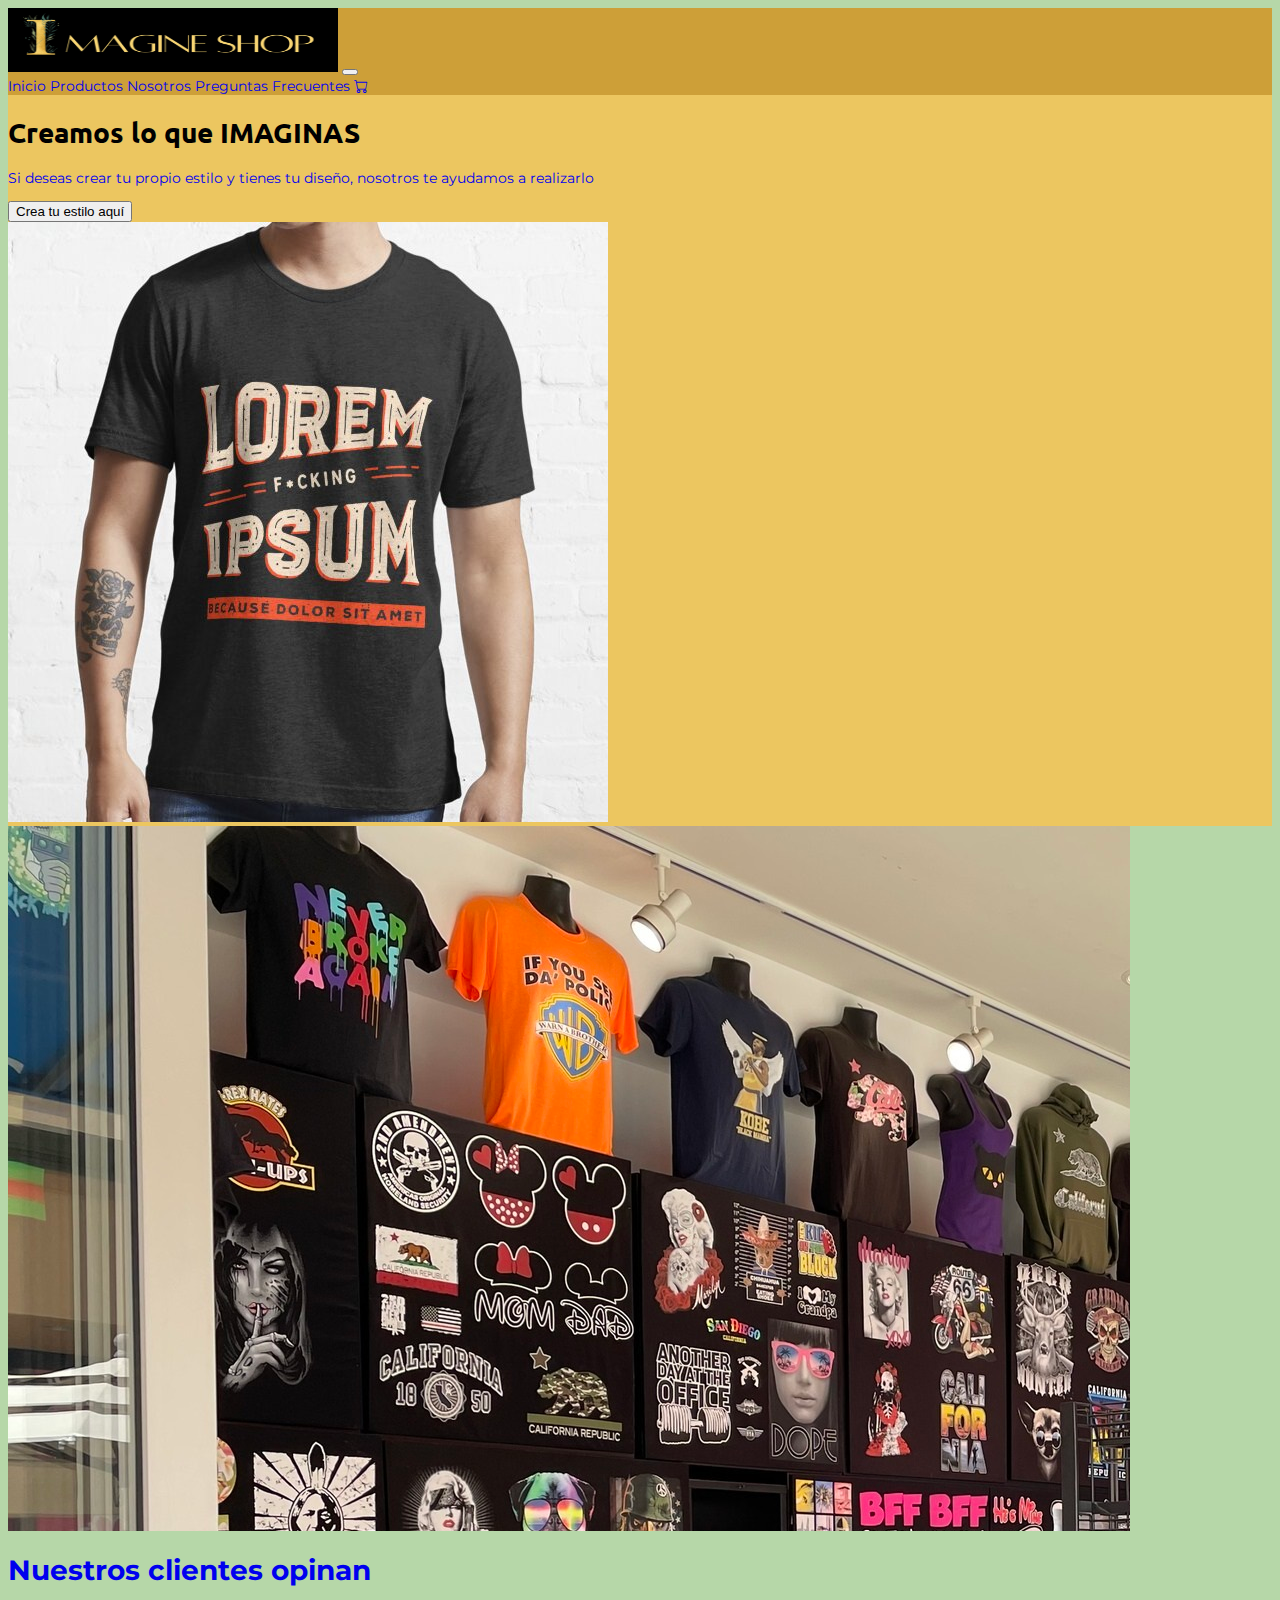
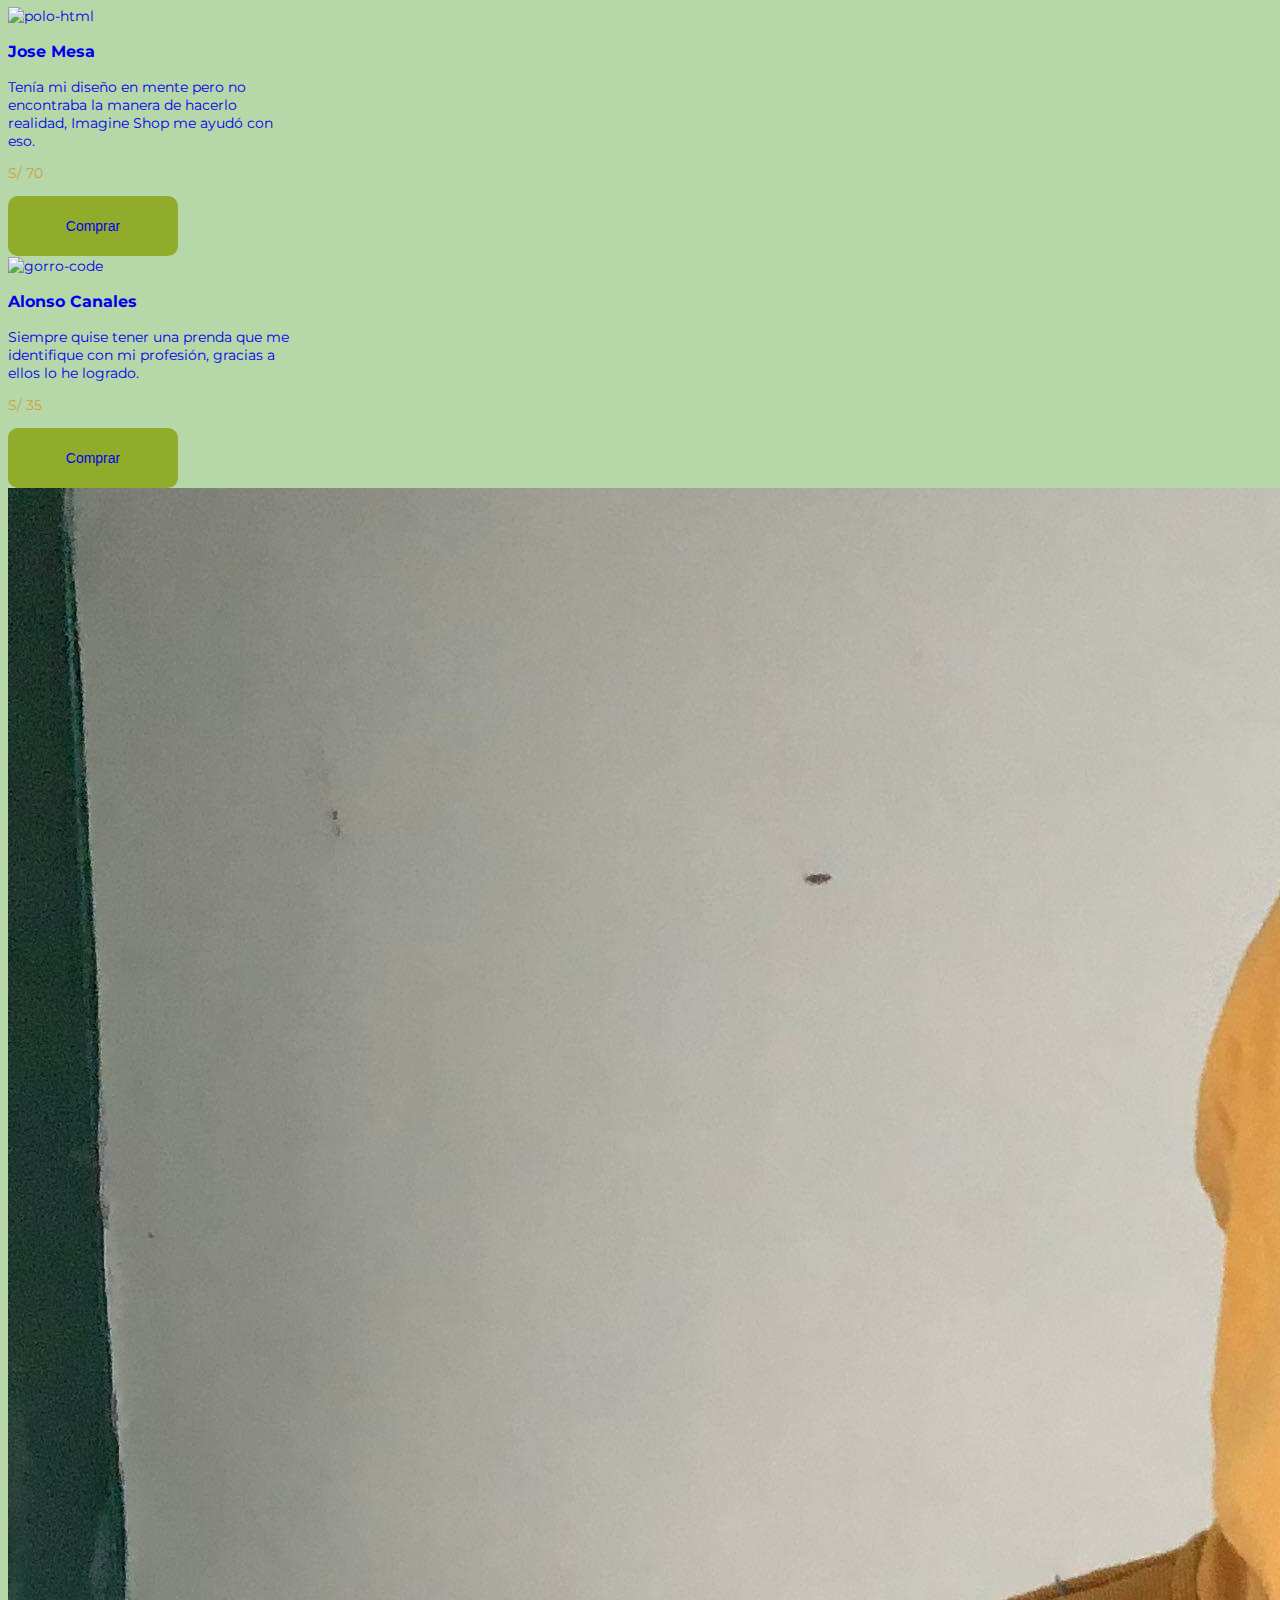
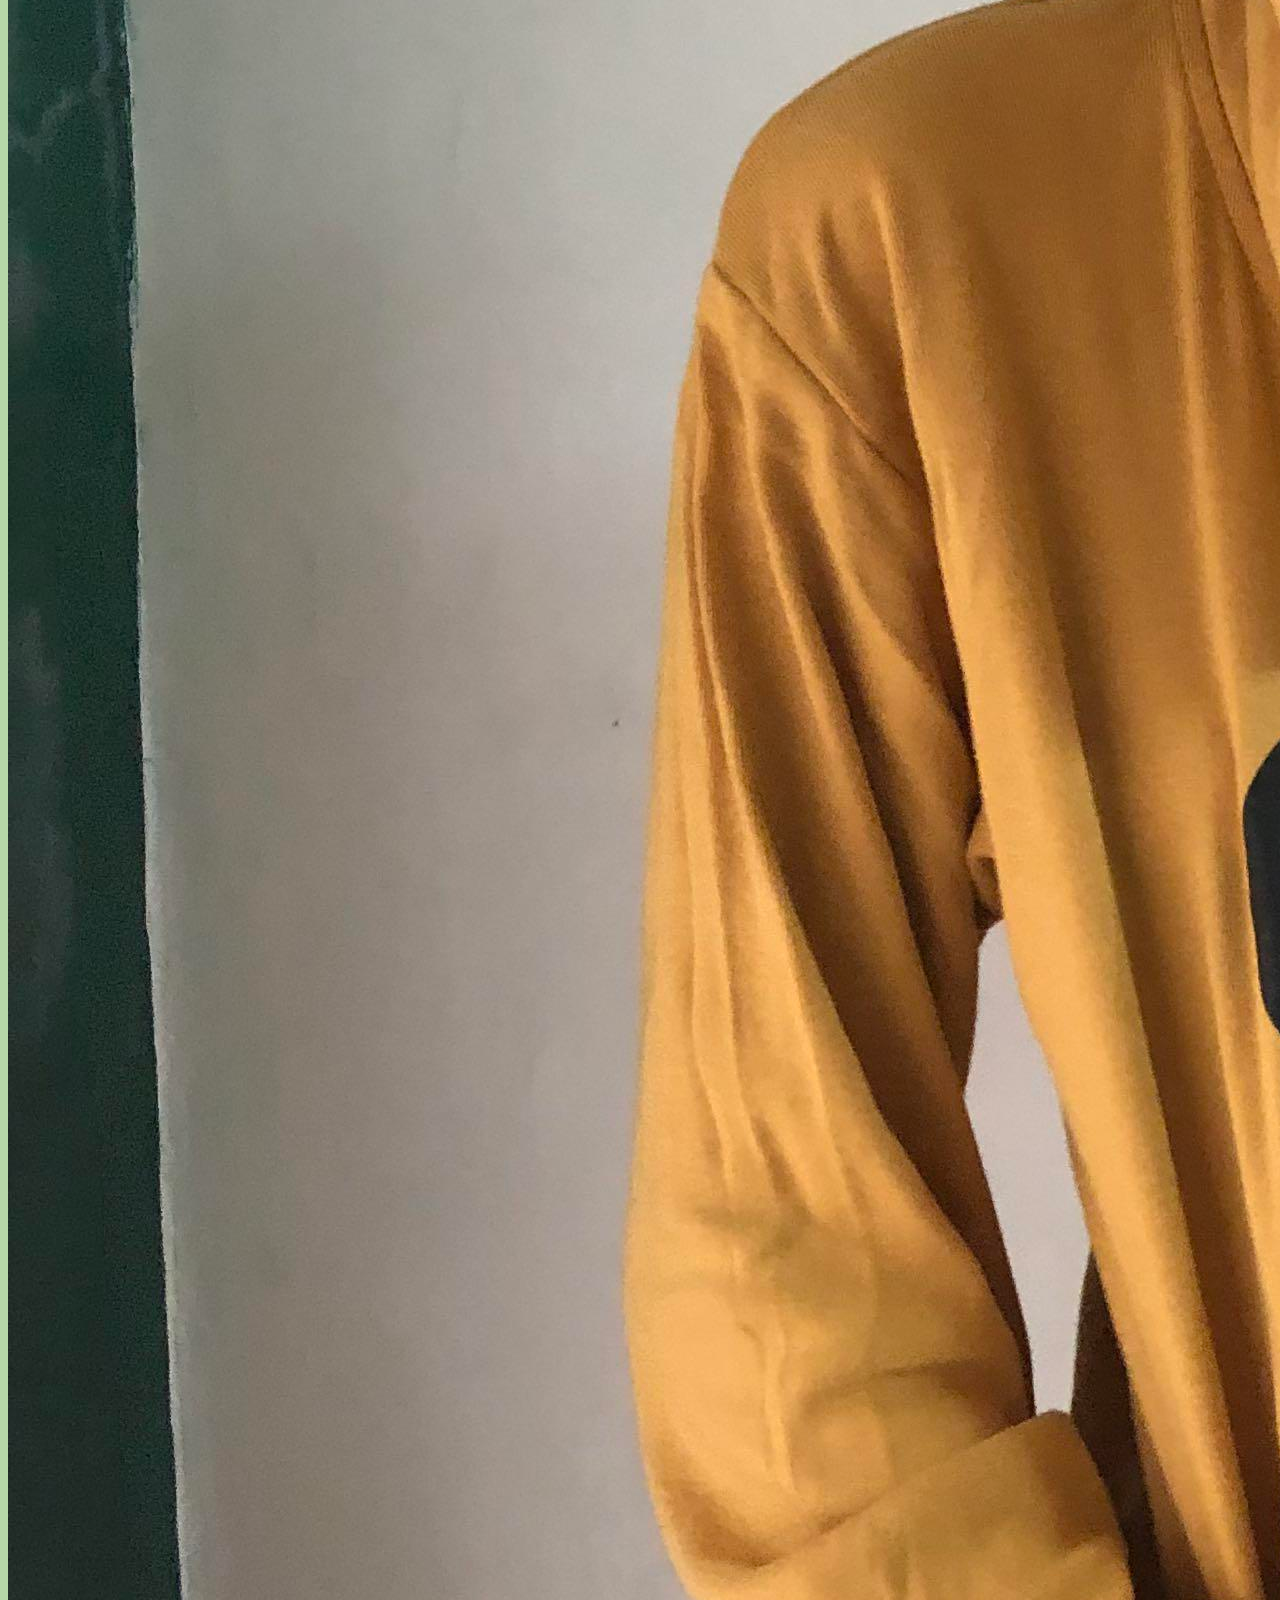
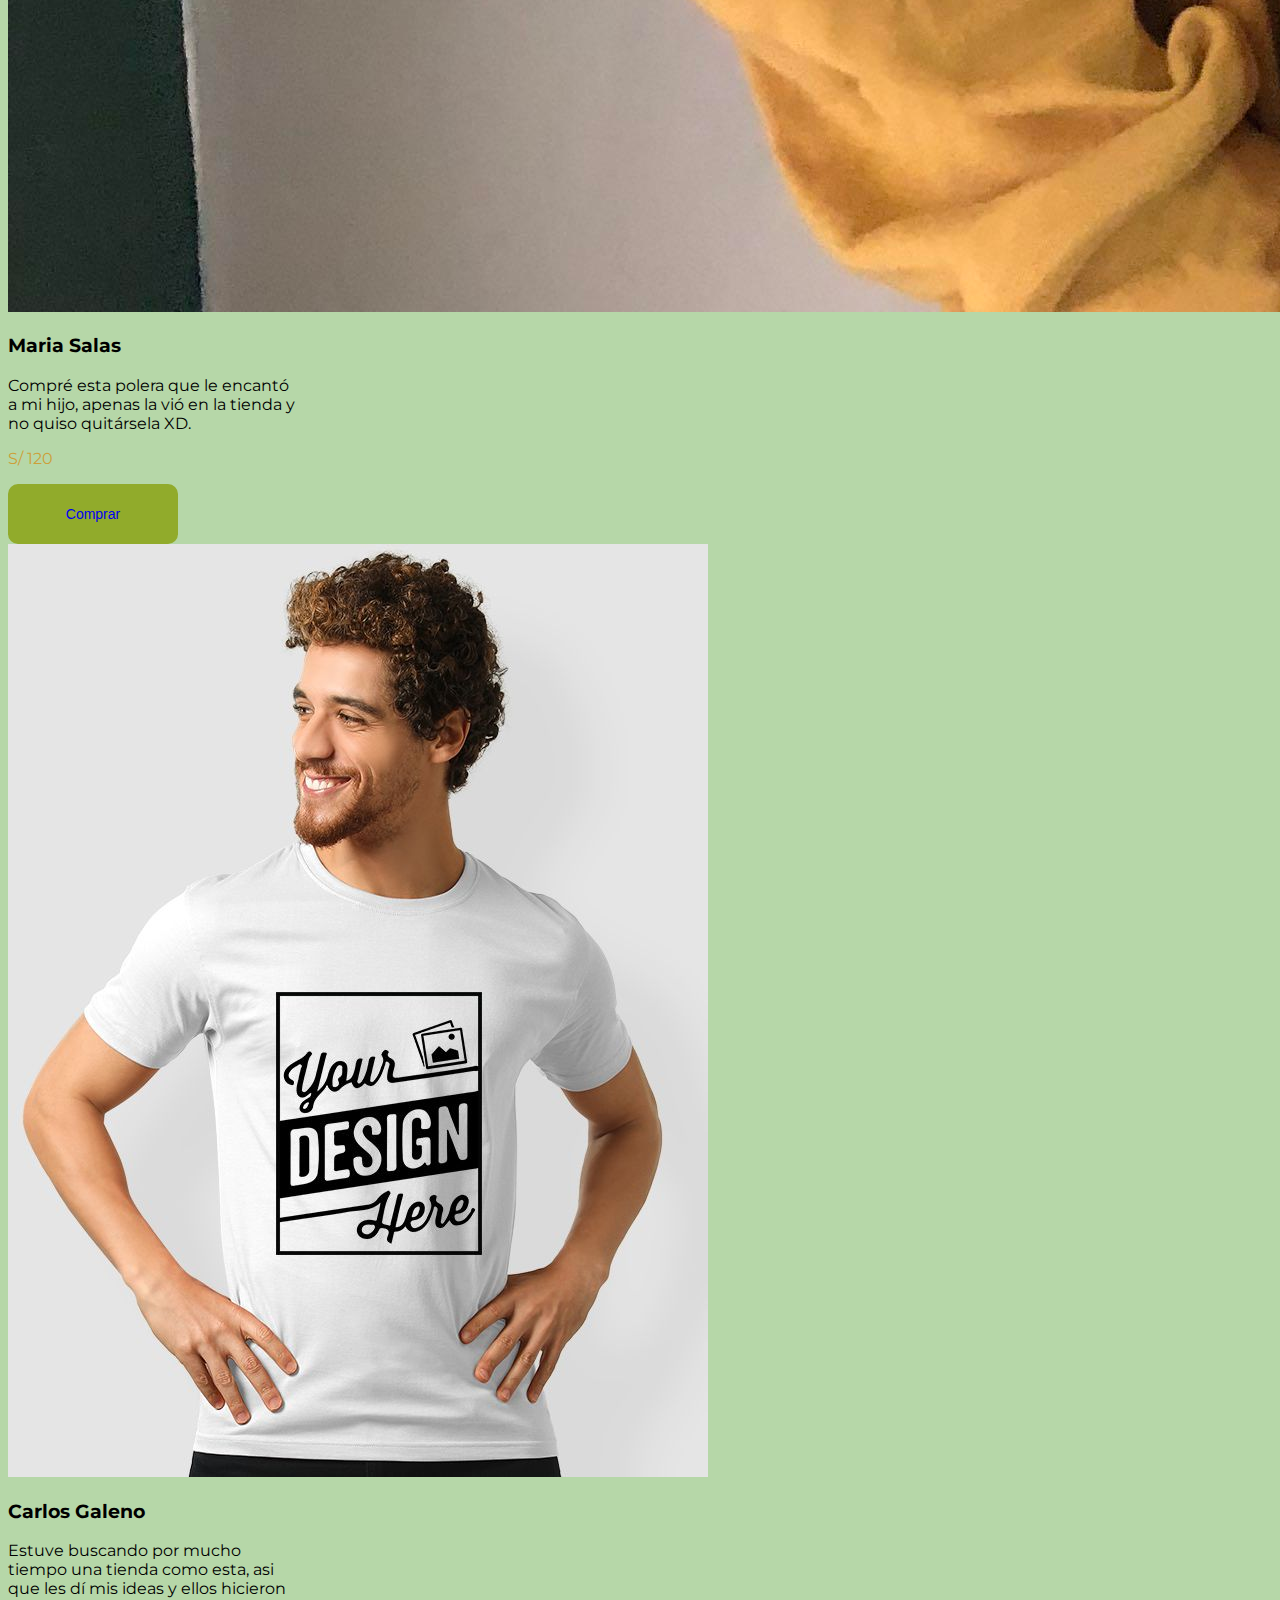
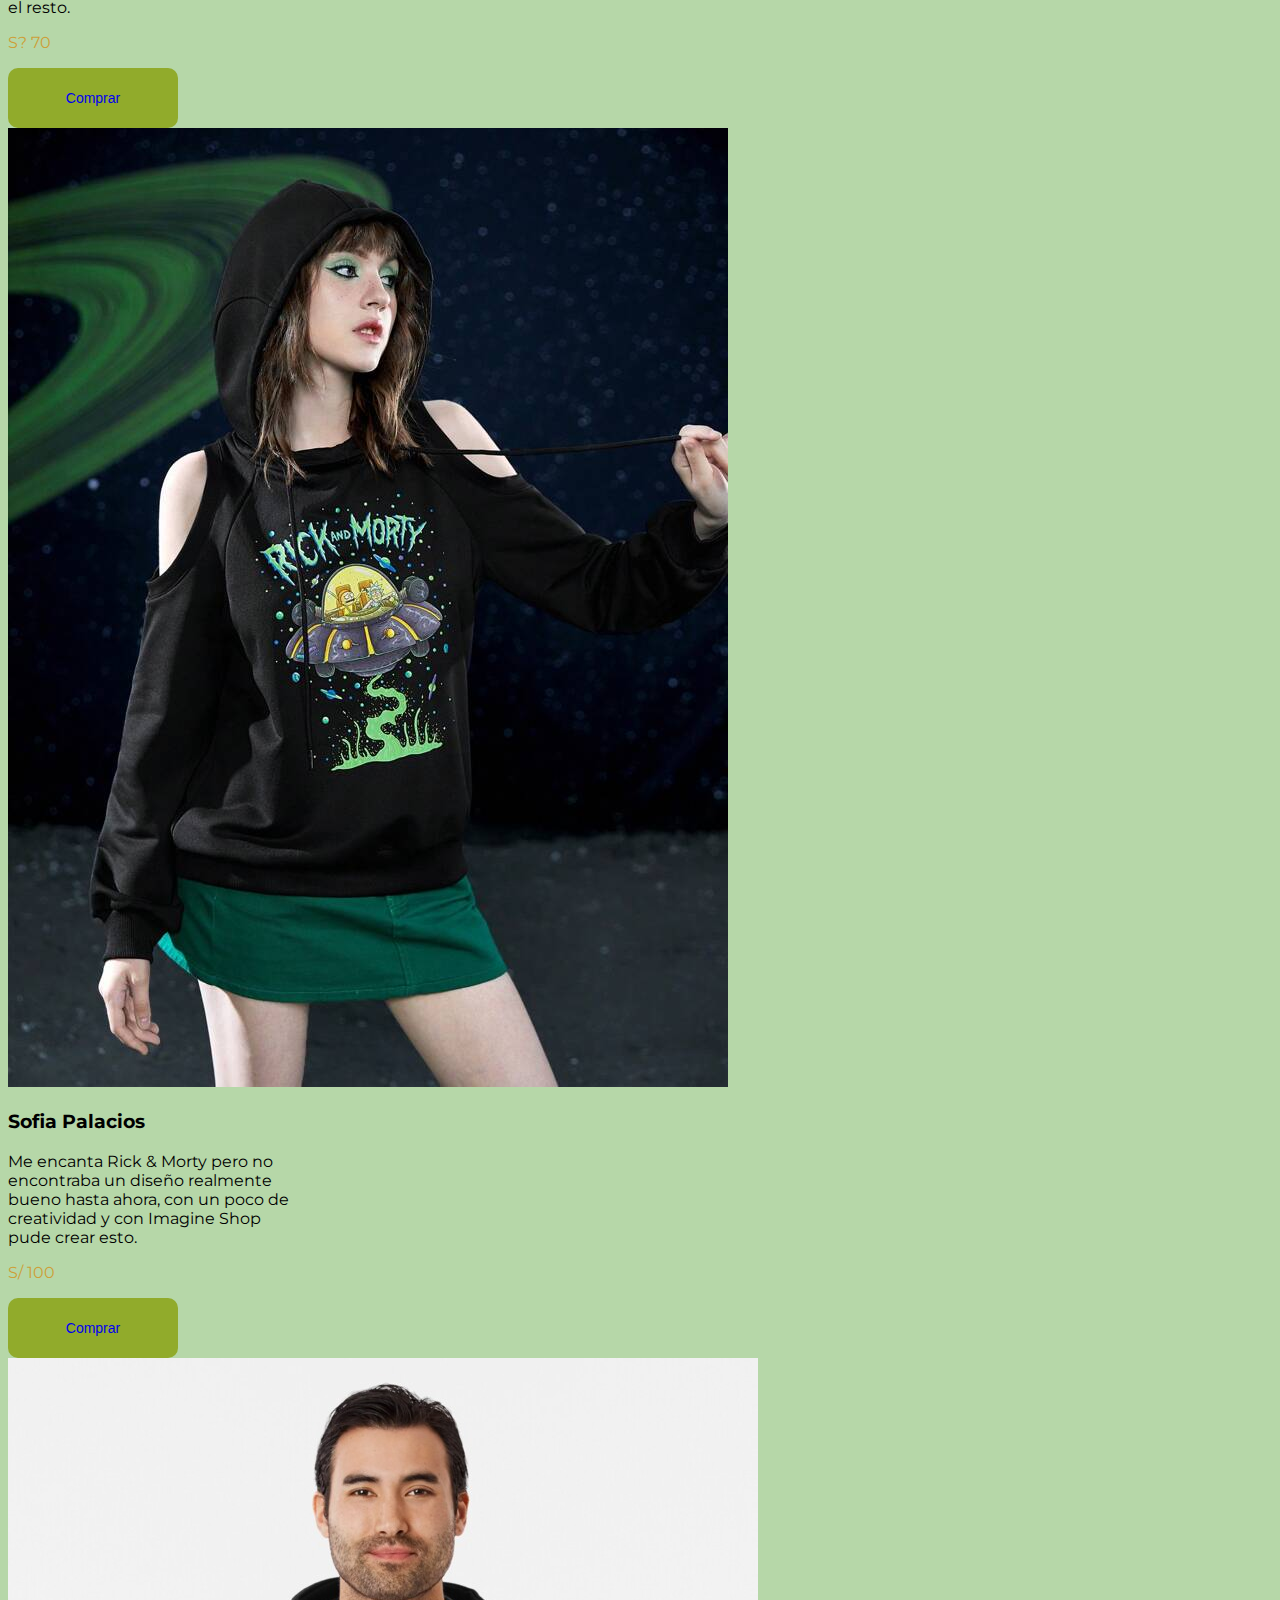
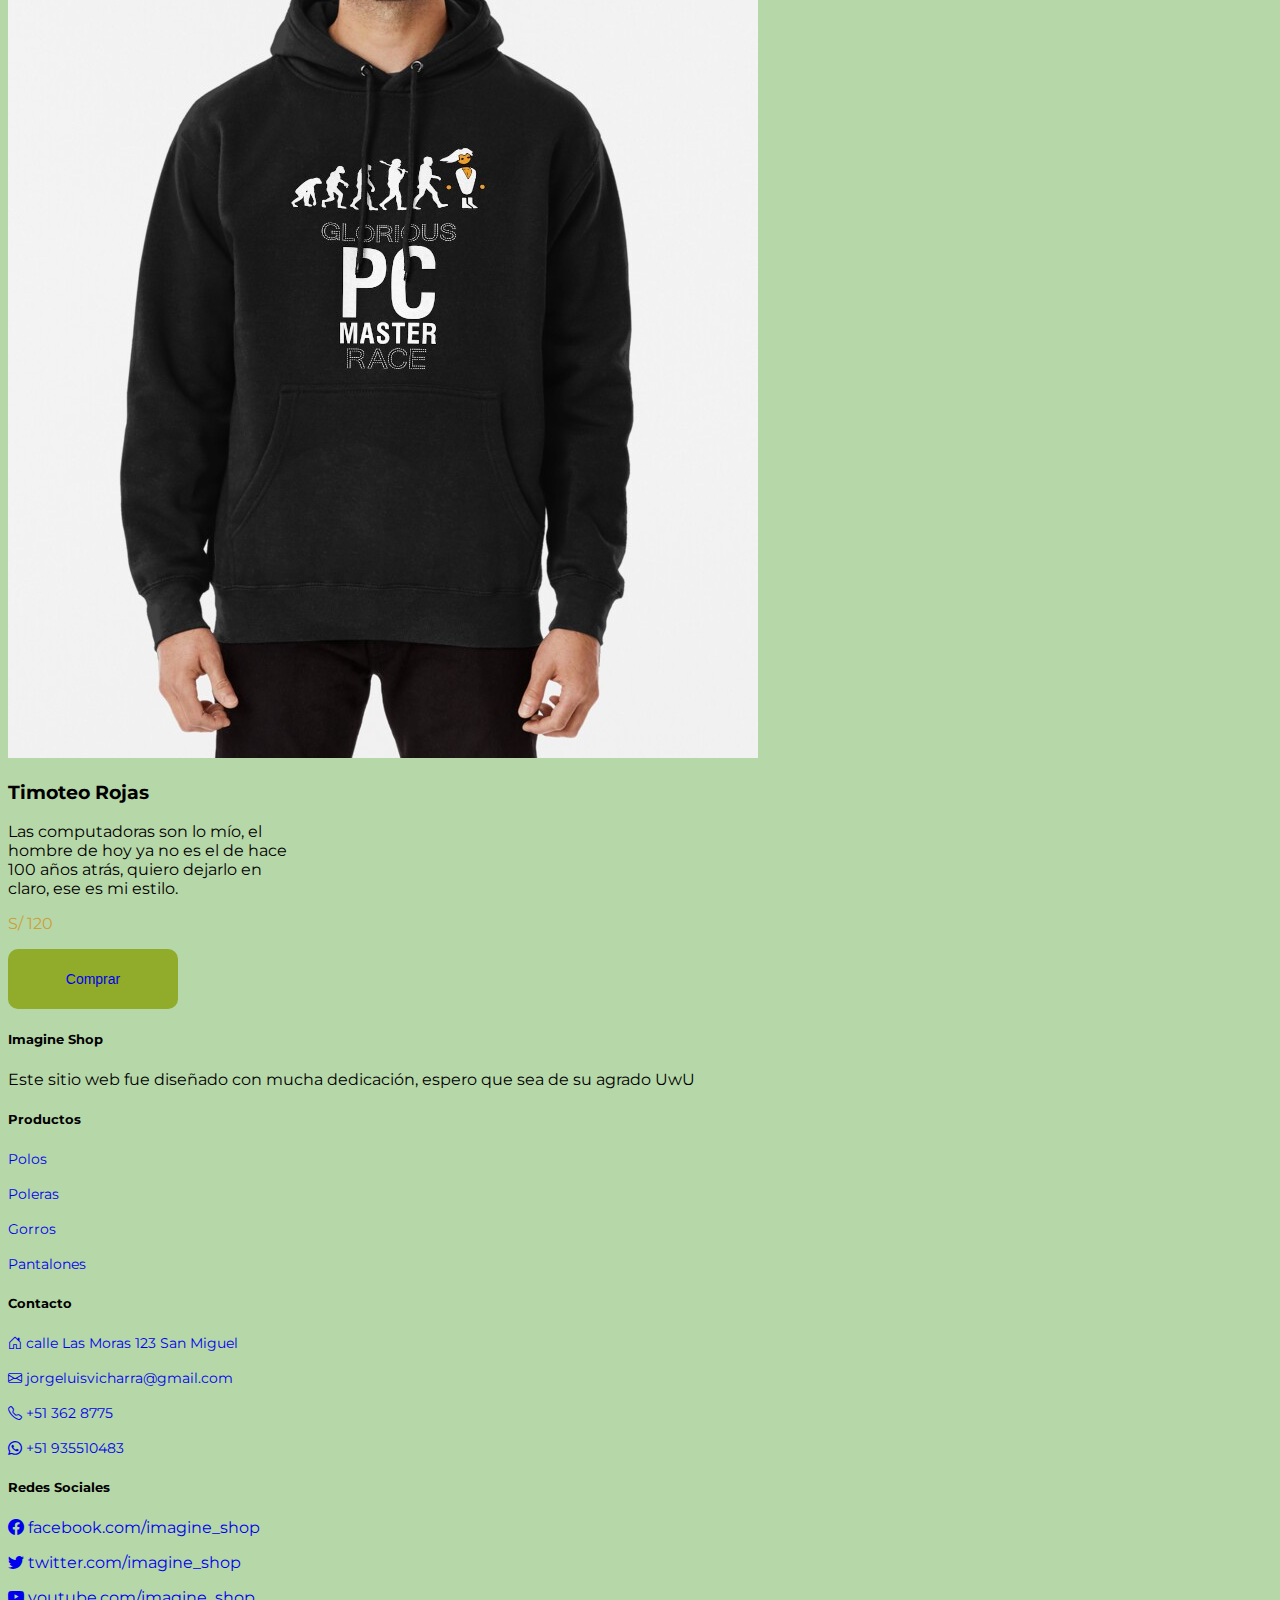
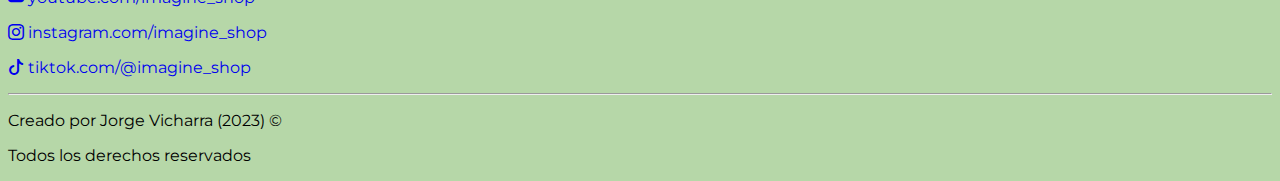
==== commit 66e84b4c: "Terminando el home" ====
--- a/index.html
+++ b/index.html
@@ -70,65 +70,68 @@
                 <img class="imagen-inferior img-fluid" src="assets/images/custom-stand.jpg">
             </div>
         </div>
+        <!-- testimonios -->
         
-        <section class="container section-height cloth-section-mq">
+        <section class="container section-height sec-testimonios">
             <div class="row section-height d-flex align-items-center justify-content-center g-3">
                 <div class="mt-5 text-center">
                     <h1 class="text-uppercase">Nuestros clientes opinan</h1>
                 </div>
-                <div class="col-lg-3 col-md-6">
-                    <div class="card p-3 shadow-lg p-3 mb-5 bg-body rounded card-size" style="width: 18rem;">
-                        <img class="img-background-color" src="assets/images/html-modra.jpg" class="card-img-top" alt="polo-html">
+                
+                <div class="row col-lg-3 col-md-6">
+                    <div class="card p-3 shadow-lg p-3 mb-5 bg-body rounded card-size" style="width: 18rem;">
+                        <img class="img-fluid img-background-color" src="../examenfinal/assets/images/html-modra.jpg" class="card-img-top" alt="polo-html">
                         <div class="card-body">
                             <h3 class="card-title">Jose Mesa</h3>
                             <p class="card-text fs-5 text-muted">Tenía mi diseño en mente pero no encontraba la manera de hacerlo realidad, Imagine Shop me ayudó con eso.</p>
                             <p class="fs-4 cloth-section-text-color fw-bold">S/ 70</p>
                             <button type="button" class="btn common-buttons px-3 d-flex align-items-center justify-content-center">
-                                <div class="me-2">
-                                    <a class="text-decoration-none text-white fs-4" href="#">Comprar</a></div><div class="ms-2 text-white">
-                                </div>
-                            </button>
-                        </div>
-                    </div>
-                </div>
-                <div class="col-lg-3 col-md-6">
-                    <div class="card p-3 shadow-lg p-3 mb-5 bg-body rounded card-size" style="width: 18rem;">
-                        <img class="img-background-color" src="assets/images/iwritecode.jpg" class="card-img-top" alt="gorro-code">
+                            <div class="me-2">
+                                <a class="text-decoration-none text-white fs-4" href="#">Comprar</a>
+                            </div>
+                            </button>
+                        </div>
+                    </div>
+                </div>
+                <div class="col-lg-3 col-md-6">
+                    <div class="card p-3 shadow-lg p-3 mb-5 bg-body rounded card-size" style="width: 18rem;">
+                        <img class="img-fluid img-background-color" src="../examenfinal/assets/images/eatcodesleep.jpg" class="card-img-top" alt="gorro-code">
                         <div class="card-body">
                             <h3 class="card-title">Alonso Canales</h3>
                             <p class="card-text fs-5 text-muted">Siempre quise tener una prenda que me identifique con mi profesión, gracias a ellos lo he logrado.</p>
                             <p class="fs-4 cloth-section-text-color fw-bold">S/ 35</p>
                             <button type="button" class="btn common-buttons px-3 d-flex align-items-center justify-content-center">
                                 <div class="me-2">
-                                    <a class="text-decoration-none text-white fs-4" href="#">Comprar</a></div><div class="ms-2 text-white">
-                                </div>
-                            </button>
-                        </div>
-                    </div>
-                </div>
-                <div class="col-lg-3 col-md-6">
-                    <div class="card p-3 shadow-lg p-3 mb-5 bg-body rounded card-size" style="width: 18rem;">
-                        <img class="img-background-color" src="assets/images/adventure_time_jake_hoodie.jpg" class="card-img-top" alt="polera-jake">
+                                    <a class="text-decoration-none text-white fs-4" href="#">Comprar</a>
+                                </div>
+                            </button>
+                        </div>
+                    </div>
+                </div>
+                <div class="col-lg-3 col-md-6">
+                    <div class="card p-3 shadow-lg p-3 mb-5 bg-body rounded card-size" style="width: 18rem;">
+                        <img class="img-fluid img-background-color" src="assets/images/adventure_time_jake_hoodie.jpg" class="card-img-top" alt="polera-jake">
                         <div class="card-body">
                             <h3 class="card-title">Maria Salas</h3>
                             <p class="card-text fs-5 text-muted">Compré esta polera que le encantó a mi hijo, apenas la vió en la tienda y no quiso quitársela XD.</p>
                             <p class="fs-4 cloth-section-text-color fw-bold">S/ 120</p>
                             <button type="button" class="btn common-buttons px-3 d-flex align-items-center justify-content-center">
                                 <div class="me-2">
-                                    <a class="text-decoration-none text-white fs-4" href="#">Comprar</a></div><div class="ms-2 text-white">
+                                    <a class="text-decoration-none text-white fs-4" href="#">Comprar</a>
                                 </div>
                             </button>
                         </div>
                     </div>
                 </div>
             </div>                
-        </section>
+        </section> 
+        
         <!-- más testimonios -->
-        <section class="container section-height cloth-section-mq">
+        <section class="container section-height sec-testimonios">
             <div class="row section-height d-flex align-items-center justify-content-center g-3">
                 <div class="col-lg-3 col-md-6">
                     <div class="card p-3 shadow-lg p-3 mb-5 bg-body rounded card-size" style="width: 18rem;">
-                        <img class="img-background-color" src="assets/images/custom_t-shirt_men_base_26_4_2022_700x933.jpg" class="card-img-top" alt="design-here">
+                        <img class="img-fluid img-background-color" src="assets/images/custom_t-shirt_men_base_26_4_2022_700x933.jpg" class="card-img-top" alt="design-here">
                         <div class="card-body">
                             <h3 class="card-title">Carlos Galeno</h3>
                             <p class="card-text fs-5 text-muted">Estuve buscando por mucho tiempo una tienda como esta, asi que les dí mis ideas y ellos hicieron el resto.</p>
@@ -143,7 +146,7 @@
                 </div>
                 <div class="col-lg-3 col-md-6">
                     <div class="card p-3 shadow-lg p-3 mb-5 bg-body rounded card-size" style="width: 18rem;">
-                        <img class="img-background-color" src="assets/images/rickmorty.jpg" class="card-img-top" alt="rickmorty">
+                        <img class="img-fluid img-background-color" src="assets/images/rickmorty.jpg" class="card-img-top" alt="rickmorty">
                         <div class="card-body">
                             <h3 class="card-title">Sofia Palacios</h3>
                             <p class="card-text fs-5 text-muted">Me encanta Rick & Morty pero no encontraba un diseño realmente bueno hasta ahora, con un poco de creatividad y con Imagine Shop pude crear esto.</p>
@@ -158,7 +161,7 @@
                 </div>
                 <div class="col-lg-3 col-md-6">
                     <div class="card p-3 shadow-lg p-3 mb-5 bg-body rounded card-size" style="width: 18rem;">
-                        <img class="img-background-color" src="assets/images/pcmaster.jpg" class="card-img-top" alt="pc-masterpolo">
+                        <img class="img-fluid img-background-color" src="assets/images/pcmaster.jpg" class="card-img-top" alt="pc-masterpolo">
                         <div class="card-body">
                             <h3 class="card-title">Timoteo Rojas</h3>
                             <p class="card-text fs-5 text-muted">Las computadoras son lo mío, el hombre de hoy ya no es el de hace 100 años atrás, quiero dejarlo en claro, ese es mi estilo.</p>
--- a/css/style.css
+++ b/css/style.css
@@ -3,14 +3,6 @@
     background-color: #cd9f38;
 }
 
-#carrito {
-    width: 40px;
-    height: 40px;
-    display: flex;
-    align-content: stretch;
-    align-items: center;
-    flex-wrap: wrap;
-}
 .common-buttons {
     background-color: #91AB2B;
     width: 170px;
@@ -20,22 +12,7 @@
     border: none;
 }
 
-h2 {
-    background: rgb(51,67,54);
-    background: linear-gradient(0deg, rgba(51,67,54,1) 0%, rgba(205,159,56,1) 100%);
-    font-family: 'Montserrat', sans-serif;
-    font-size: 3.5rem;    
-}
-
-.slider-text {
-    background: rgb(51,67,54);
-    background: linear-gradient(0deg, rgba(51,67,54,1) 0%, rgba(205,159,56,1) 100%);
-    font-family: 'Montserrat', sans-serif;
-    font-size: 1.5rem;    
-}
-
-body,
-html {
+body {
     overflow-x: hidden;
     background-color: #b6d7a8;
     font-family: 'Montserrat', sans-serif;
@@ -53,42 +30,26 @@
     color: #000000;
     font-family: 'Ubuntu', sans-serif;
 }
-
+/*
 .img-background-color {
     background-color: #eec660;
-}
+} */
 
 .section-height {
     min-height: 100%;
 }
 
 .cloth-section-text-color {
-    color: #FABE4C;
-}
-
-.contact-logo {
-    width: 78px;
-    height: 82px;
-}
-
-#carouselExampleCaptions {
-    margin-top: 20px;
-    margin-bottom: 0px;
-    padding: 20px;
-    display: flex;
-}
-
-.slide img {
-    height: auto;
+    color: #cd9f38;
 }
 
 a {
     text-decoration: none;
     font-size: 14px;
-}
+} 
 
 @media only screen and (min-width:1024px) and (max-width:1280px) {
-    .cloth-section-mq {
+    .sec-testimonios {
         min-width: 100%;
     }
     .card-size {
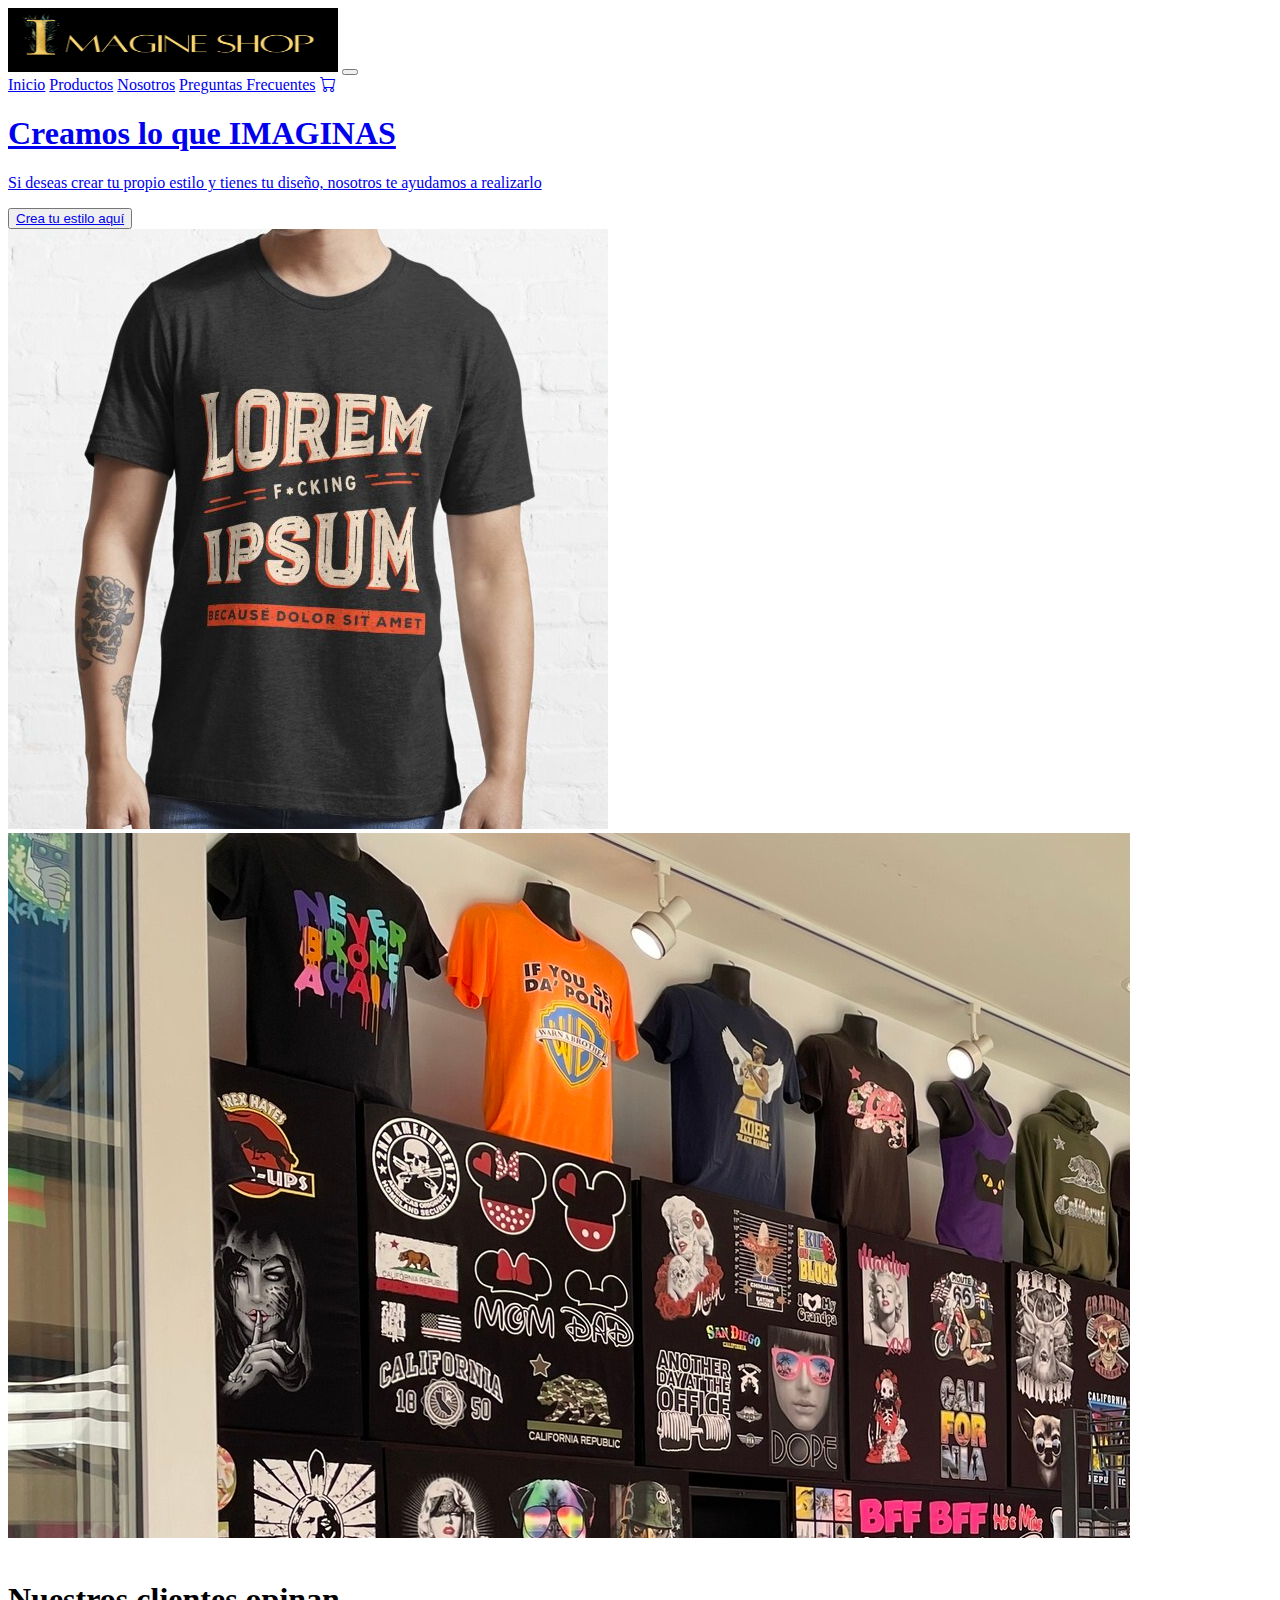
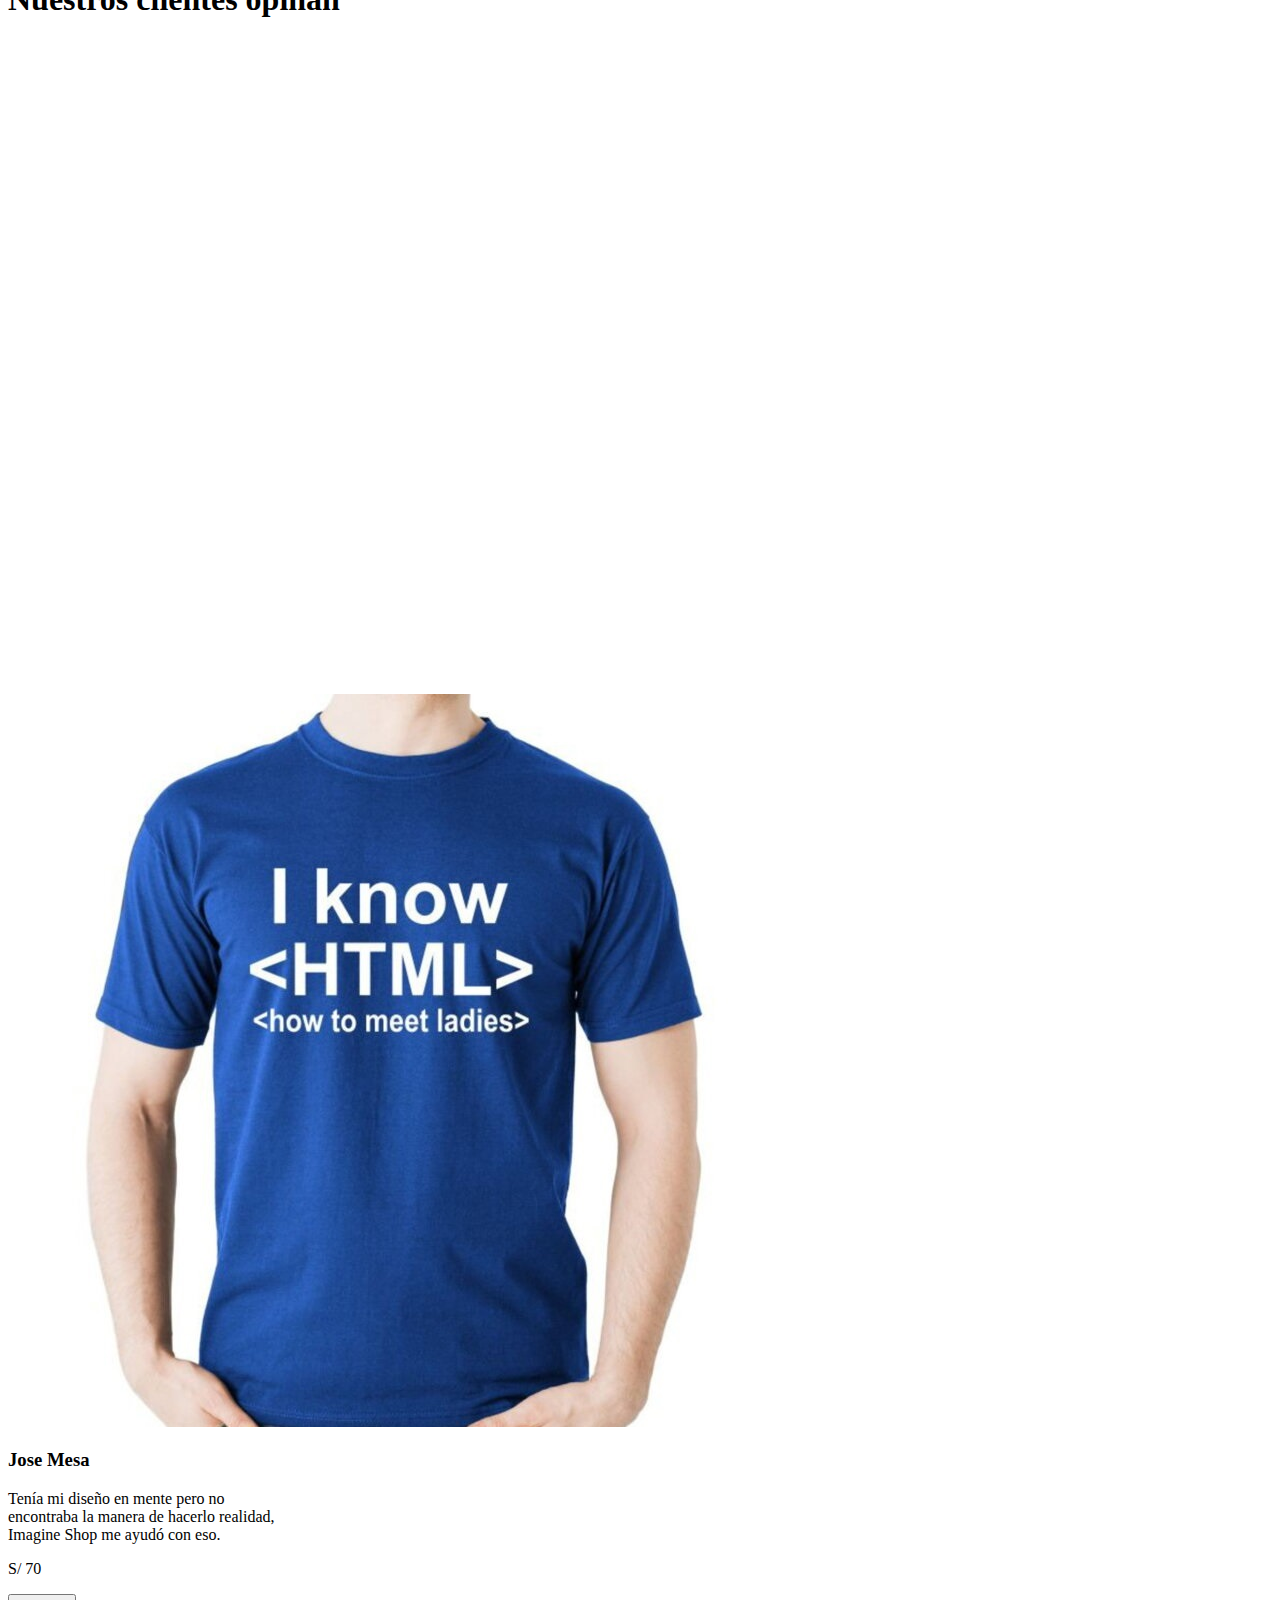
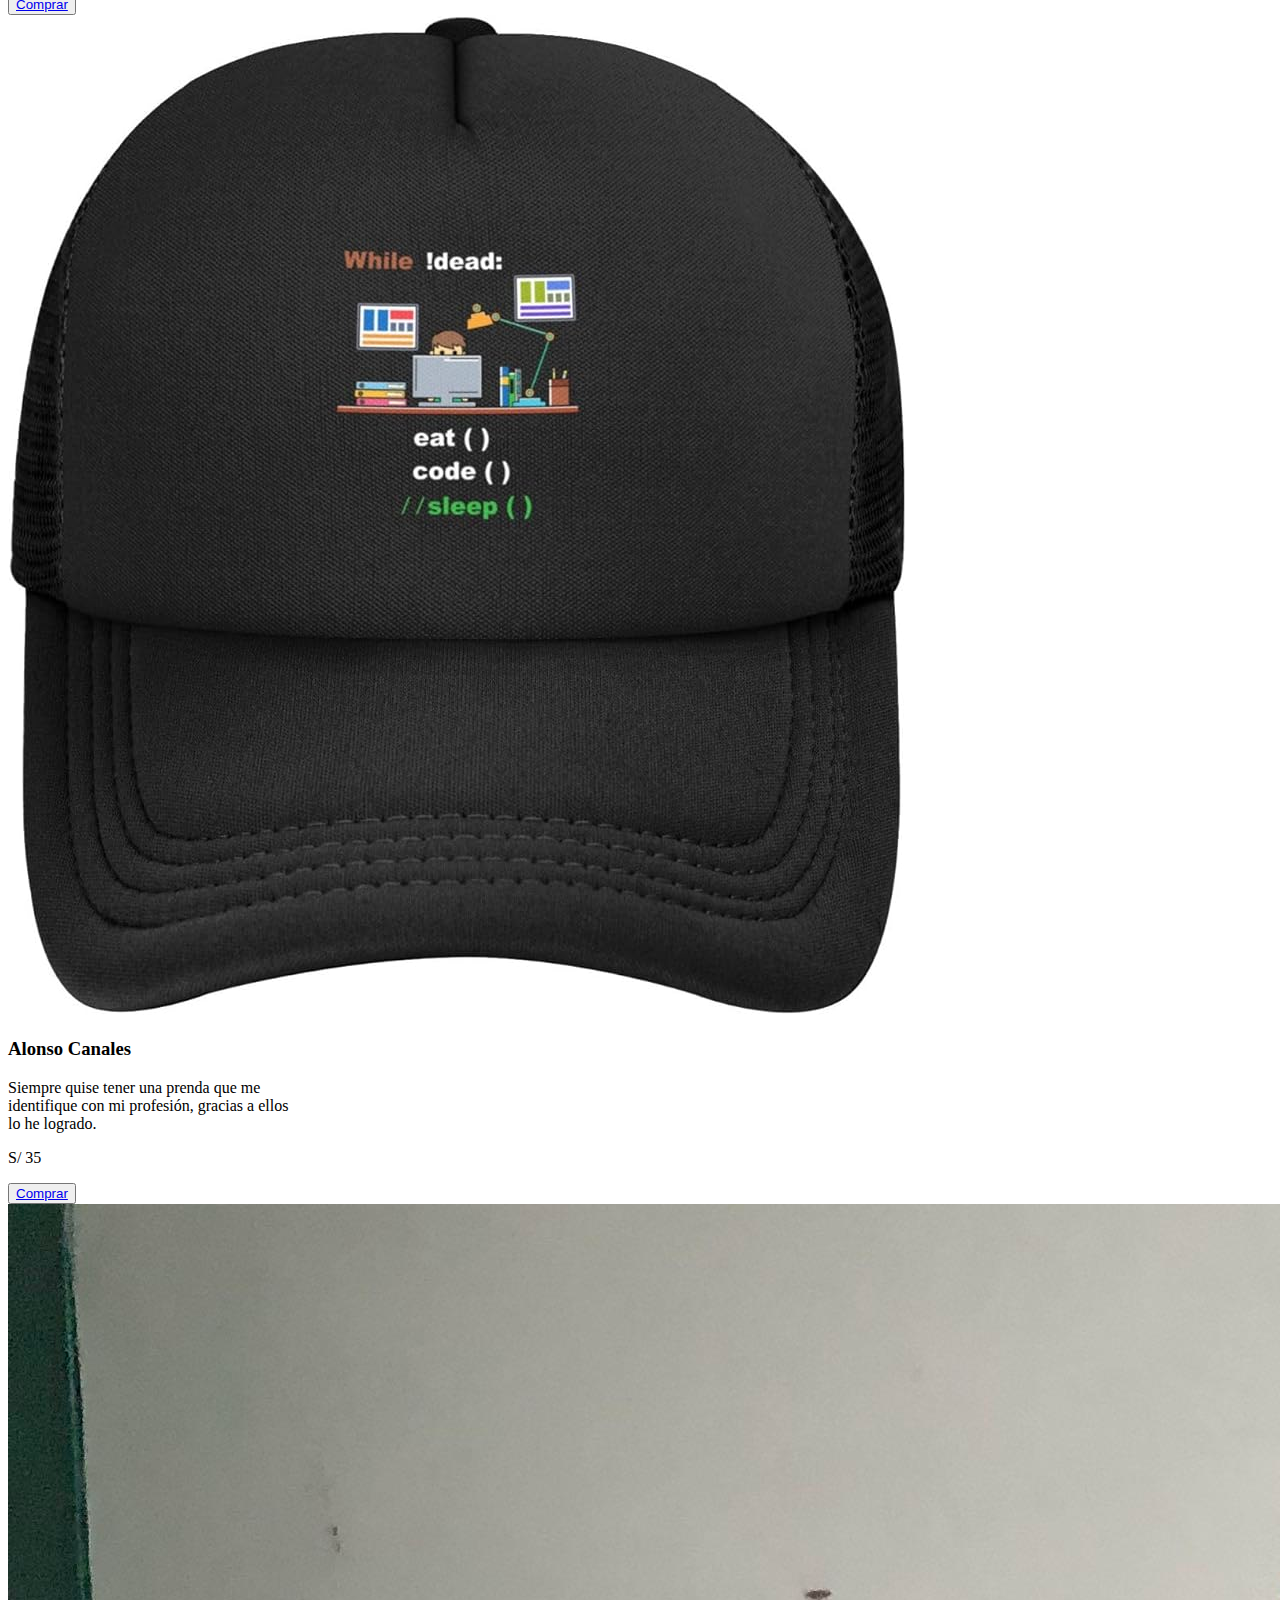
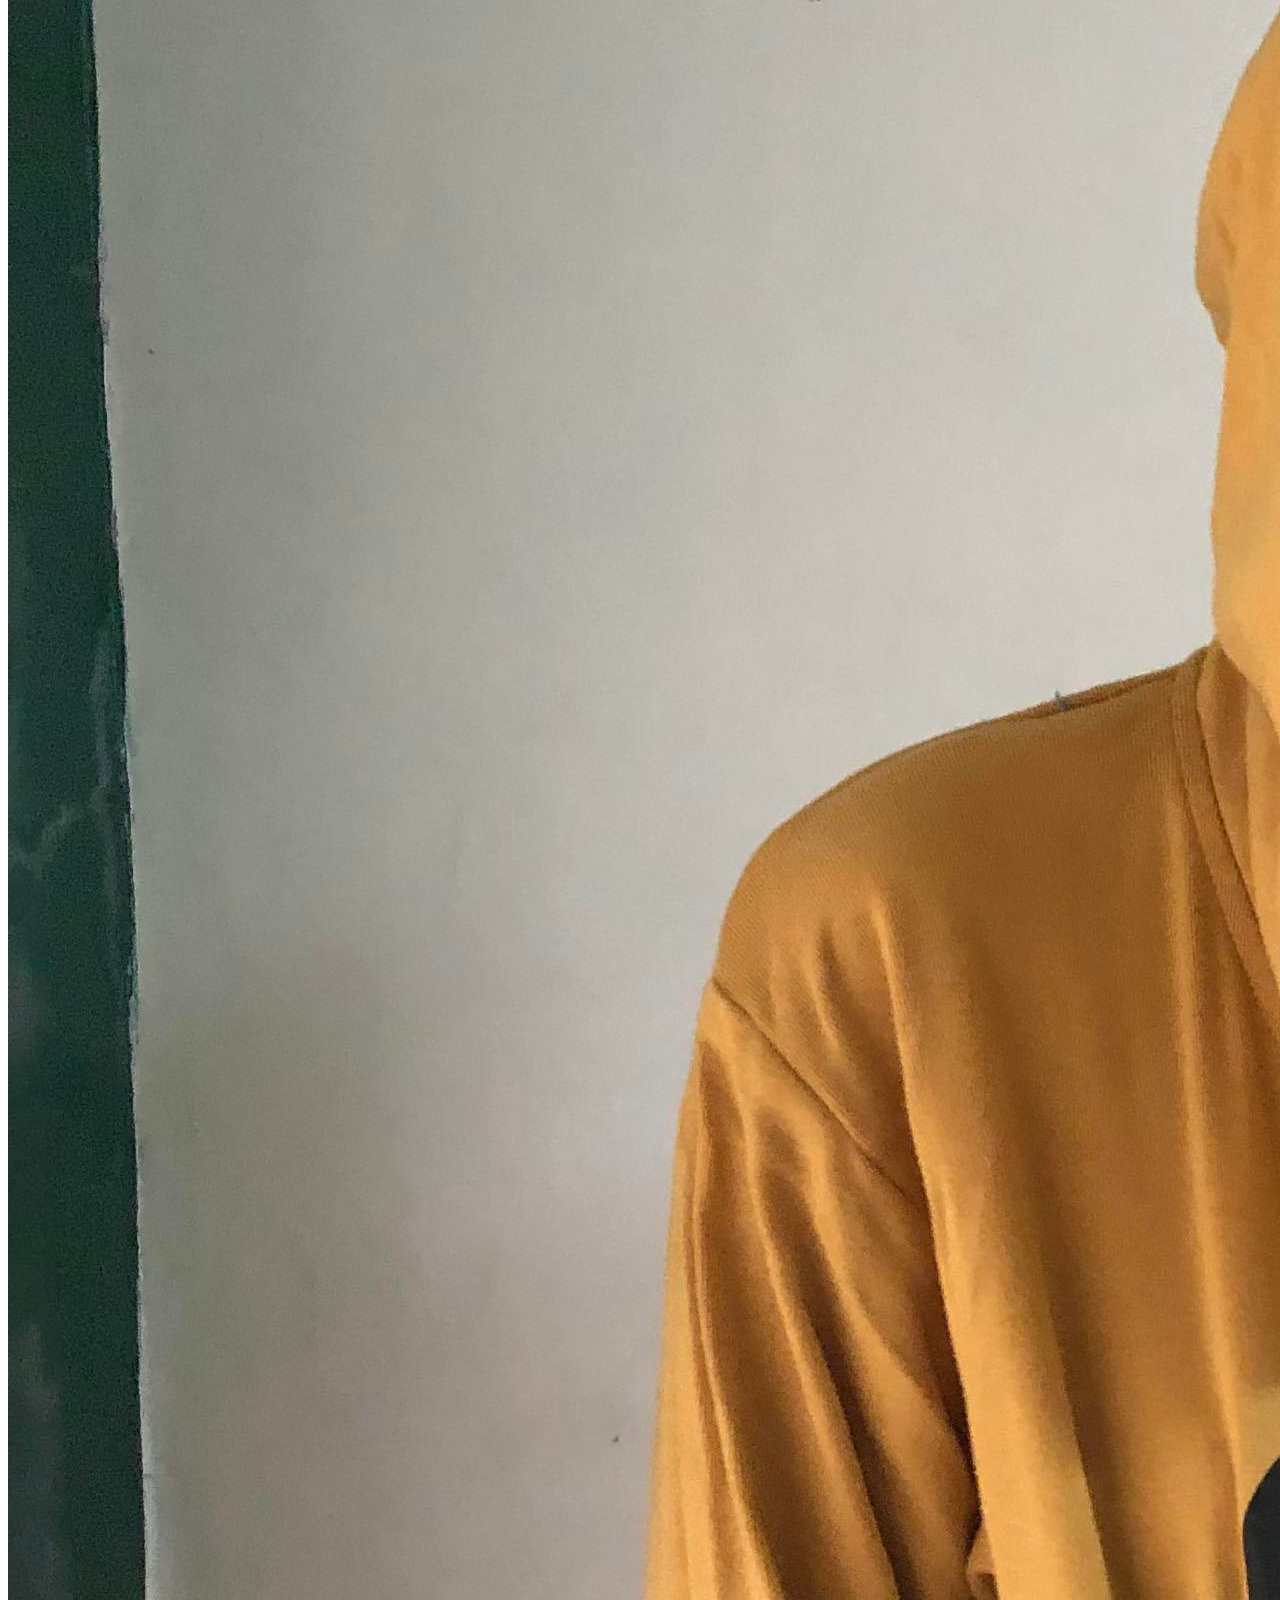
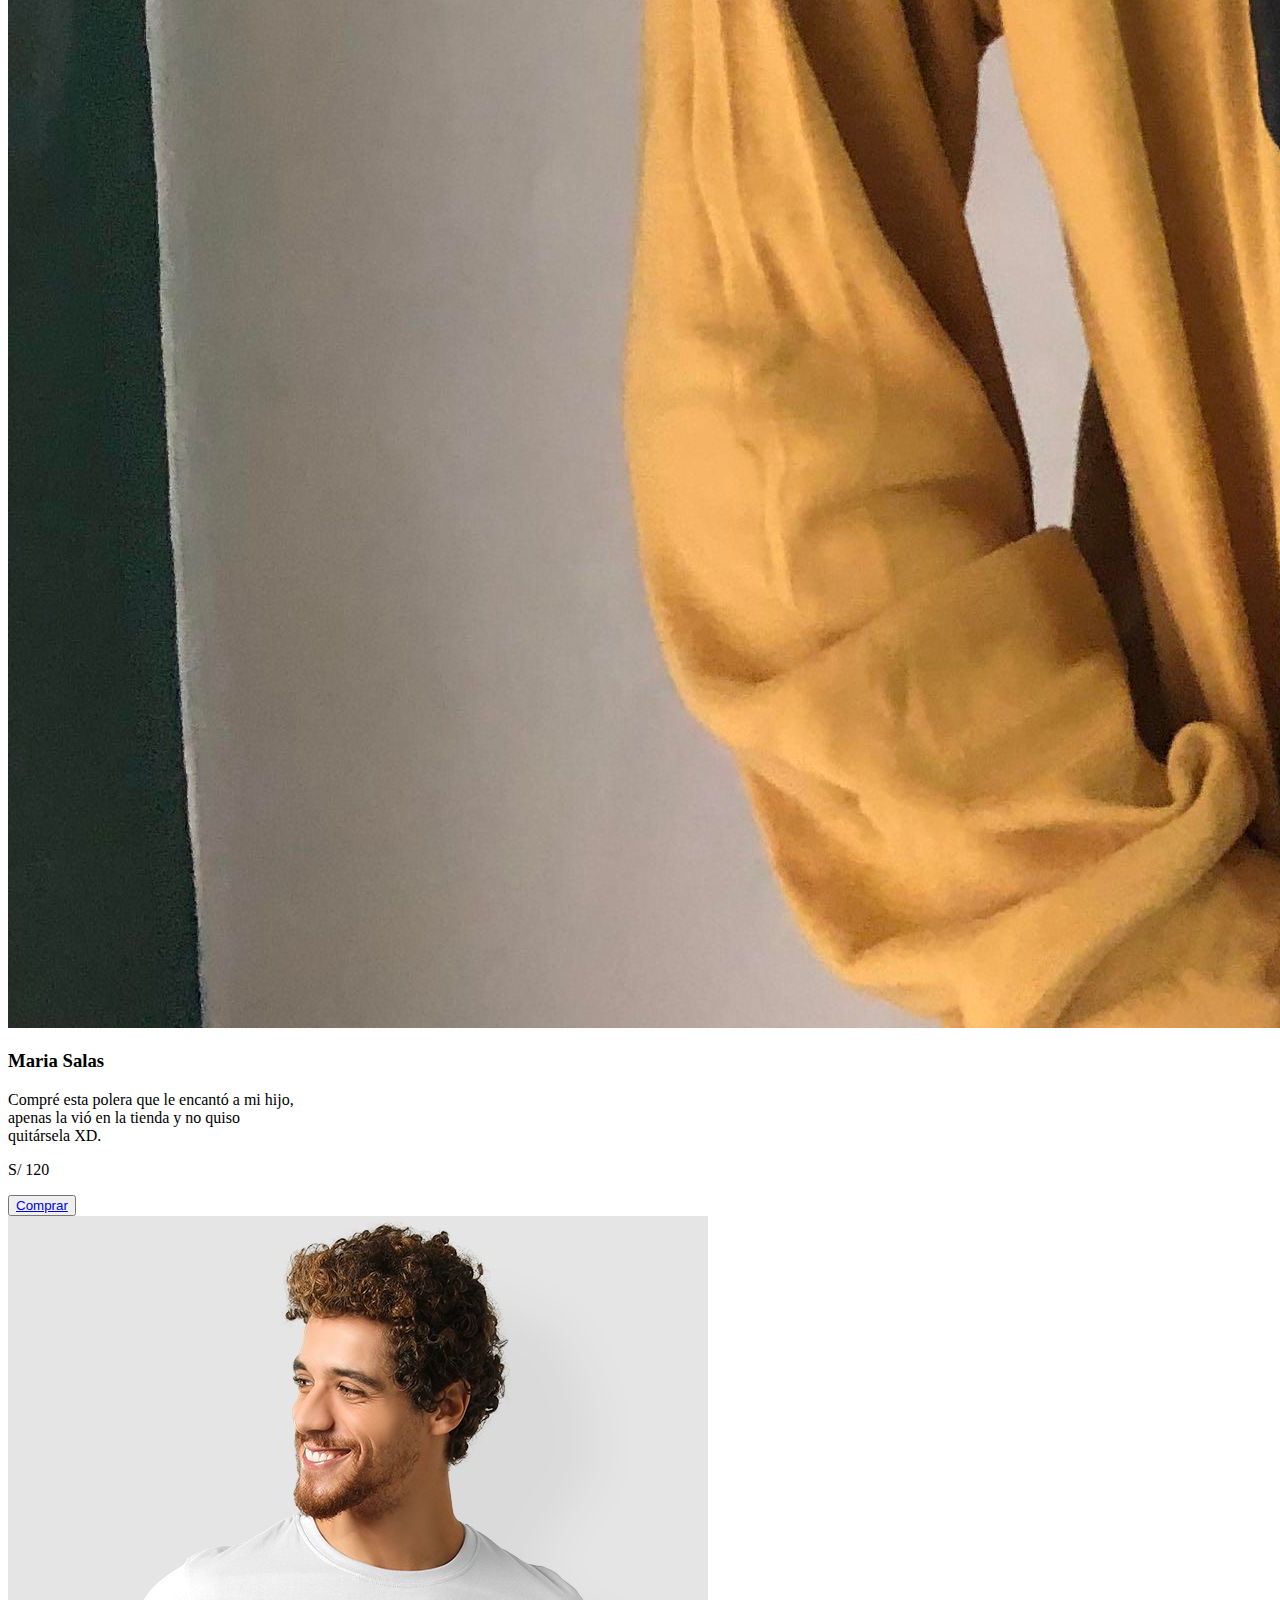
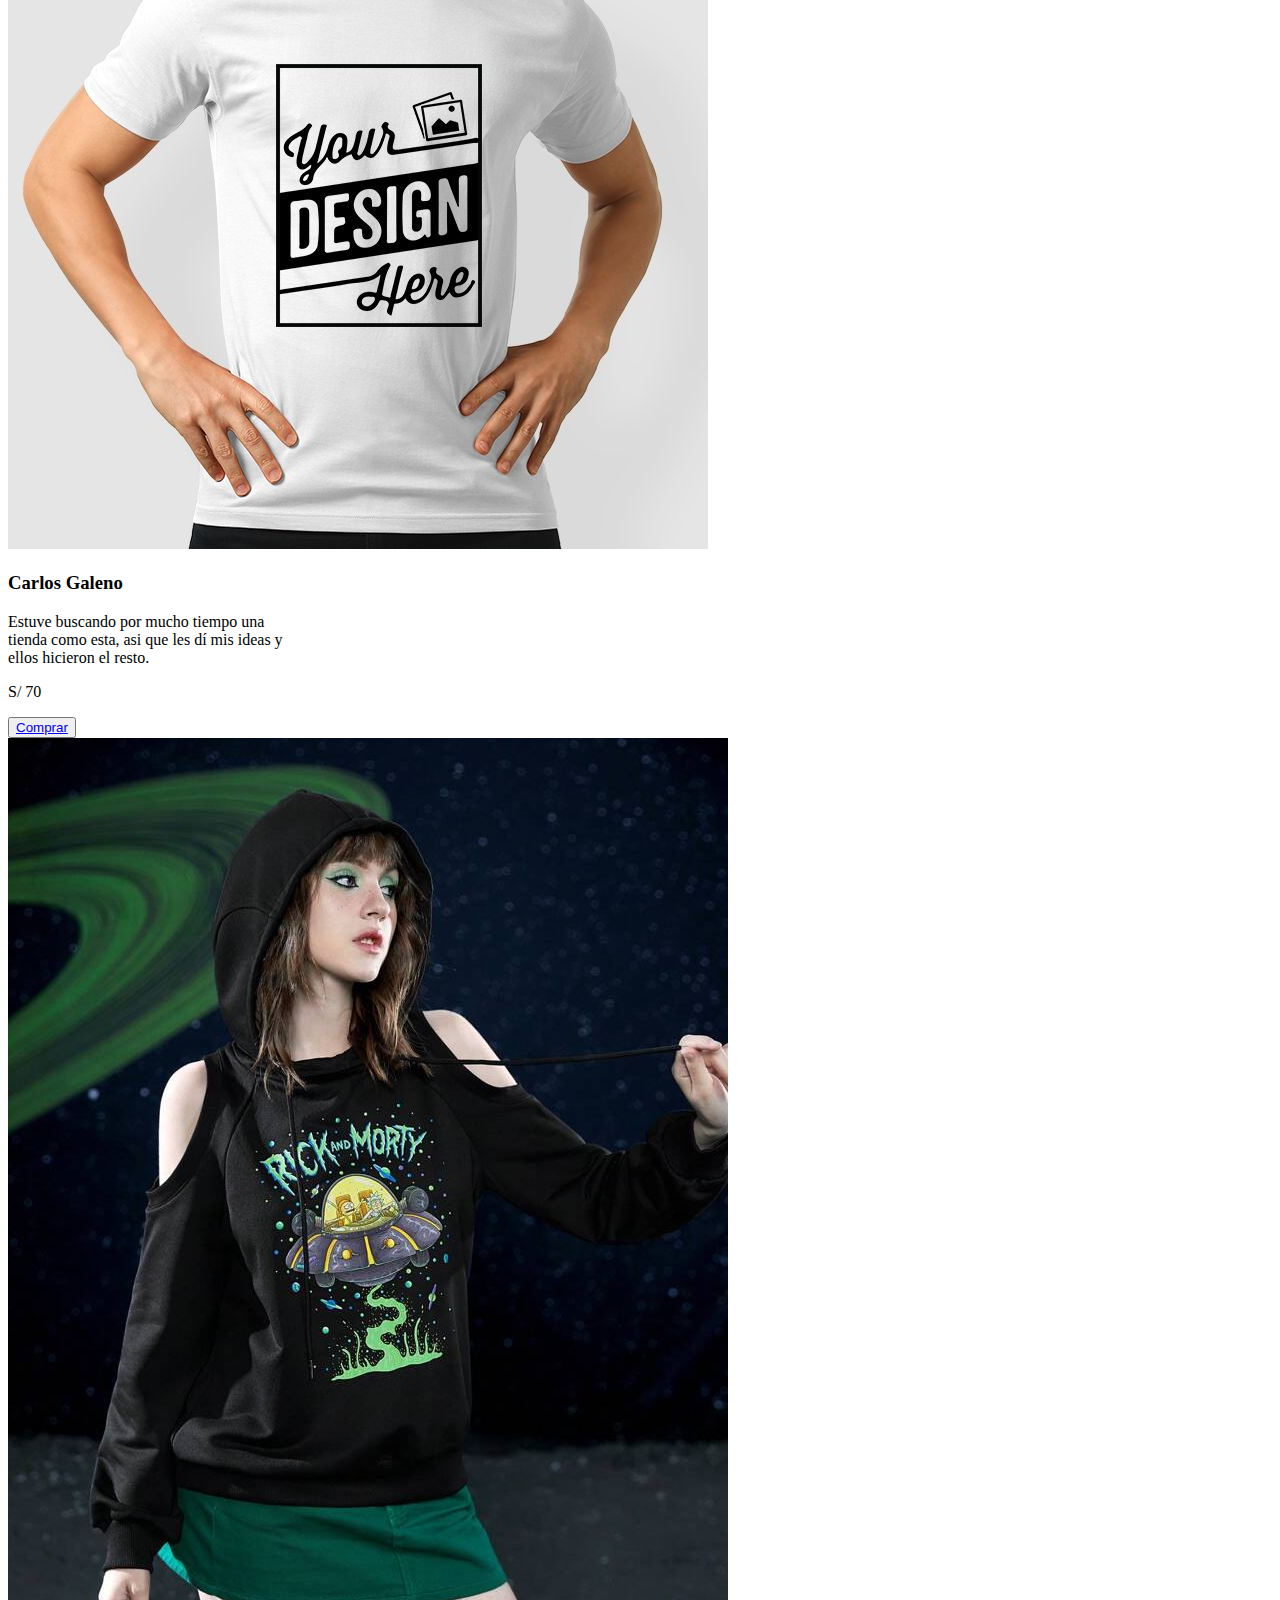
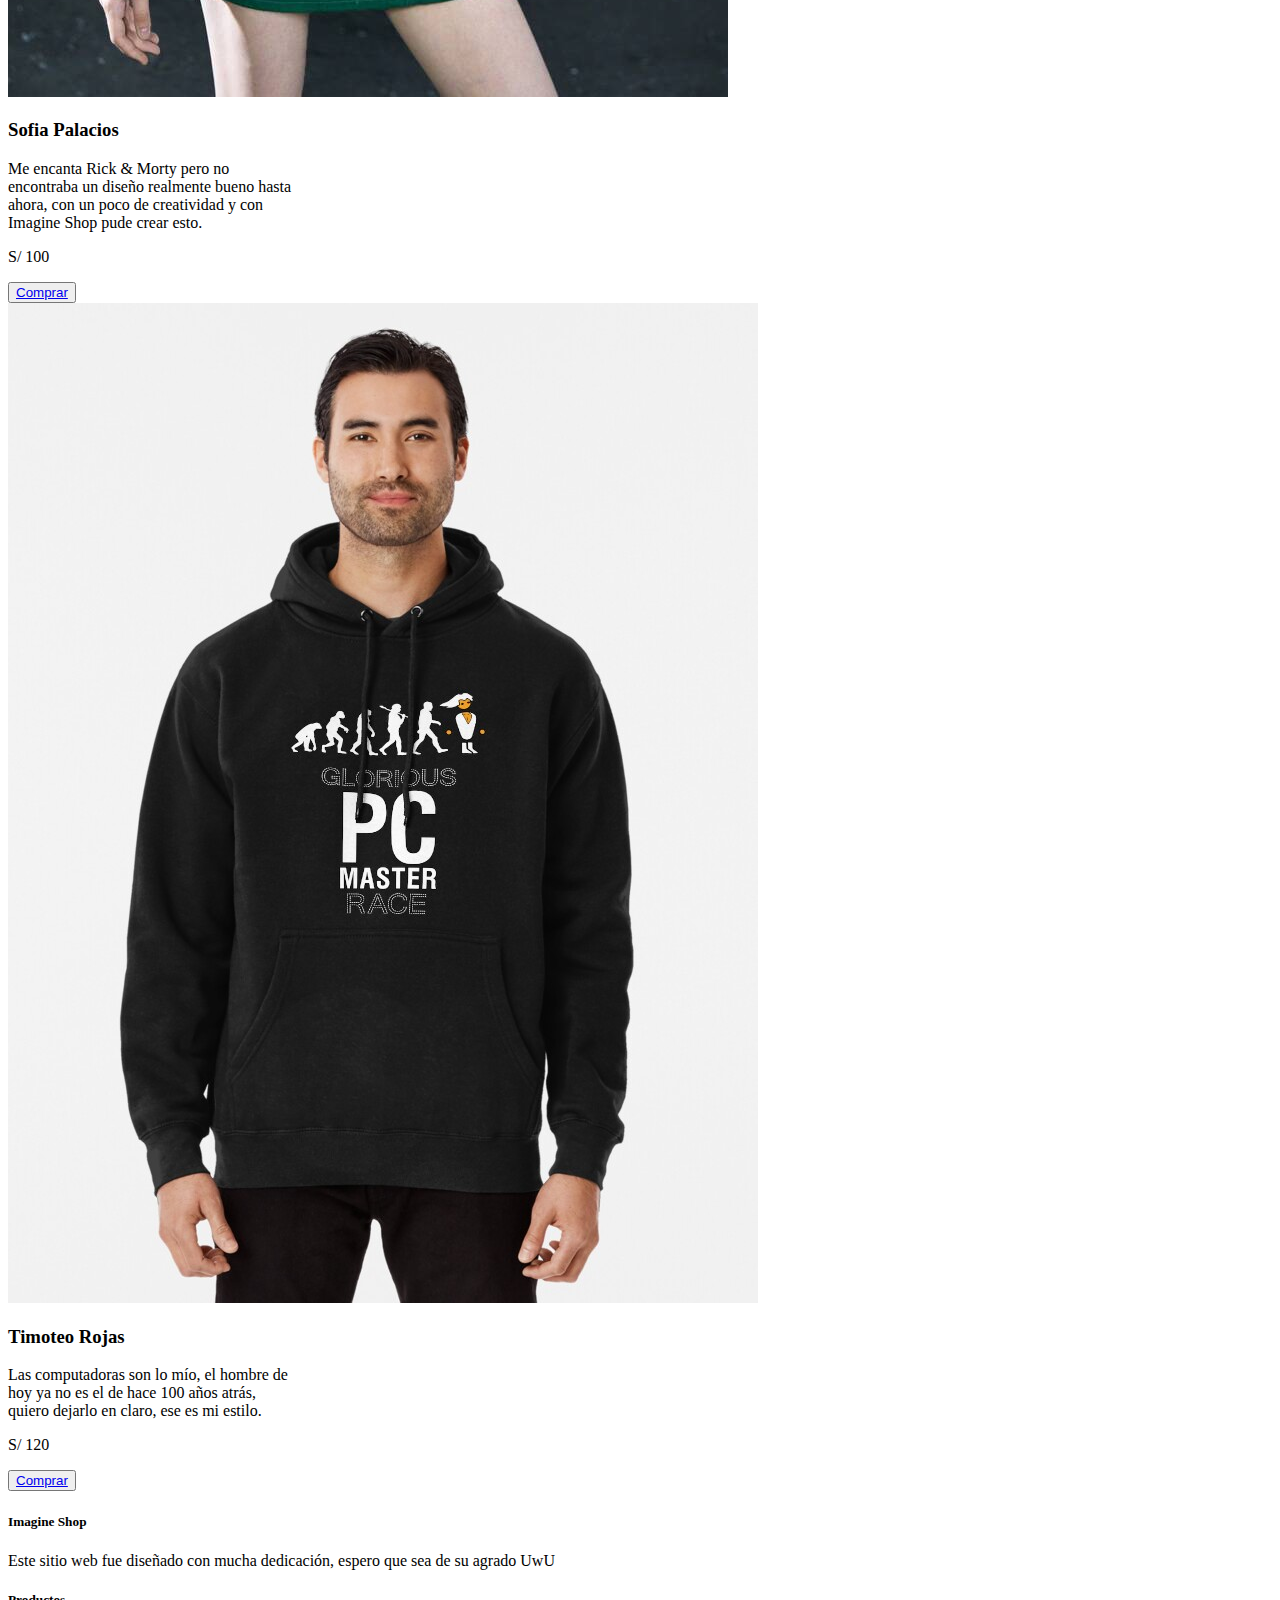
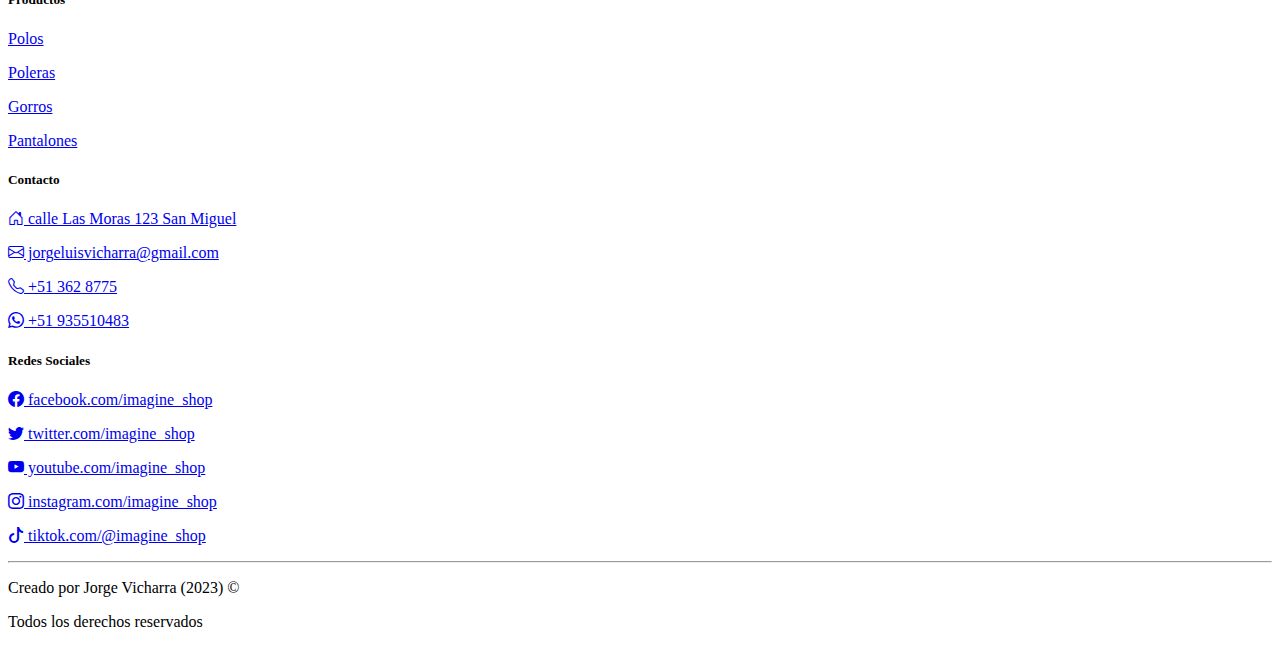
==== commit 7dee668f: "Edicion final" ====
--- a/index.html
+++ b/index.html
@@ -13,9 +13,9 @@
     <!-- Bootstrap -->
     <link href="https://cdn.jsdelivr.net/npm/bootstrap@5.3.2/dist/css/bootstrap.min.css" rel="stylesheet" integrity="sha384-T3c6CoIi6uLrA9TneNEoa7RxnatzjcDSCmG1MXxSR1GAsXEV/Dwwykc2MPK8M2HN" crossorigin="anonymous">
     <!-- CSS -->
-    <link rel="stylesheet" href="css/style.css">    
+    <link rel="stylesheet" href="../examenfinal/assets/css/style.css">    
     <!-- Favicon -->
-    <link rel="icon" type="image/x-icon" href="assets/images/favicon.png">
+    <link rel="icon" type="image/x-icon" href="sources/images/favicon.png">
     <!-- Google Fonts -->
     <link rel="preconnect" href="https://fonts.googleapis.com">
     <link rel="preconnect" href="https://fonts.gstatic.com" crossorigin>
@@ -28,7 +28,7 @@
     <header class="container-fluid header_banner_color h-100">
         <nav class="navbar navbar-expand-lg navbar-light py-3">
             <div class="container">
-                <img src="assets/images/Banner_negro.png" alt="Logo-banner" width="330" height="64" class="d-inline-block align-text-top">
+                <img src="sources/images/Banner_negro.png" alt="Logo-banner" width="330" height="64" class="d-inline-block align-text-top">
                 <button class="navbar-toggler" type="button" data-bs-toggle="collapse" data-bs-target="#navbarNavAltMarkup" aria-controls="navbarNavAltMarkup" aria-expanded="false" aria-label="Toggle navigation">
                 <span class="navbar-toggler-icon"></span>
                 </button>
@@ -52,35 +52,37 @@
                     <p id="parrafo-uno" class="fs-5 text-muted">Si deseas crear tu propio estilo y tienes tu diseño, nosotros te ayudamos a realizarlo</p>
             <!-- boton de compra -->
                     <button type="button" class="btn btn-success btn-lg px-3 d-flex align-items-center justify-content-center me-2">
-                        <span>Crea tu estilo aquí</span> 
+                        <span><a href="servicios.html" target="_blank">Crea tu estilo aquí</a></span>                     
                     </button>
                 </div>
                 <div class="col-lg-6">
                     <div>
-                        <img class="img-fluid" src="assets/images/lorem-fck.jpg" alt="imagen-header">
-                    </div>
-                </div>
-            </div>
-        </div> 
+                        <img class="img-fluid" src="sources/images/lorem-fck.jpg" alt="imagen-header">
+                    </div>
+                </div>
+            </div>
+        </div>
+        <section>
+            <div class="container">
+                <div class="row">
+                    <img class="imagen-inferior img-fluid" src="sources/images/custom-stand.jpg">
+                </div>
+            </div>
+        </section> 
     </header>
  
     <main>
-        <div class="container">
-            <div class="row">
-                <img class="imagen-inferior img-fluid" src="assets/images/custom-stand.jpg">
-            </div>
-        </div>
-        <!-- testimonios -->
-        
+        <br>
+     <!-- testimonios -->
+        <div class="mt-5 text-center">
+            <h1 class="text-uppercase">Nuestros clientes opinan</h1>
+        </div>        
         <section class="container section-height sec-testimonios">
-            <div class="row section-height d-flex align-items-center justify-content-center g-3">
-                <div class="mt-5 text-center">
-                    <h1 class="text-uppercase">Nuestros clientes opinan</h1>
-                </div>
-                
+            <div class="row section-height d-flex align-items-center justify-content-center g-3">                               
+                <iframe width="500" height="650" src="https://www.youtube.com/embed/ceFpltI4HfQ?si=Z4e397vrLS8UYhCx" title="YouTube video player" frameborder="0" allow="accelerometer; autoplay; clipboard-write; encrypted-media; gyroscope; picture-in-picture; web-share" allowfullscreen></iframe>
                 <div class="row col-lg-3 col-md-6">
                     <div class="card p-3 shadow-lg p-3 mb-5 bg-body rounded card-size" style="width: 18rem;">
-                        <img class="img-fluid img-background-color" src="../examenfinal/assets/images/html-modra.jpg" class="card-img-top" alt="polo-html">
+                        <img class="img-fluid img-background-color" src="sources/images/html-modra.jpg" class="card-img-top" alt="polo-html">
                         <div class="card-body">
                             <h3 class="card-title">Jose Mesa</h3>
                             <p class="card-text fs-5 text-muted">Tenía mi diseño en mente pero no encontraba la manera de hacerlo realidad, Imagine Shop me ayudó con eso.</p>
@@ -95,7 +97,7 @@
                 </div>
                 <div class="col-lg-3 col-md-6">
                     <div class="card p-3 shadow-lg p-3 mb-5 bg-body rounded card-size" style="width: 18rem;">
-                        <img class="img-fluid img-background-color" src="../examenfinal/assets/images/eatcodesleep.jpg" class="card-img-top" alt="gorro-code">
+                        <img class="img-fluid img-background-color" src="sources/images/eatcodesleep.jpg" class="card-img-top" alt="gorro-code">
                         <div class="card-body">
                             <h3 class="card-title">Alonso Canales</h3>
                             <p class="card-text fs-5 text-muted">Siempre quise tener una prenda que me identifique con mi profesión, gracias a ellos lo he logrado.</p>
@@ -110,7 +112,7 @@
                 </div>
                 <div class="col-lg-3 col-md-6">
                     <div class="card p-3 shadow-lg p-3 mb-5 bg-body rounded card-size" style="width: 18rem;">
-                        <img class="img-fluid img-background-color" src="assets/images/adventure_time_jake_hoodie.jpg" class="card-img-top" alt="polera-jake">
+                        <img class="img-fluid img-background-color" src="sources/images/adventure_time_jake_hoodie.jpg" class="card-img-top" alt="polera-jake">
                         <div class="card-body">
                             <h3 class="card-title">Maria Salas</h3>
                             <p class="card-text fs-5 text-muted">Compré esta polera que le encantó a mi hijo, apenas la vió en la tienda y no quiso quitársela XD.</p>
@@ -131,11 +133,11 @@
             <div class="row section-height d-flex align-items-center justify-content-center g-3">
                 <div class="col-lg-3 col-md-6">
                     <div class="card p-3 shadow-lg p-3 mb-5 bg-body rounded card-size" style="width: 18rem;">
-                        <img class="img-fluid img-background-color" src="assets/images/custom_t-shirt_men_base_26_4_2022_700x933.jpg" class="card-img-top" alt="design-here">
+                        <img class="img-fluid img-background-color" src="sources/images/custom_t-shirt_men_base_26_4_2022_700x933.jpg" class="card-img-top" alt="design-here">
                         <div class="card-body">
                             <h3 class="card-title">Carlos Galeno</h3>
                             <p class="card-text fs-5 text-muted">Estuve buscando por mucho tiempo una tienda como esta, asi que les dí mis ideas y ellos hicieron el resto.</p>
-                            <p class="fs-4 cloth-section-text-color fw-bold">S? 70</p>
+                            <p class="fs-4 cloth-section-text-color fw-bold">S/ 70</p>
                             <button type="button" class="btn common-buttons px-3 d-flex align-items-center justify-content-center">
                                 <div class="me-2">
                                     <a class="text-decoration-none text-white fs-4" href="#">Comprar</a></div><div class="ms-2 text-white">                                    
@@ -146,7 +148,7 @@
                 </div>
                 <div class="col-lg-3 col-md-6">
                     <div class="card p-3 shadow-lg p-3 mb-5 bg-body rounded card-size" style="width: 18rem;">
-                        <img class="img-fluid img-background-color" src="assets/images/rickmorty.jpg" class="card-img-top" alt="rickmorty">
+                        <img class="img-fluid img-background-color" src="sources/images/rickmorty.jpg" class="card-img-top" alt="rickmorty">
                         <div class="card-body">
                             <h3 class="card-title">Sofia Palacios</h3>
                             <p class="card-text fs-5 text-muted">Me encanta Rick & Morty pero no encontraba un diseño realmente bueno hasta ahora, con un poco de creatividad y con Imagine Shop pude crear esto.</p>
@@ -161,7 +163,7 @@
                 </div>
                 <div class="col-lg-3 col-md-6">
                     <div class="card p-3 shadow-lg p-3 mb-5 bg-body rounded card-size" style="width: 18rem;">
-                        <img class="img-fluid img-background-color" src="assets/images/pcmaster.jpg" class="card-img-top" alt="pc-masterpolo">
+                        <img class="img-fluid img-background-color" src="sources/images/pcmaster.jpg" class="card-img-top" alt="pc-masterpolo">
                         <div class="card-body">
                             <h3 class="card-title">Timoteo Rojas</h3>
                             <p class="card-text fs-5 text-muted">Las computadoras son lo mío, el hombre de hoy ya no es el de hace 100 años atrás, quiero dejarlo en claro, ese es mi estilo.</p>
@@ -257,9 +259,8 @@
                 </div>                
             </div>    
         </div>
-        
-        <script src="https://cdn.jsdelivr.net/npm/@popperjs/core@2.11.8/dist/umd/popper.min.js" integrity="sha384-I7E8VVD/ismYTF4hNIPjVp/Zjvgyol6VFvRkX/vR+Vc4jQkC+hVqc2pM8ODewa9r" crossorigin="anonymous"></script>
-        <script src="https://cdn.jsdelivr.net/npm/bootstrap@5.3.2/dist/js/bootstrap.min.js" integrity="sha384-BBtl+eGJRgqQAUMxJ7pMwbEyER4l1g+O15P+16Ep7Q9Q+zqX6gSbd85u4mG4QzX+" crossorigin="anonymous"></script>
-    </footer>    
+    </footer>
+    <script src="https://cdnjs.cloudflare.com/ajax/libs/popper.js/1.14.7/umd/popper.min.js"></script>
+    <script src="https://cdn.jsdelivr.net/npm/bootstrap@5.1.3/dist/js/bootstrap.bundle.min.js" integrity="sha384-ka7Sk0Gln4gmtz2MlQnikT1wXgYsOg+OMhuP+IlRH9sENBO0LRn5q+8nbTov4+1p" crossorigin="anonymous"></script>
 </body>
 </html>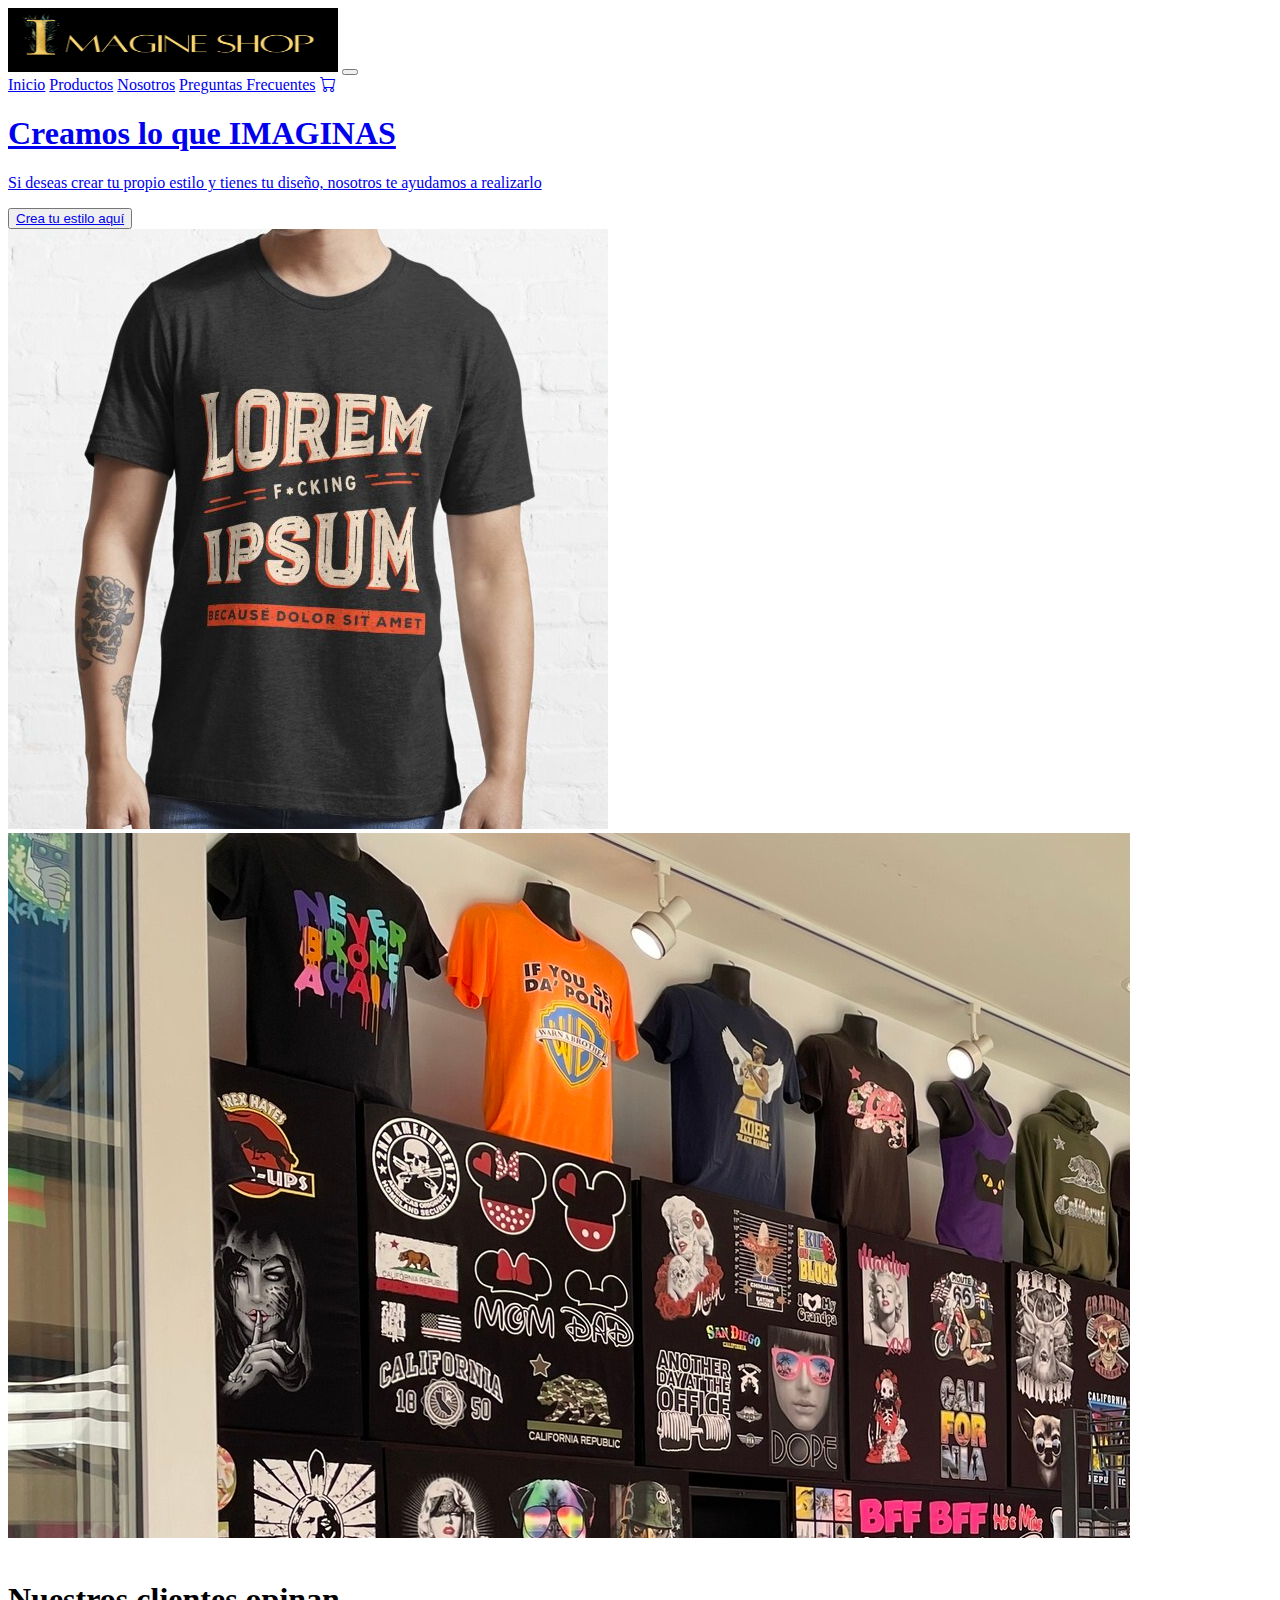
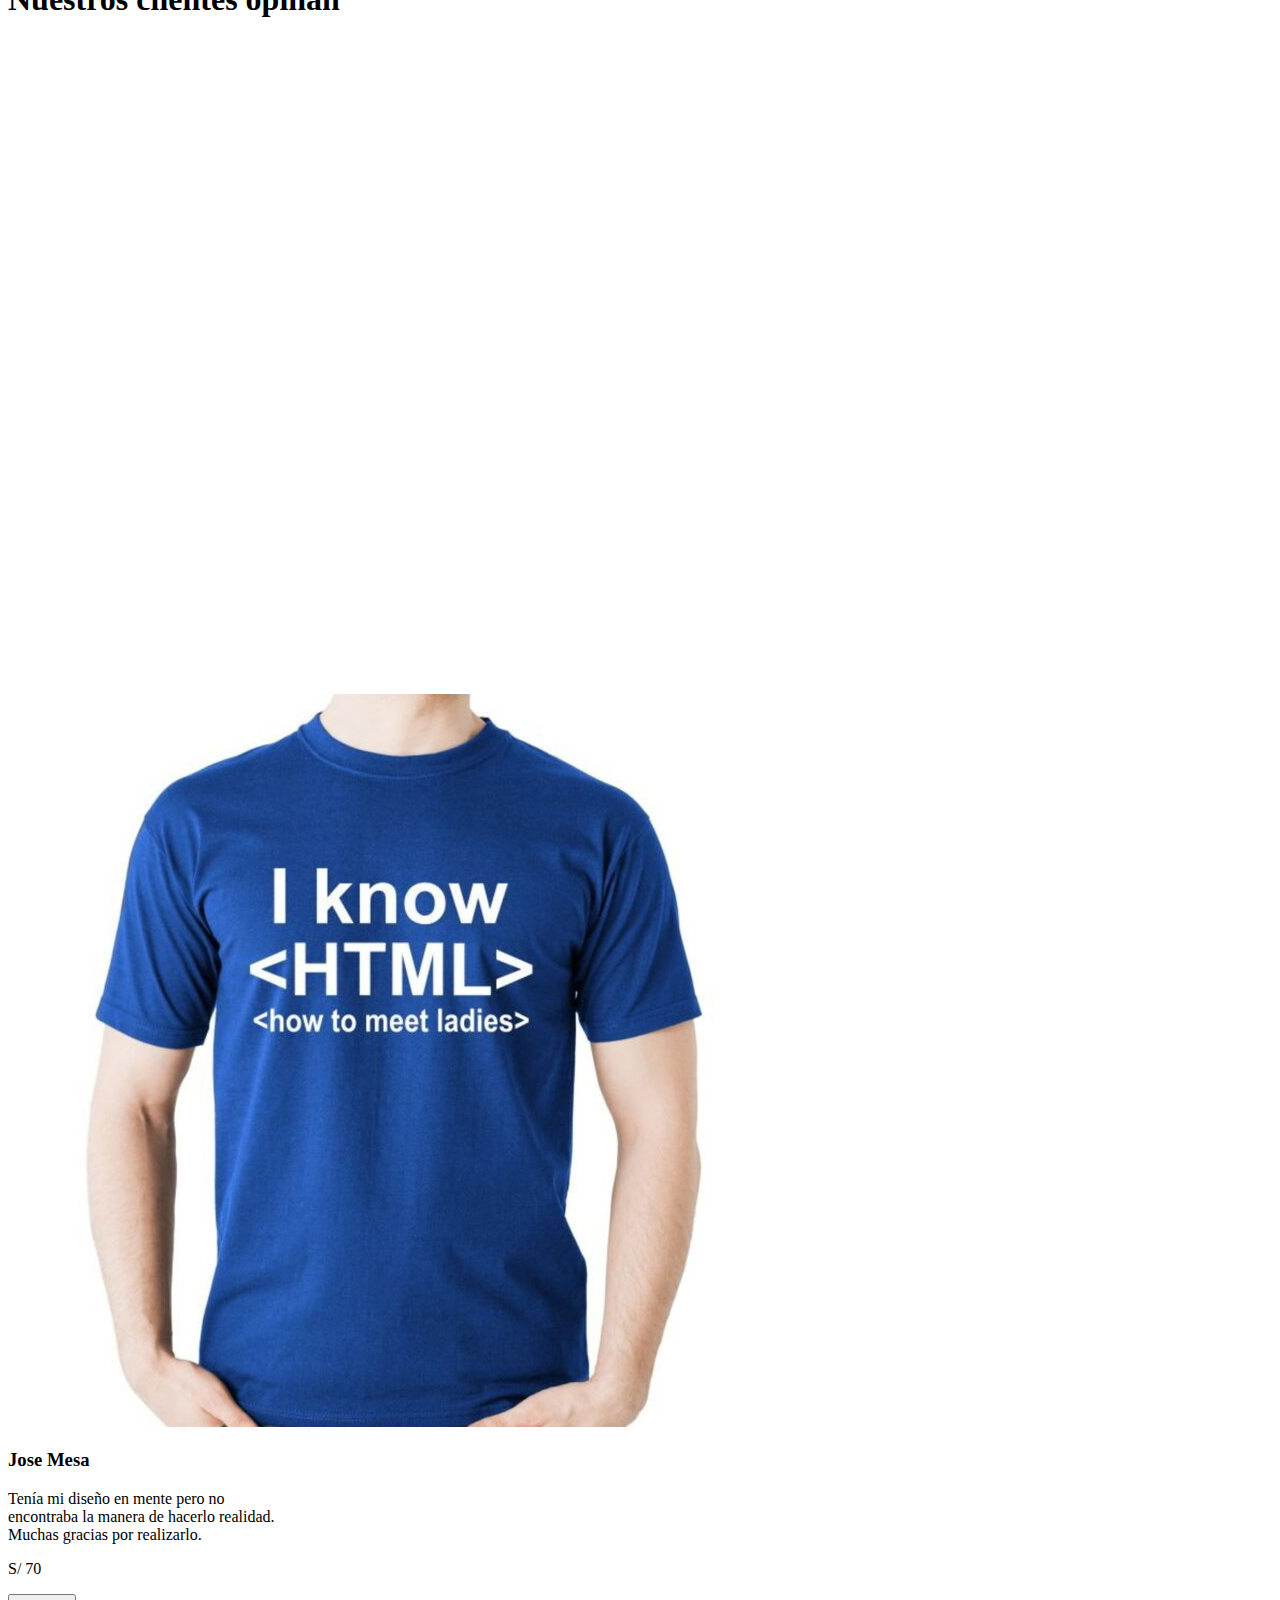
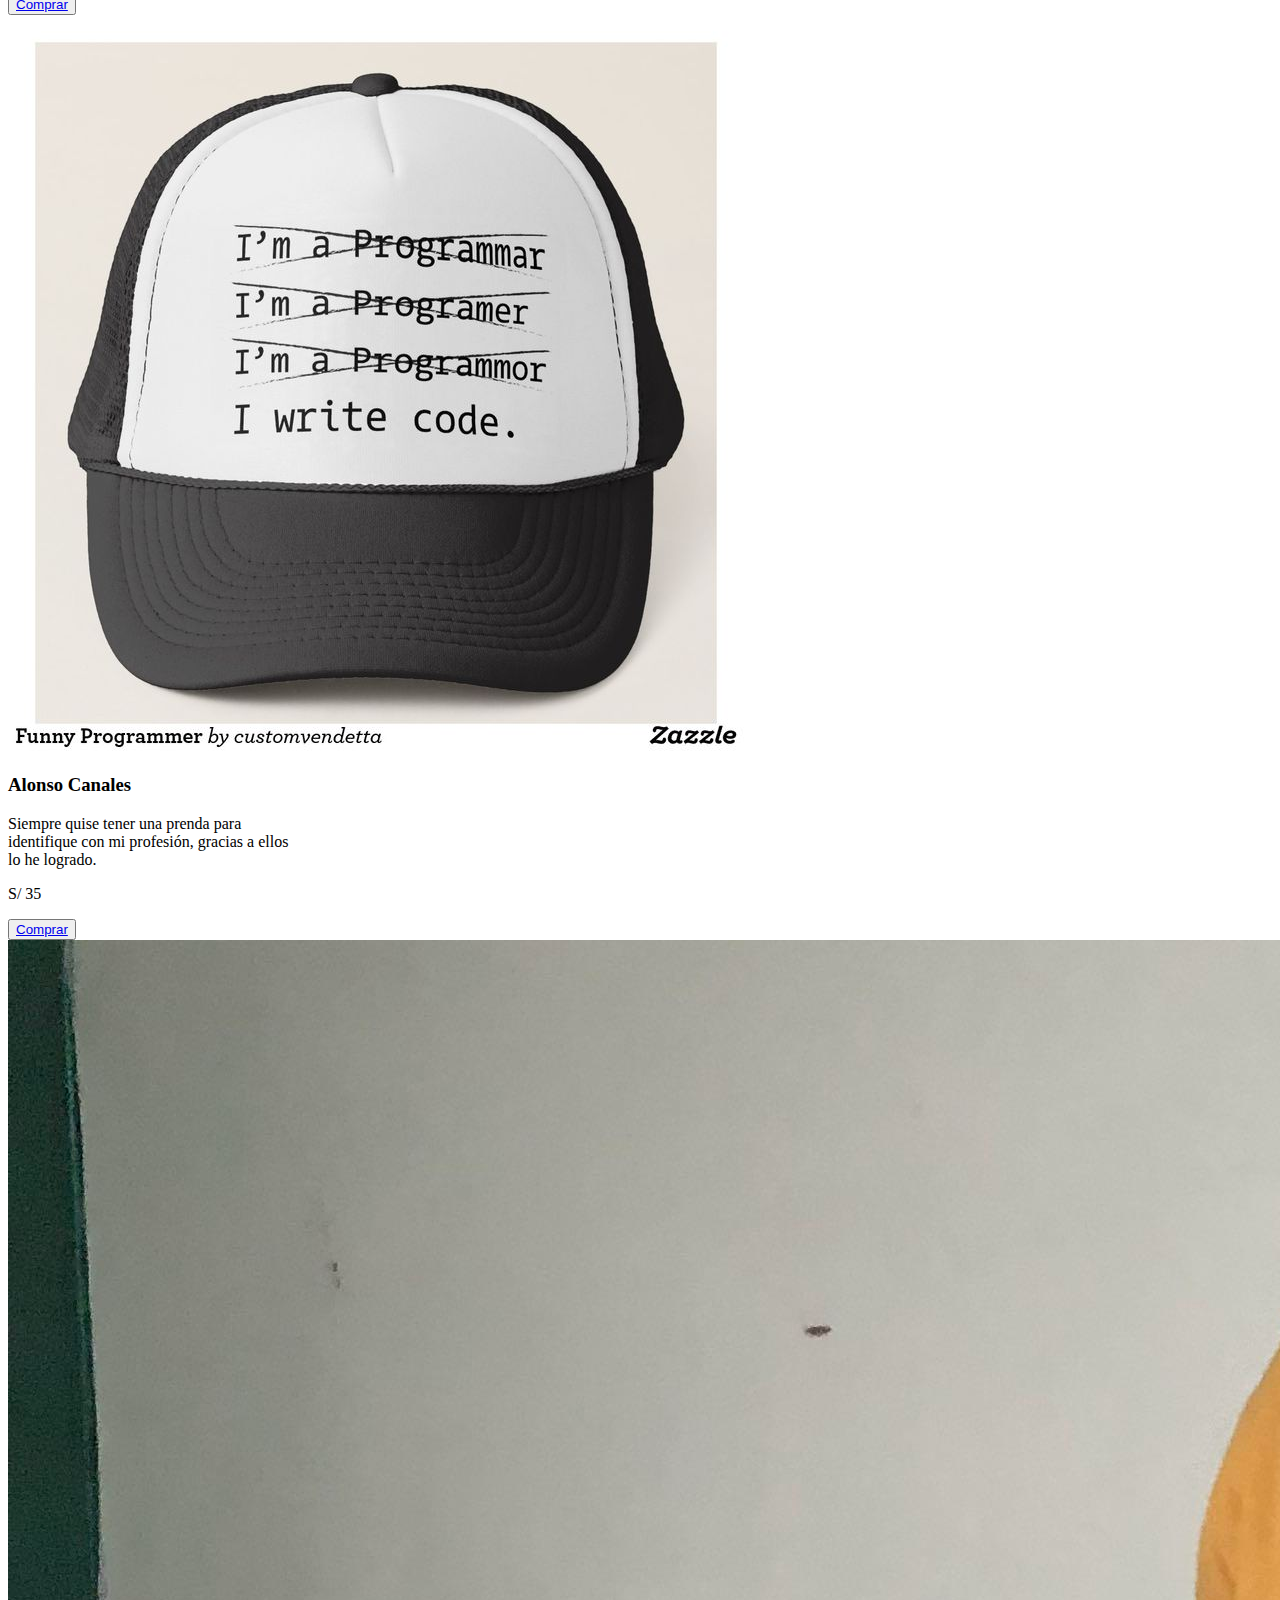
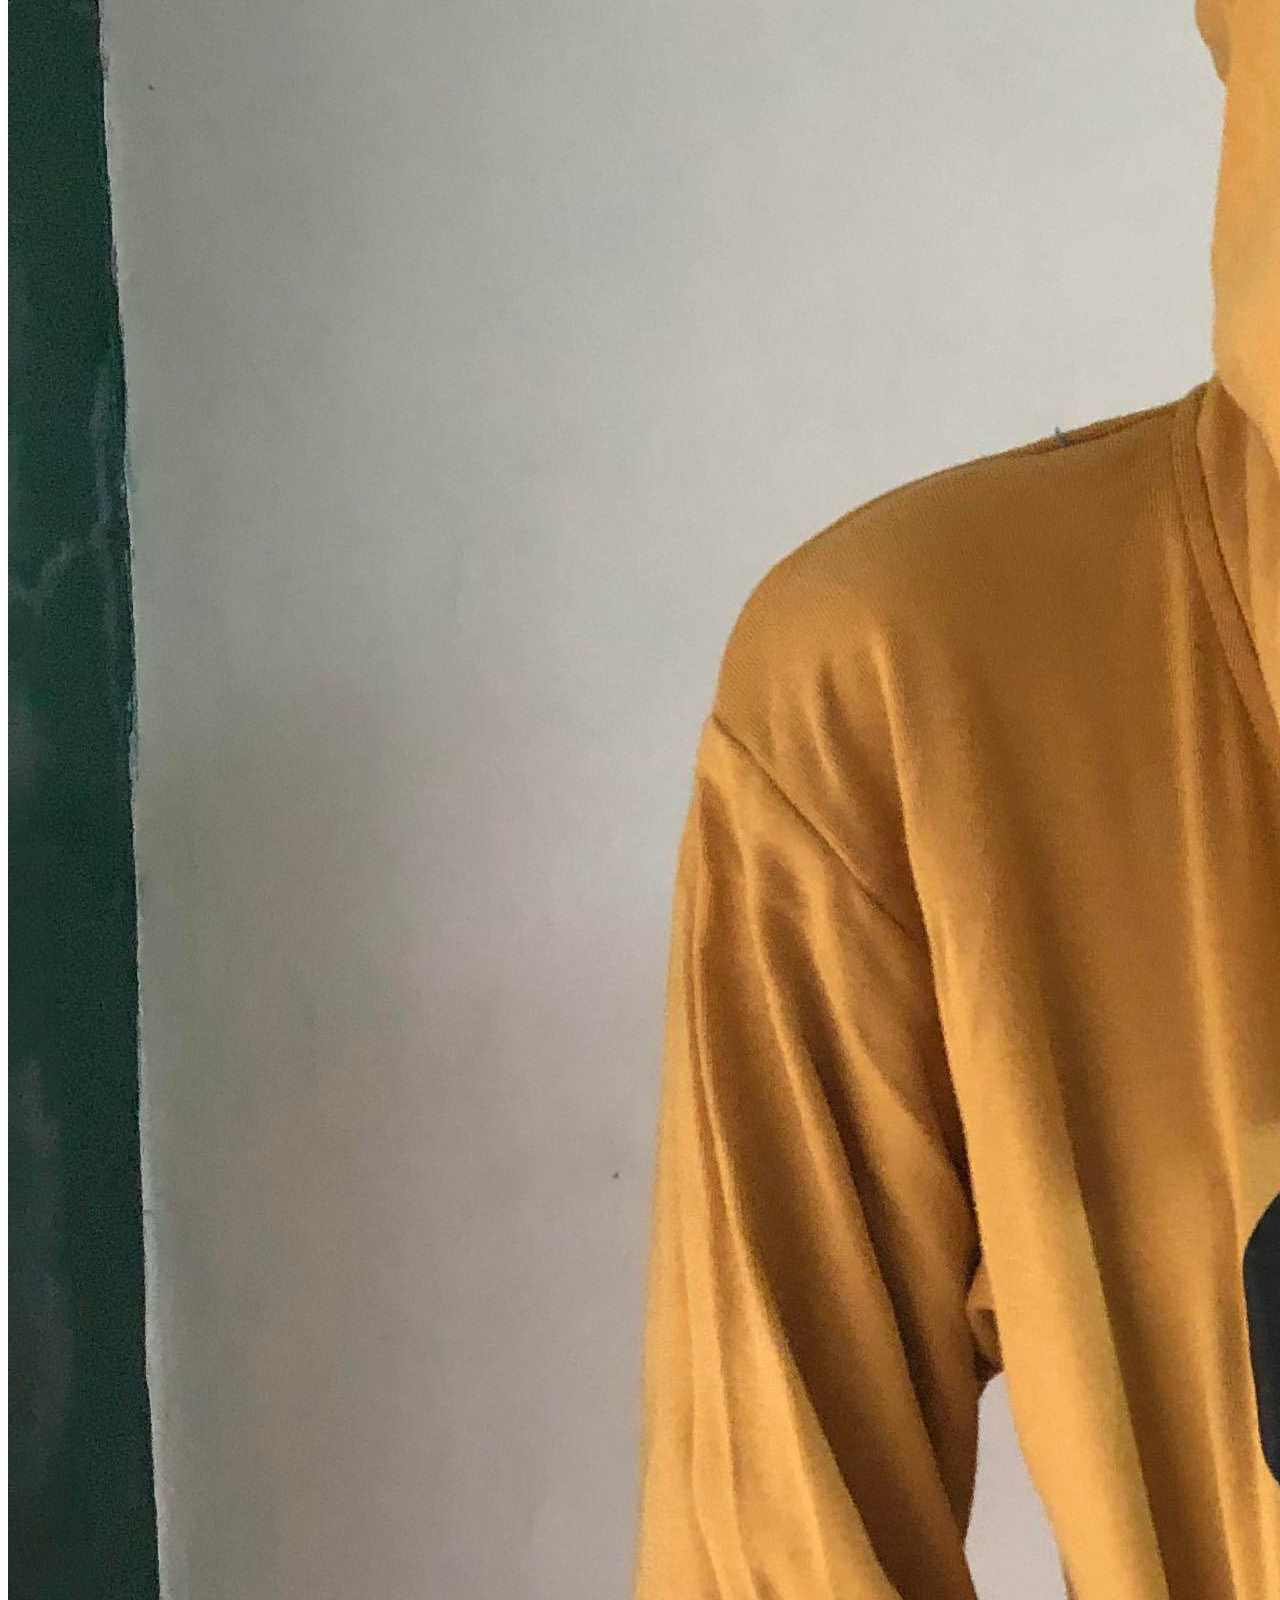
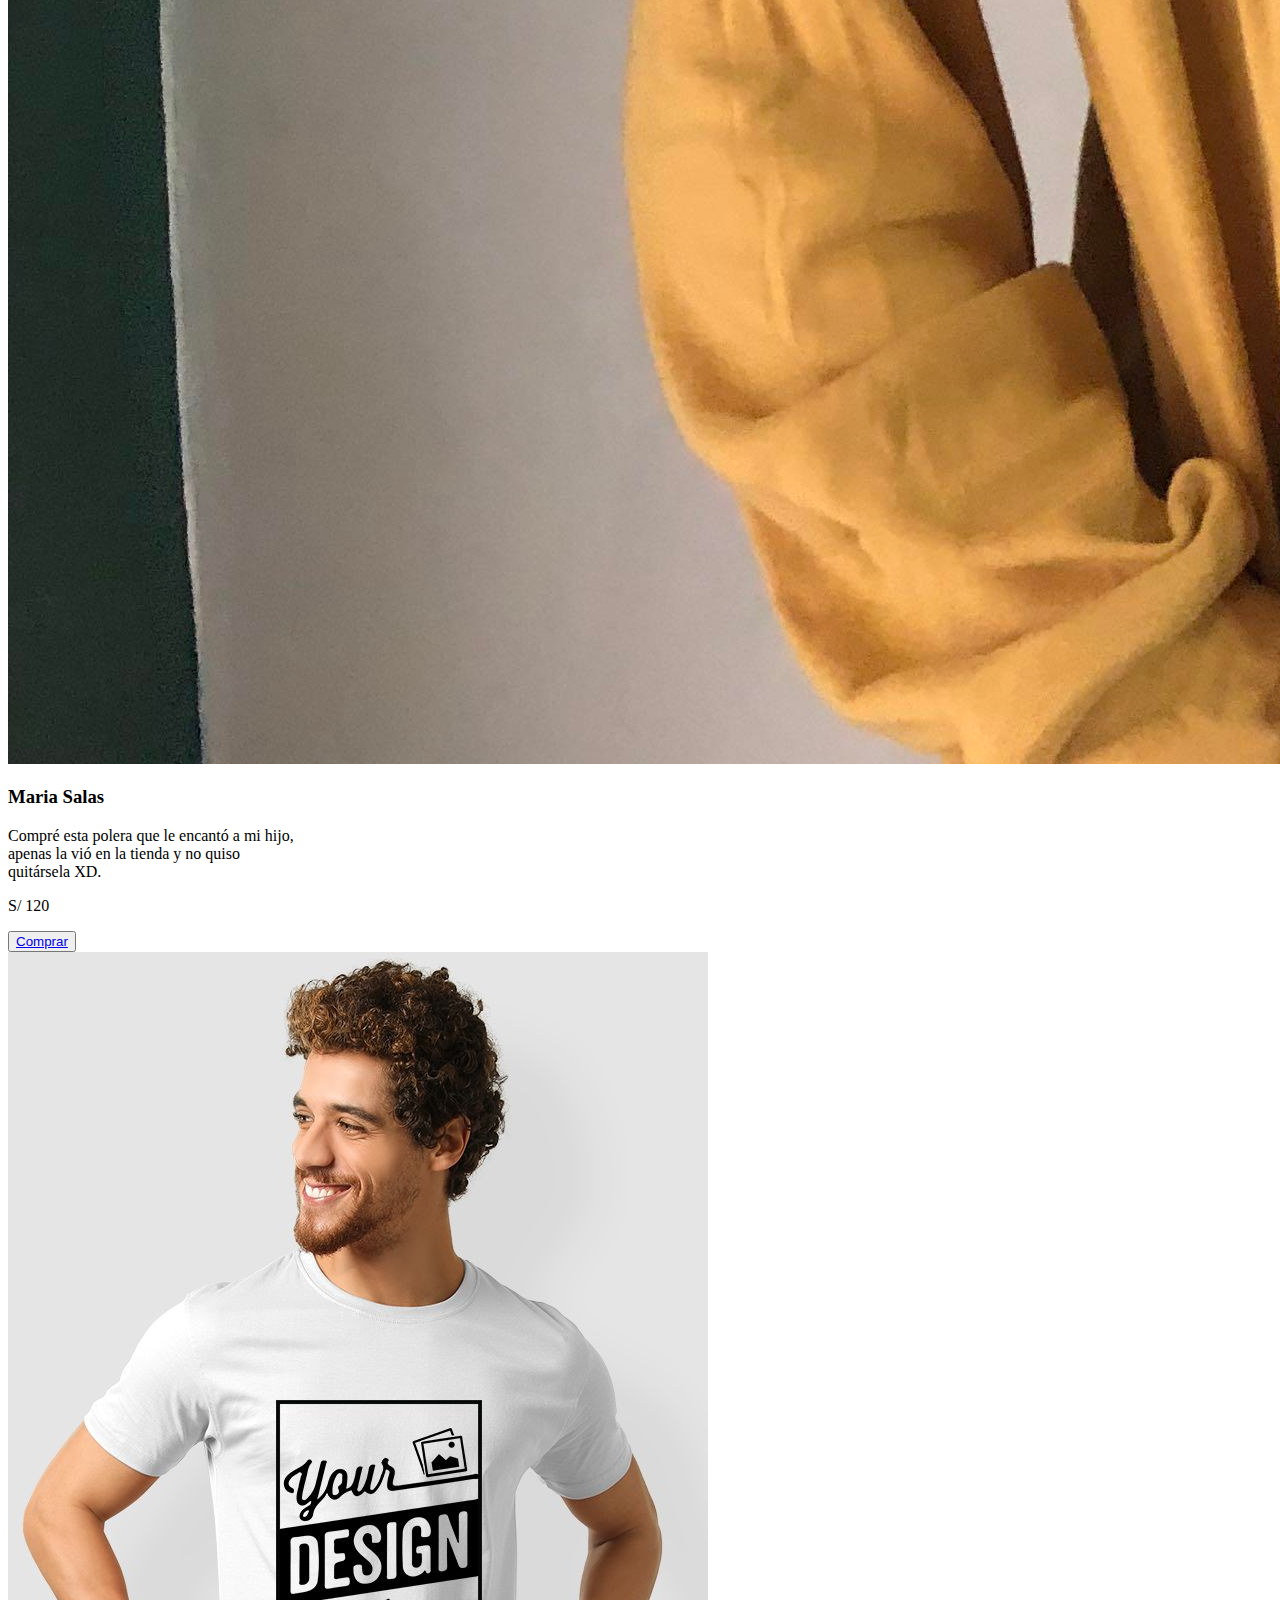
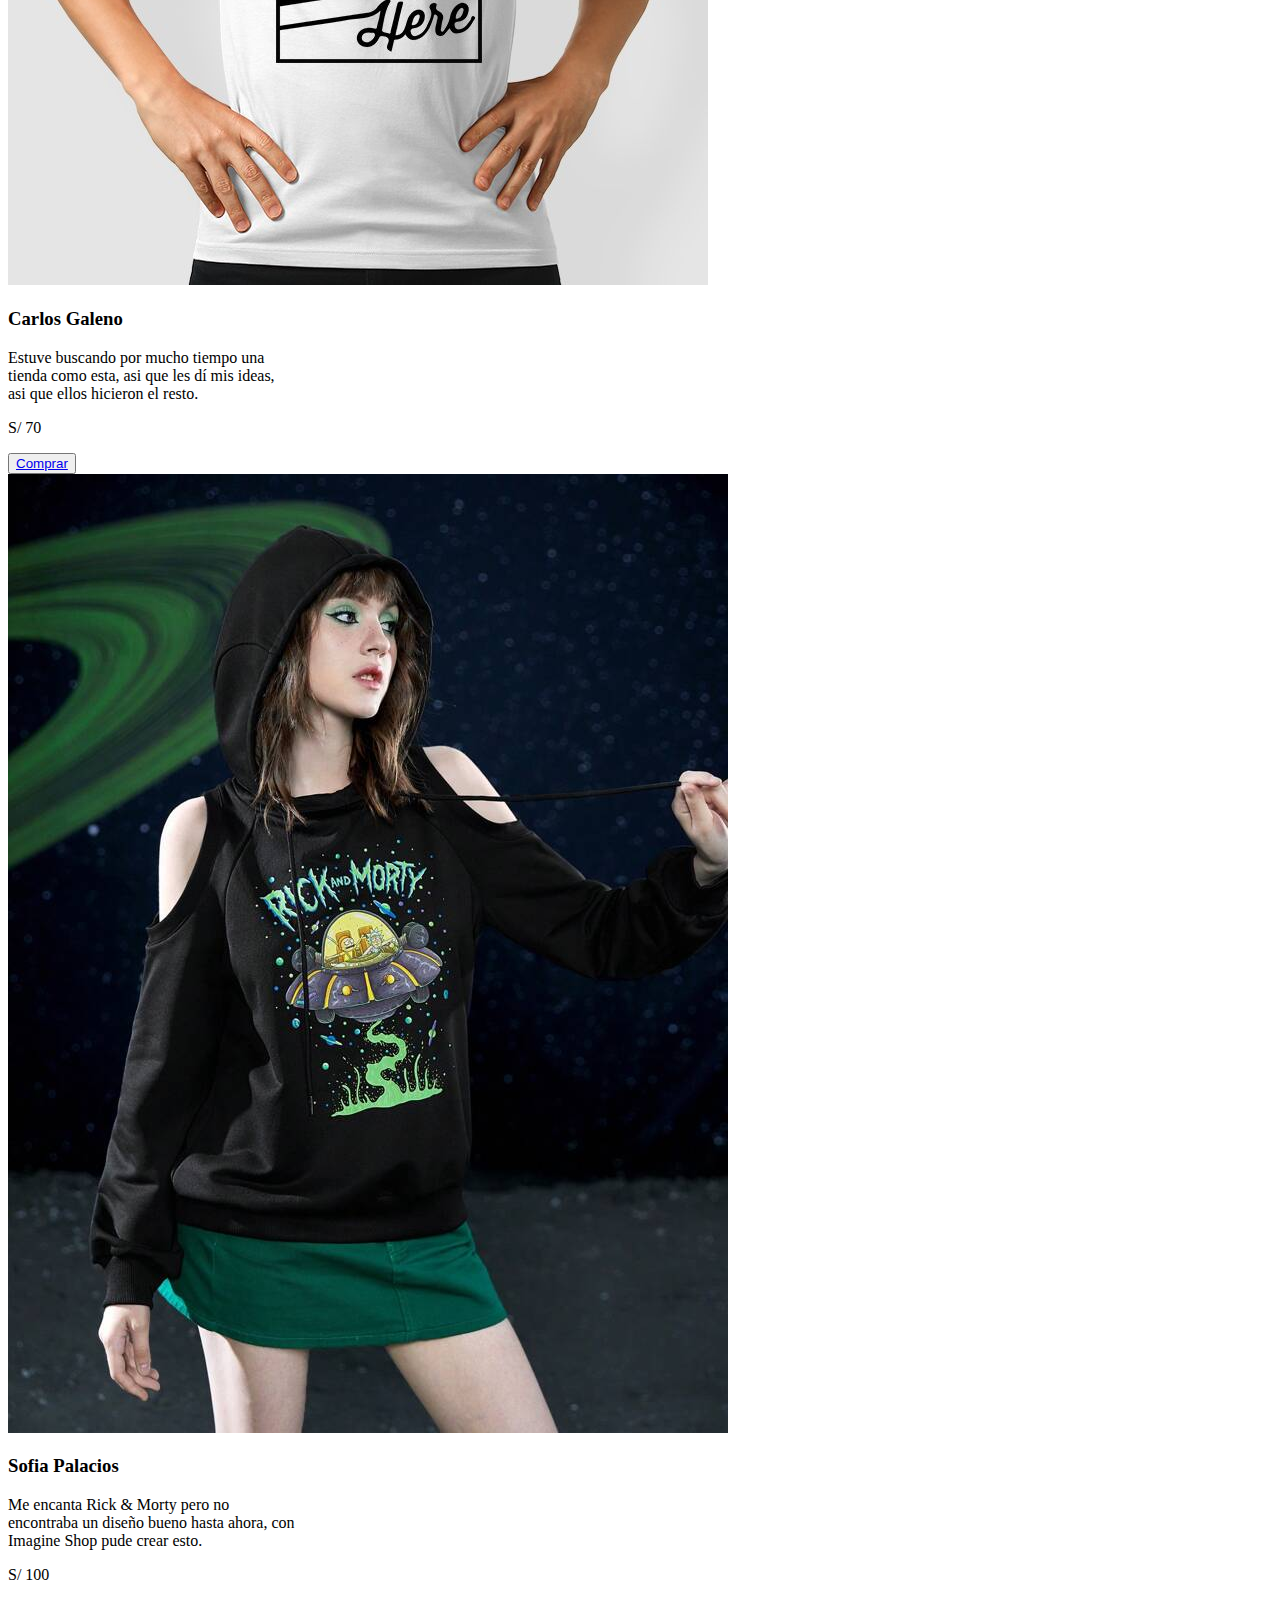
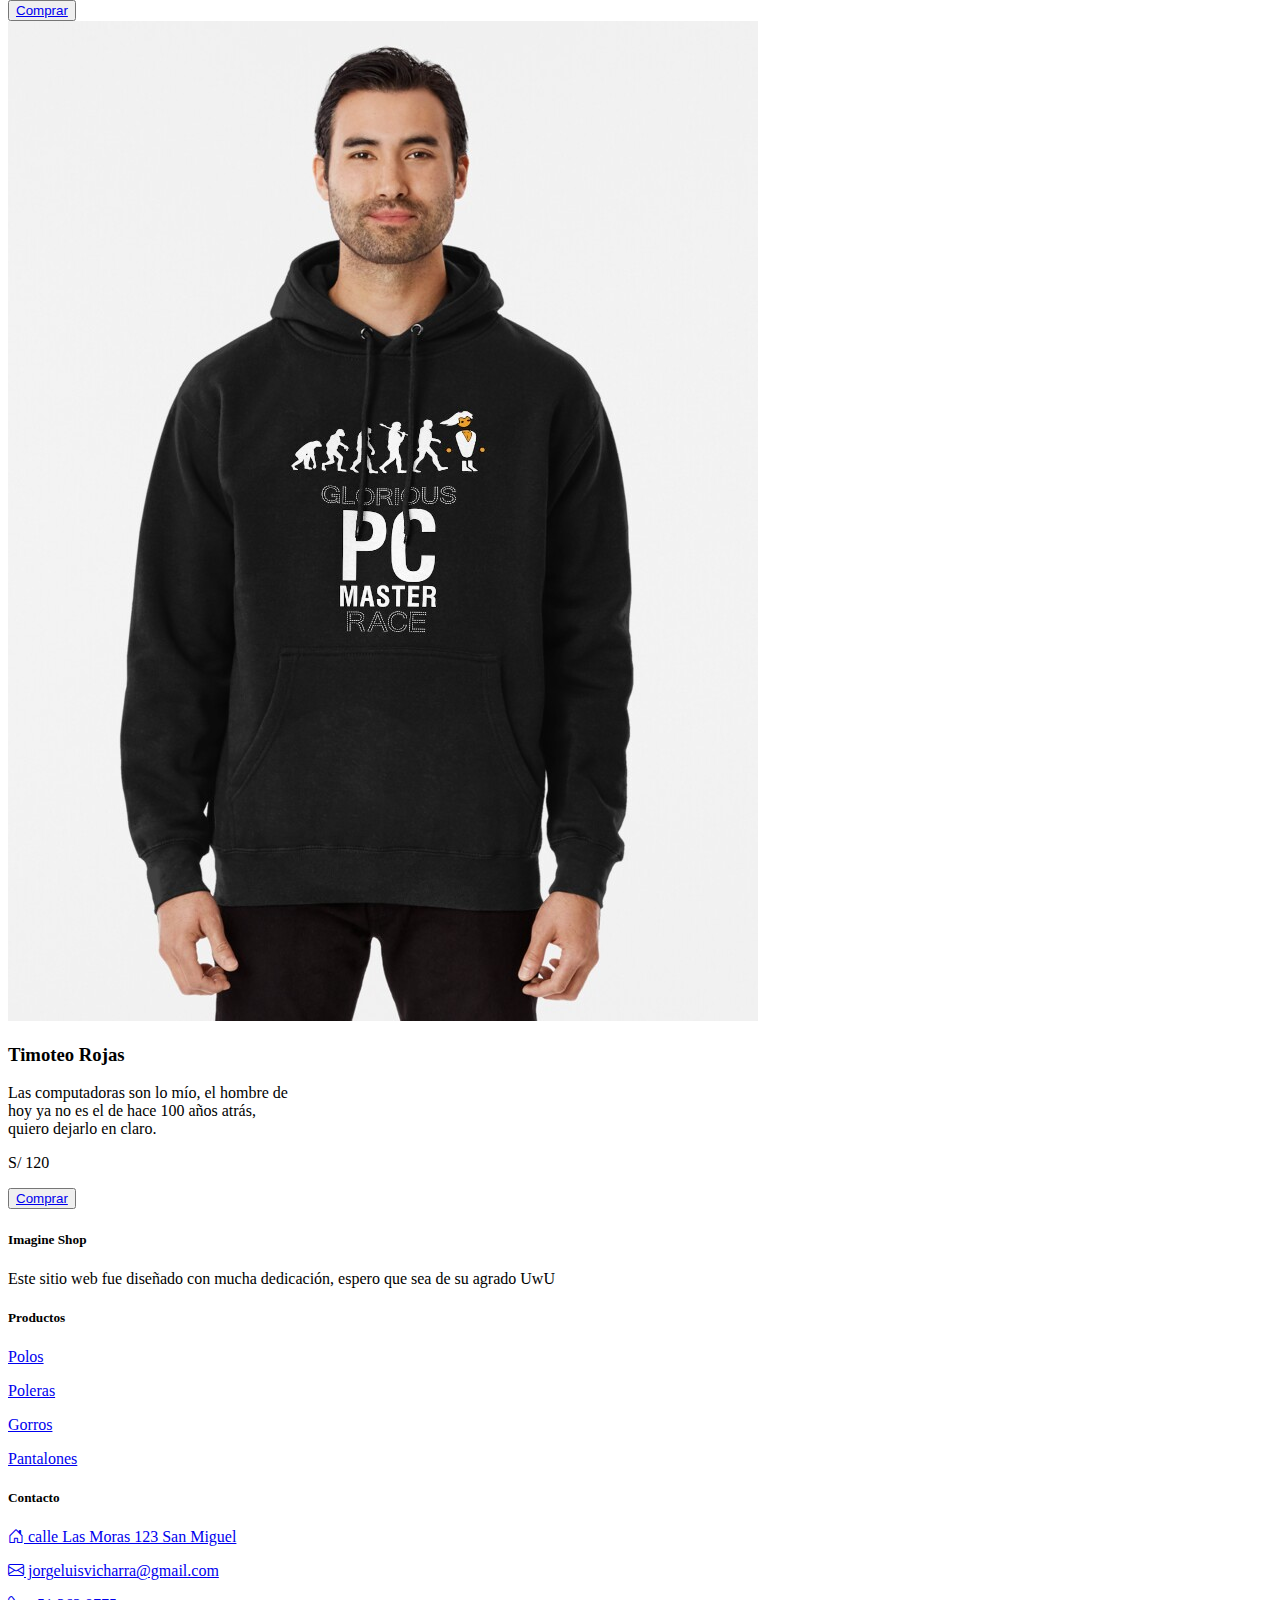
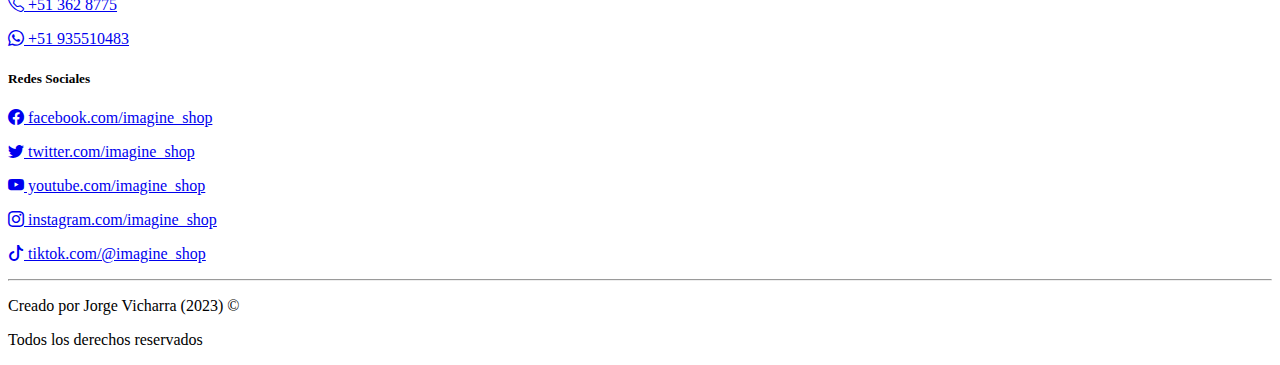
==== commit 34559952: "ultimos retoques" ====
--- a/index.html
+++ b/index.html
@@ -39,7 +39,7 @@
                         <a class="nav-link me-2" href="#">Productos</a>
                         <a class="nav-link me-2" href="#">Nosotros</a>
                         <a class="nav-link me-2" href="#">Preguntas Frecuentes</a>
-                        <a class="nav-link me-2" href="#"><i id="carrito" class="bi bi-cart"></i> 
+                        <a class="nav-link me-2" href="#"><i class="bi bi-cart"></i> 
                     </div>
                 </div>
             </div>
@@ -51,8 +51,8 @@
                     <h1 class="display-1 text-uppercase banner-title-color">Creamos lo que IMAGINAS</h1>
                     <p id="parrafo-uno" class="fs-5 text-muted">Si deseas crear tu propio estilo y tienes tu diseño, nosotros te ayudamos a realizarlo</p>
             <!-- boton de compra -->
-                    <button type="button" class="btn btn-success btn-lg px-3 d-flex align-items-center justify-content-center me-2">
-                        <span><a href="servicios.html" target="_blank">Crea tu estilo aquí</a></span>                     
+                    <button type="button" class="btn btn-success btn-lg px-3 d-flex align-items-center justify-content-center mx-auto">
+                        <span><a href="servicios.html" target="_blank" id="boton-custom">Crea tu estilo aquí</a></span>                     
                     </button>
                 </div>
                 <div class="col-lg-6">
@@ -81,11 +81,11 @@
             <div class="row section-height d-flex align-items-center justify-content-center g-3">                               
                 <iframe width="500" height="650" src="https://www.youtube.com/embed/ceFpltI4HfQ?si=Z4e397vrLS8UYhCx" title="YouTube video player" frameborder="0" allow="accelerometer; autoplay; clipboard-write; encrypted-media; gyroscope; picture-in-picture; web-share" allowfullscreen></iframe>
                 <div class="row col-lg-3 col-md-6">
-                    <div class="card p-3 shadow-lg p-3 mb-5 bg-body rounded card-size" style="width: 18rem;">
+                    <div class="card p-3 shadow-lg p-3 mb-5 bg-body rounded card-size mt-5" style="width: 18rem;">
                         <img class="img-fluid img-background-color" src="sources/images/html-modra.jpg" class="card-img-top" alt="polo-html">
                         <div class="card-body">
                             <h3 class="card-title">Jose Mesa</h3>
-                            <p class="card-text fs-5 text-muted">Tenía mi diseño en mente pero no encontraba la manera de hacerlo realidad, Imagine Shop me ayudó con eso.</p>
+                            <p class="card-text fs-5 text-muted">Tenía mi diseño en mente pero no encontraba la manera de hacerlo realidad. Muchas gracias por realizarlo.</p>
                             <p class="fs-4 cloth-section-text-color fw-bold">S/ 70</p>
                             <button type="button" class="btn common-buttons px-3 d-flex align-items-center justify-content-center">
                             <div class="me-2">
@@ -97,10 +97,10 @@
                 </div>
                 <div class="col-lg-3 col-md-6">
                     <div class="card p-3 shadow-lg p-3 mb-5 bg-body rounded card-size" style="width: 18rem;">
-                        <img class="img-fluid img-background-color" src="sources/images/eatcodesleep.jpg" class="card-img-top" alt="gorro-code">
+                        <img class="img-fluid img-background-color" src="sources/images/iwritecode.jpg" class="card-img-top" alt="gorro-code">
                         <div class="card-body">
                             <h3 class="card-title">Alonso Canales</h3>
-                            <p class="card-text fs-5 text-muted">Siempre quise tener una prenda que me identifique con mi profesión, gracias a ellos lo he logrado.</p>
+                            <p class="card-text fs-5 text-muted">Siempre quise tener una prenda para identifique con mi profesión, gracias a ellos lo he logrado.</p>
                             <p class="fs-4 cloth-section-text-color fw-bold">S/ 35</p>
                             <button type="button" class="btn common-buttons px-3 d-flex align-items-center justify-content-center">
                                 <div class="me-2">
@@ -136,7 +136,7 @@
                         <img class="img-fluid img-background-color" src="sources/images/custom_t-shirt_men_base_26_4_2022_700x933.jpg" class="card-img-top" alt="design-here">
                         <div class="card-body">
                             <h3 class="card-title">Carlos Galeno</h3>
-                            <p class="card-text fs-5 text-muted">Estuve buscando por mucho tiempo una tienda como esta, asi que les dí mis ideas y ellos hicieron el resto.</p>
+                            <p class="card-text fs-5 text-muted">Estuve buscando por mucho tiempo una tienda como esta, asi que les dí mis ideas, asi que ellos hicieron el resto.</p>
                             <p class="fs-4 cloth-section-text-color fw-bold">S/ 70</p>
                             <button type="button" class="btn common-buttons px-3 d-flex align-items-center justify-content-center">
                                 <div class="me-2">
@@ -151,7 +151,7 @@
                         <img class="img-fluid img-background-color" src="sources/images/rickmorty.jpg" class="card-img-top" alt="rickmorty">
                         <div class="card-body">
                             <h3 class="card-title">Sofia Palacios</h3>
-                            <p class="card-text fs-5 text-muted">Me encanta Rick & Morty pero no encontraba un diseño realmente bueno hasta ahora, con un poco de creatividad y con Imagine Shop pude crear esto.</p>
+                            <p class="card-text fs-5 text-muted">Me encanta Rick & Morty pero no encontraba un diseño bueno hasta ahora, con Imagine Shop pude crear esto.</p>
                             <p class="fs-4 cloth-section-text-color fw-bold">S/ 100</p>
                             <button type="button" class="btn common-buttons px-3 d-flex align-items-center justify-content-center">
                                 <div class="me-2">
@@ -166,7 +166,7 @@
                         <img class="img-fluid img-background-color" src="sources/images/pcmaster.jpg" class="card-img-top" alt="pc-masterpolo">
                         <div class="card-body">
                             <h3 class="card-title">Timoteo Rojas</h3>
-                            <p class="card-text fs-5 text-muted">Las computadoras son lo mío, el hombre de hoy ya no es el de hace 100 años atrás, quiero dejarlo en claro, ese es mi estilo.</p>
+                            <p class="card-text fs-5 text-muted">Las computadoras son lo mío, el hombre de hoy ya no es el de hace 100 años atrás, quiero dejarlo en claro.</p>
                             <p class="fs-4 cloth-section-text-color fw-bold">S/ 120</p>
                             <button type="button" class="btn common-buttons px-3 d-flex align-items-center justify-content-center">
                                 <div class="me-2">
